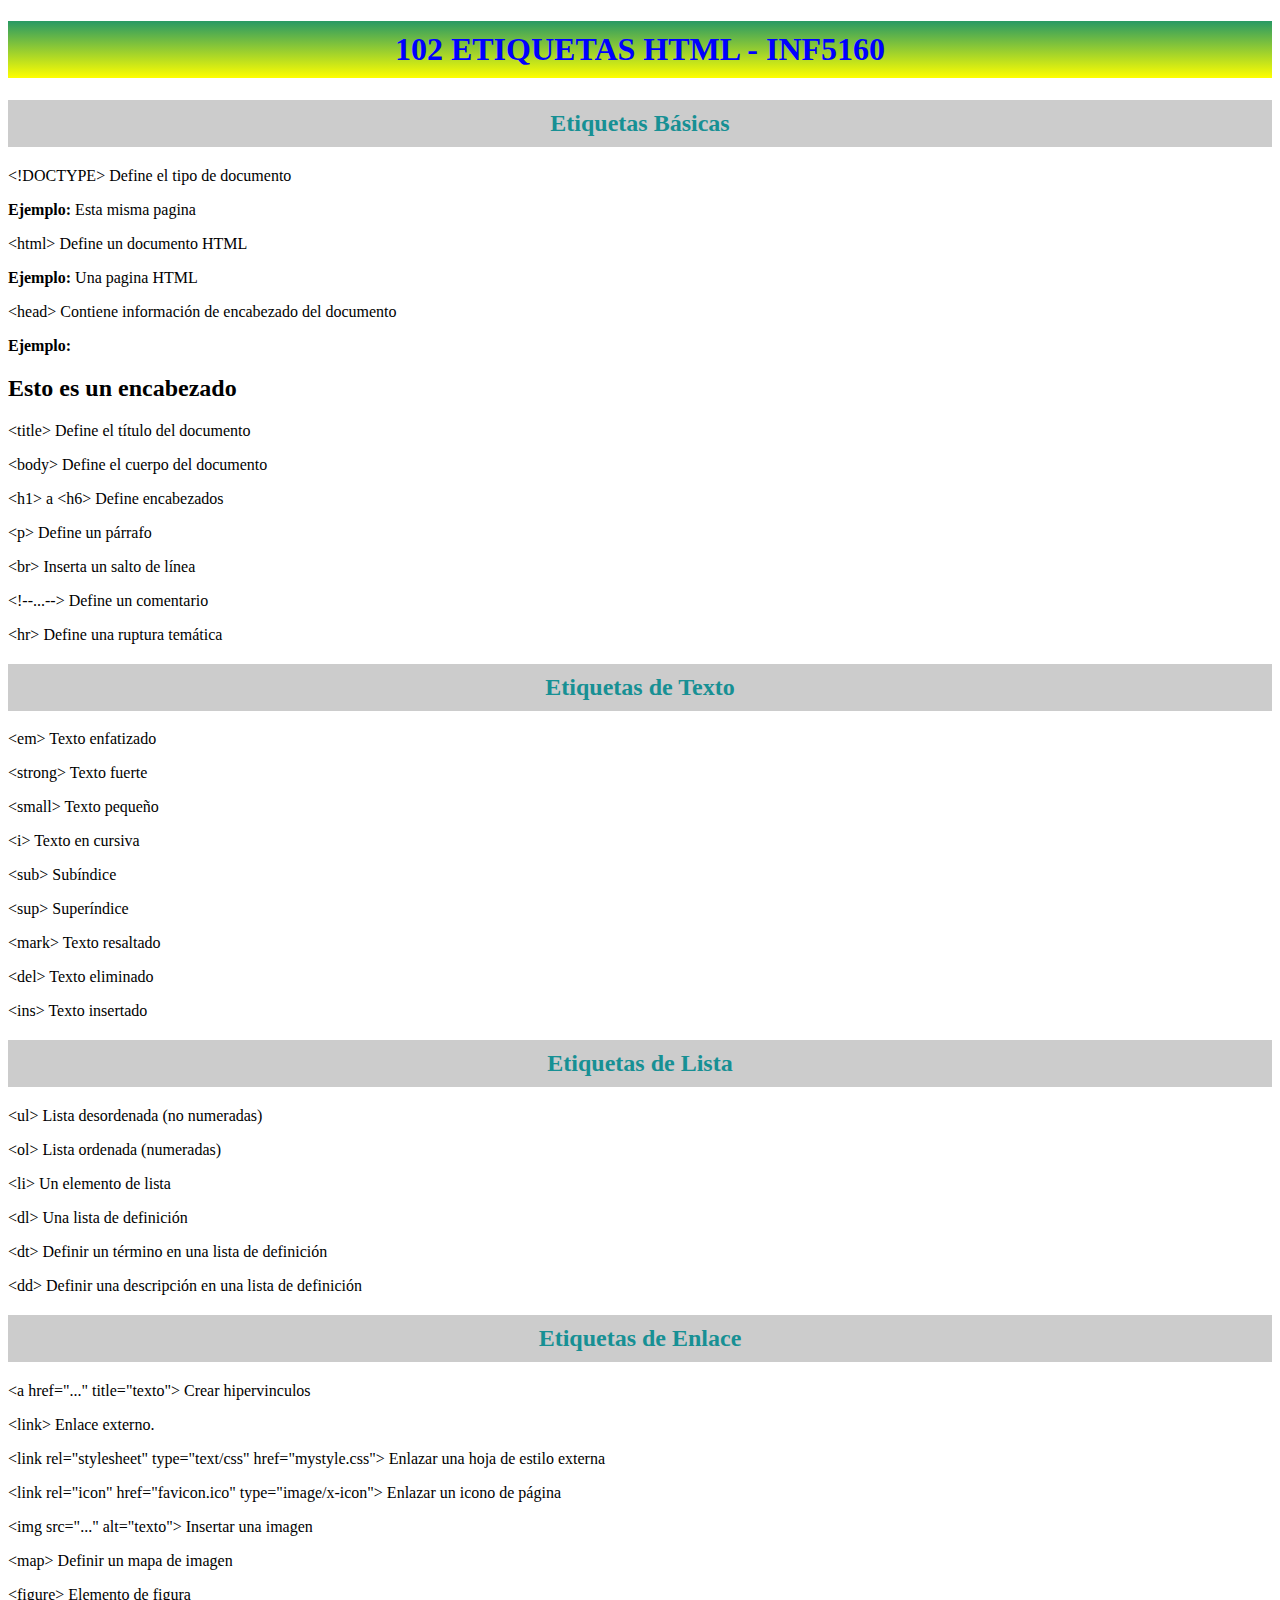
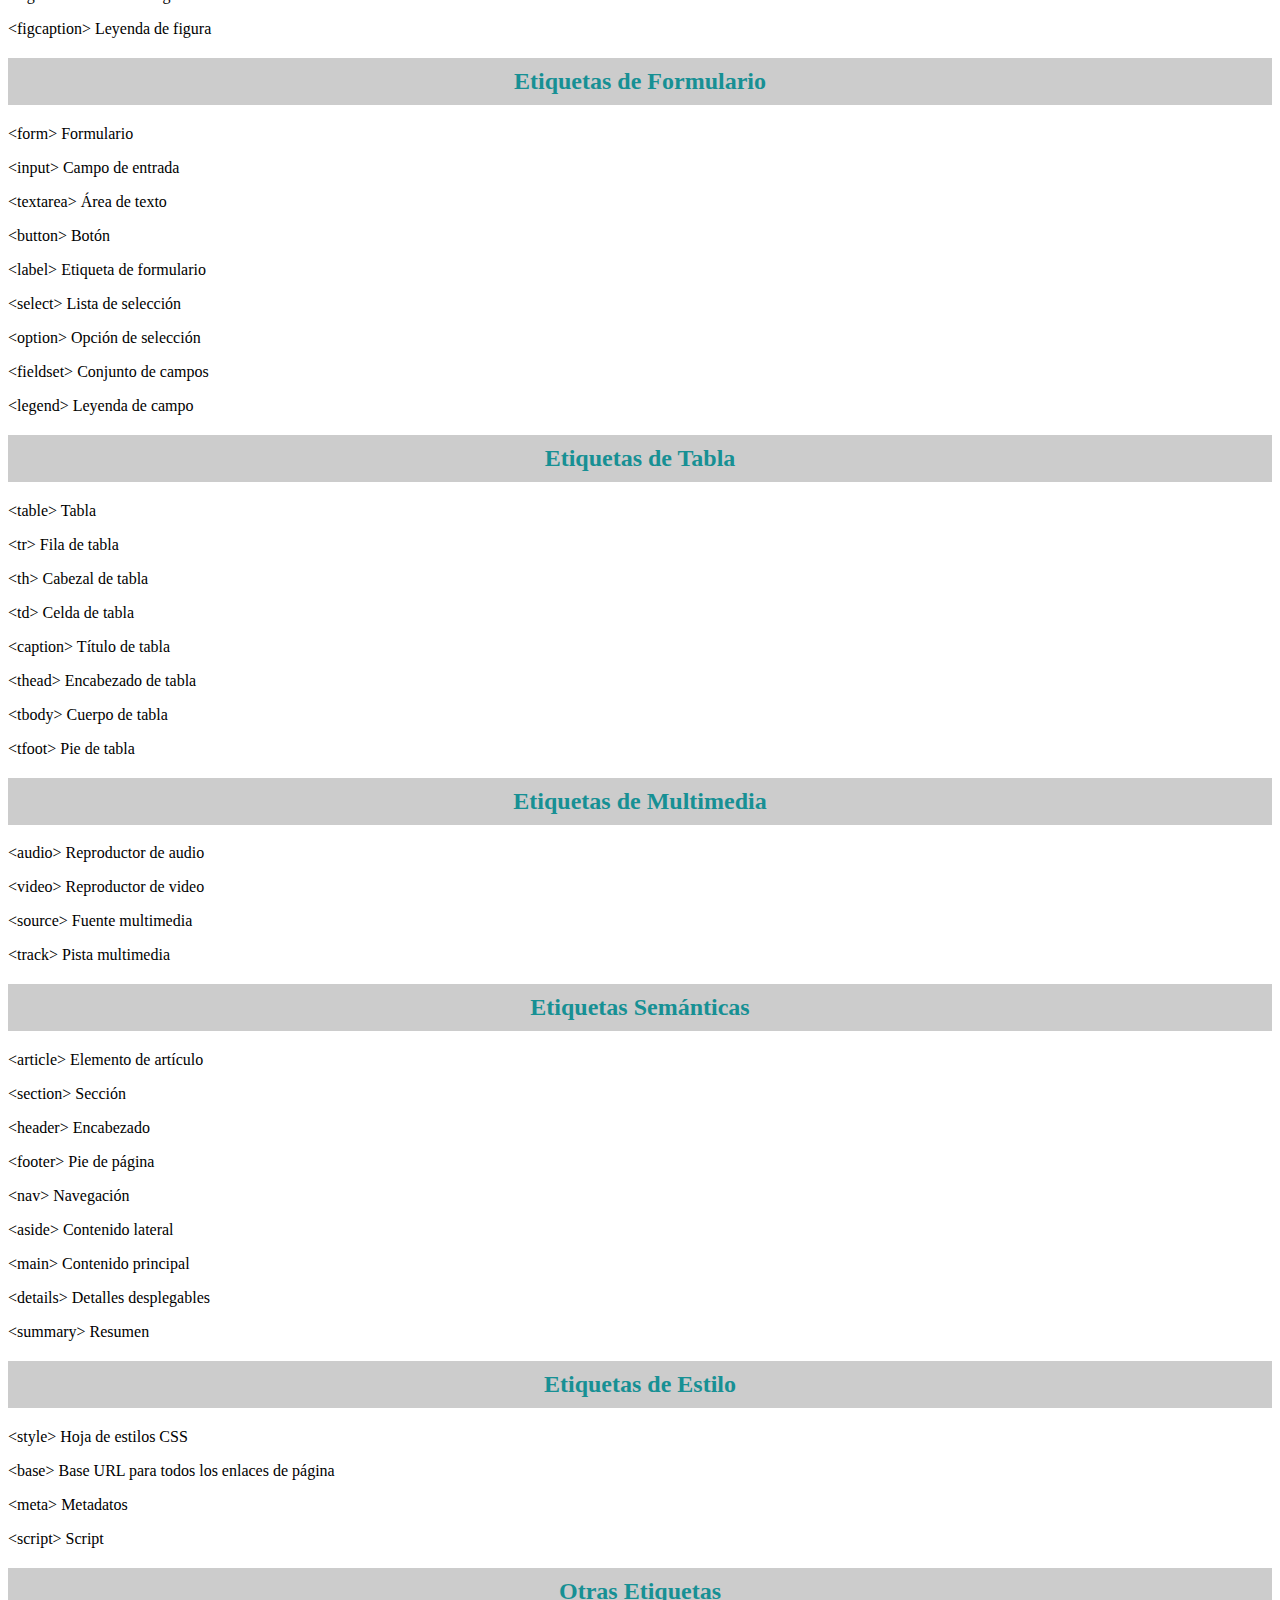
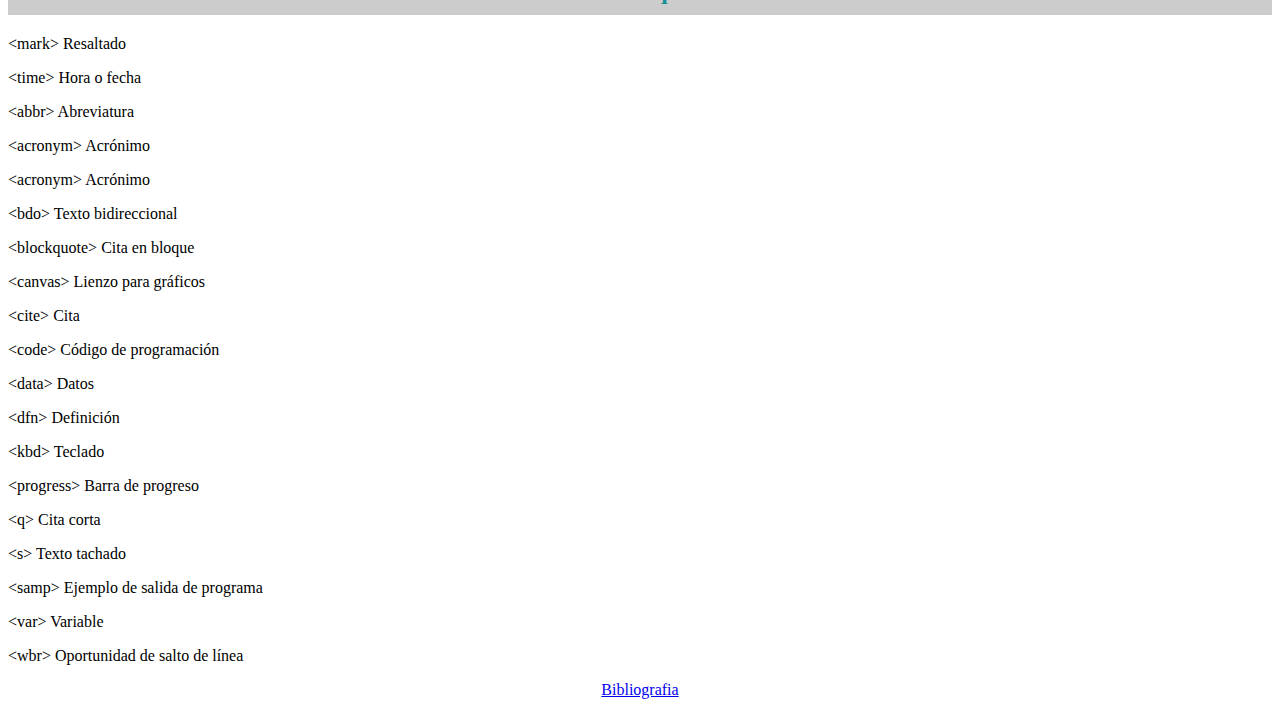
==== index.html @ 6a8fe754 "Add Titulo Style" ====
<!DOCTYPE html>
<html>

<body>
    <title>HTML LABELS</title><!--1003236660-->
    <link rel="stylesheet" type="text/css" href="./BlueStyle.css">
    <link rel="stylesheet" type="text/css" href="./TituloStyle.css">
    <center>
        <h1 class="TituloStyle">102 ETIQUETAS HTML - INF5160</h1>

    </center>

    <center>
        <h2 class="BlueStyle"> Etiquetas Básicas</h2>
    </center>

    <p> &lt;!DOCTYPE&gt; Define el tipo de documento
        <li> <strong>Ejemplo: </strong> Esta misma pagina</li>
    </p>

    <p> &lt;html&gt; Define un documento HTML
        <li> <strong>Ejemplo: </strong> Una pagina HTML</li>
    </p>

    <p> &lt;head&gt; Contiene información de encabezado del documento
        <li> <strong>Ejemplo: </strong>
            <h2>Esto es un encabezado</h2>
        </li>
    </p>

    <p> &lt;title&gt; Define el título del documento</p>
    <p> &lt;body&gt; Define el cuerpo del documento</p>
    <p> &lt;h1&gt; a &lt;h6&gt; Define encabezados</p>
    <p> &lt;p&gt; Define un párrafo</p>
    <p> &lt;br&gt; Inserta un salto de línea</p>
    <p> &lt;!--...--&gt; Define un comentario</p>
    <p> &lt;hr&gt; Define una ruptura temática</p>

    <center>
        <h2 class="BlueStyle">Etiquetas de Texto</h2>
    </center>

    <p>&lt;em&gt; Texto enfatizado</p>
    <p>&lt;strong&gt; Texto fuerte</p>
    <p>&lt;small&gt; Texto pequeño</p>
    <p>&lt;i&gt; Texto en cursiva</p>
    <p>&lt;sub&gt; Subíndice</p>
    <p>&lt;sup&gt; Superíndice </p>
    <p>&lt;mark&gt; Texto resaltado</p>
    <p>&lt;del&gt; Texto eliminado</p>
    <p>&lt;ins&gt; Texto insertado</p>

    <center>
        <h2 class="BlueStyle">Etiquetas de Lista</h2>
    </center>

    <p>&lt;ul&gt; Lista desordenada (no numeradas)</p>
    <p>&lt;ol&gt; Lista ordenada (numeradas)</p>
    <p>&lt;li&gt; Un elemento de lista</p>
    <p>&lt;dl&gt; Una lista de definición</p>
    <p>&lt;dt&gt; Definir un término en una lista de definición</p>
    <p>&lt;dd&gt; Definir una descripción en una lista de definición</p>

    <center>
        <h2 class="BlueStyle">Etiquetas de Enlace</h2>
    </center>

    <p>&lt;a href="..." title="texto"&gt; Crear hipervinculos</p>
    <p>&lt;link&gt; Enlace externo.</p>
    <p>&lt;link rel="stylesheet" type="text/css" href="mystyle.css"&gt; Enlazar una hoja de estilo externa</p>
    <p>&lt;link rel="icon" href="favicon.ico" type="image/x-icon"&gt; Enlazar un icono de página</p>
    <p>&lt;img src="..." alt="texto"&gt; Insertar una imagen</p>
    <p>&lt;map&gt; Definir un mapa de imagen</p>
    <p>&lt;figure&gt; Elemento de figura</p>
    <p>&lt;figcaption&gt; Leyenda de figura</p>


    <center>
        <h2 class="BlueStyle">Etiquetas de Formulario</h2>
    </center>

    <p>&lt;form&gt; Formulario</p>
    <p>&lt;input&gt; Campo de entrada </p>
    <p>&lt;textarea&gt; Área de texto </p>
    <p>&lt;button&gt; Botón </p>
    <p>&lt;label&gt; Etiqueta de formulario </p>
    <p>&lt;select&gt; Lista de selección </p>
    <p>&lt;option&gt; Opción de selección </p>
    <p>&lt;fieldset&gt; Conjunto de campos </p>
    <p>&lt;legend&gt; Leyenda de campo </p>

    <center>
        <h2 class="BlueStyle">Etiquetas de Tabla</h2>
    </center>

    <p>&lt;table&gt; Tabla </p>
    <p>&lt;tr&gt; Fila de tabla </p>
    <p>&lt;th&gt; Cabezal de tabla </p>
    <p>&lt;td&gt; Celda de tabla </p>
    <p>&lt;caption&gt; Título de tabla </p>
    <p>&lt;thead&gt; Encabezado de tabla </p>
    <p>&lt;tbody&gt; Cuerpo de tabla </p>
    <p>&lt;tfoot&gt; Pie de tabla </p>

    <center>
        <h2 class="BlueStyle">Etiquetas de Multimedia</h2>
    </center>

    <p>&lt;audio&gt; Reproductor de audio </p>
    <p>&lt;video&gt; Reproductor de video </p>
    <p>&lt;source&gt; Fuente multimedia </p>
    <p>&lt;track&gt; Pista multimedia </p>

    <center>
        <h2 class="BlueStyle">Etiquetas Semánticas</h2>
    </center>

    <p>&lt;article&gt; Elemento de artículo </p>
    <p>&lt;section&gt; Sección </p>
    <p>&lt;header&gt; Encabezado </p>
    <p>&lt;footer&gt; Pie de página </p>
    <p>&lt;nav&gt; Navegación </p>
    <p>&lt;aside&gt; Contenido lateral </p>
    <p>&lt;main&gt; Contenido principal </p>
    <p>&lt;details&gt; Detalles desplegables </p>
    <p>&lt;summary&gt; Resumen </p>

    <center>
        <h2 class="BlueStyle">Etiquetas de Estilo</h2>
    </center>

    <p>&lt;style&gt; Hoja de estilos CSS </p>
    <p>&lt;base&gt; Base URL para todos los enlaces de página </p>
    <p>&lt;meta&gt; Metadatos </p>
    <p>&lt;script&gt; Script </p>

    <center>
        <h2 class="BlueStyle">Otras Etiquetas</h2>
    </center>

    <p>&lt;mark&gt; Resaltado </p>
    <p>&lt;time&gt; Hora o fecha </p>
    <p>&lt;abbr&gt; Abreviatura </p>
    <p>&lt;acronym&gt; Acrónimo </p>
    <p>&lt;acronym&gt; Acrónimo </p>
    <p>&lt;bdo&gt; Texto bidireccional </p>
    <p>&lt;blockquote&gt; Cita en bloque </p>
    <p>&lt;canvas&gt; Lienzo para gráficos </p>
    <p>&lt;cite&gt; Cita </p>
    <p>&lt;code&gt; Código de programación </p>
    <p>&lt;data&gt; Datos </p>
    <p>&lt;dfn&gt; Definición </p>
    <p>&lt;kbd&gt; Teclado </p>
    <p>&lt;progress&gt; Barra de progreso </p>
    <p>&lt;q&gt; Cita corta </p>
    <p>&lt;s&gt; Texto tachado </p>
    <p>&lt;samp&gt; Ejemplo de salida de programa </p>
    <p>&lt;var&gt; Variable </p>
    <p>&lt;wbr&gt; Oportunidad de salto de línea </p>




    <center><a href="https://www.w3schools.com/tags/ref_byfunc.asp#gsc.tab=0">Bibliografia</a></center>



</body>

</html>
---- BlueStyle.css ----
/* Estilo para etiquetas h2 */
.BlueStyle {
    color: rgb(23, 144, 148); /* Cambia el color de texto a rojo */
    font-size: 24px; /* Cambia el tamaño de fuente a 24px */
    /* Agrega un fondo sombreado */
    background: rgba(0, 0, 0, 0.2); /* Utiliza un fondo semi-transparente, puedes ajustar el color y la opacidad según tus preferencias */
    padding: 10px; /* Agrega un espacio alrededor del texto para que el fondo sea visible */
}
---- TituloStyle.css ----
/* Estilo para el título h1 */
.TituloStyle {
    color: blue; /* Cambia el color de texto a azul */
    font-size: 32px; /* Cambia el tamaño de fuente a 32px */
    font-weight: bold; /* Hace que el texto sea negrita */
    /* Agrega un fondo sombreado */
    background: rgba(255, 0, 0, 0.2); /* Utiliza un fondo rojo semi-transparente, puedes ajustar el color y la opacidad según tus preferencias */
    padding: 10px; /* Agrega un espacio alrededor del texto para que el fondo sea visible */
    /* Agrega otro fondo de color amarillo */
    background-image: linear-gradient(to bottom, rgb(40, 153, 100), yellow); /* Cambia el color de fondo a amarillo */
    background-repeat: no-repeat; /* Evita que se repita el fondo */
    background-position: left bottom; /* Posición del fondo en la parte inferior izquierda */
}
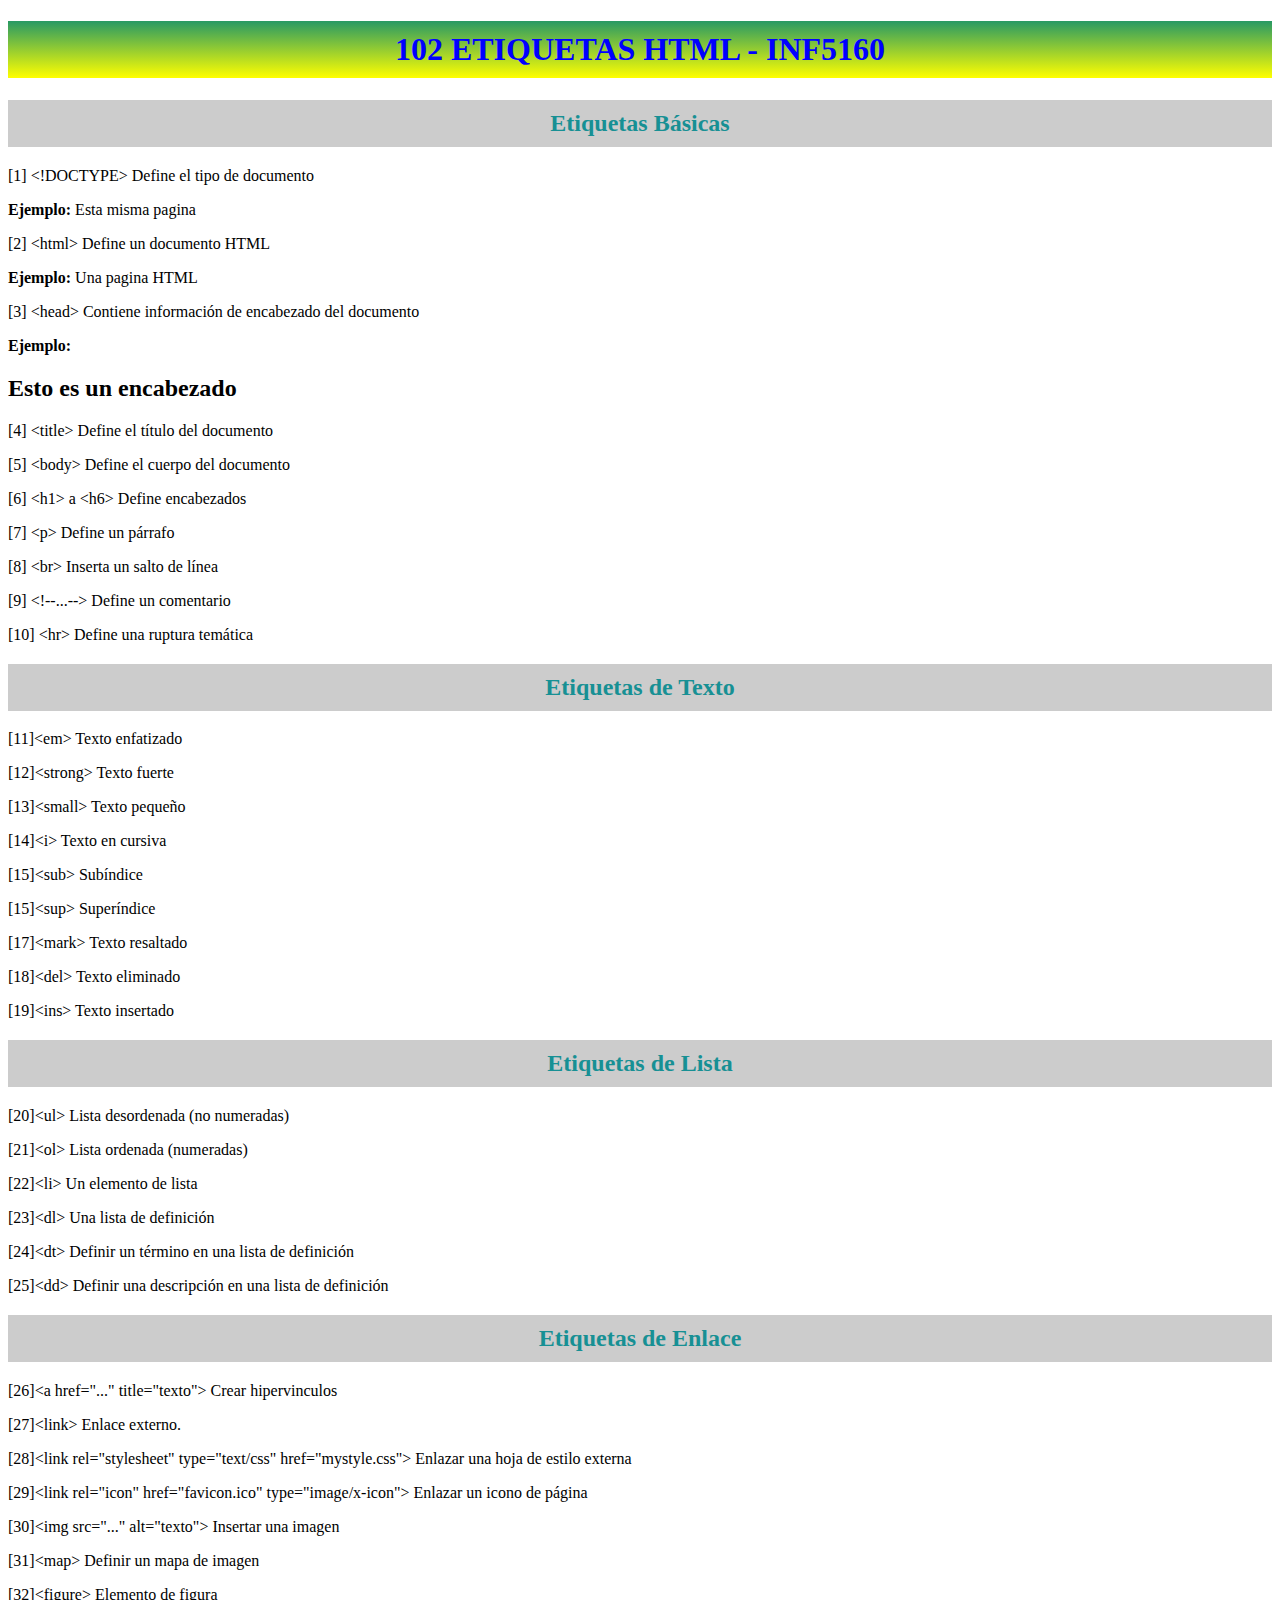
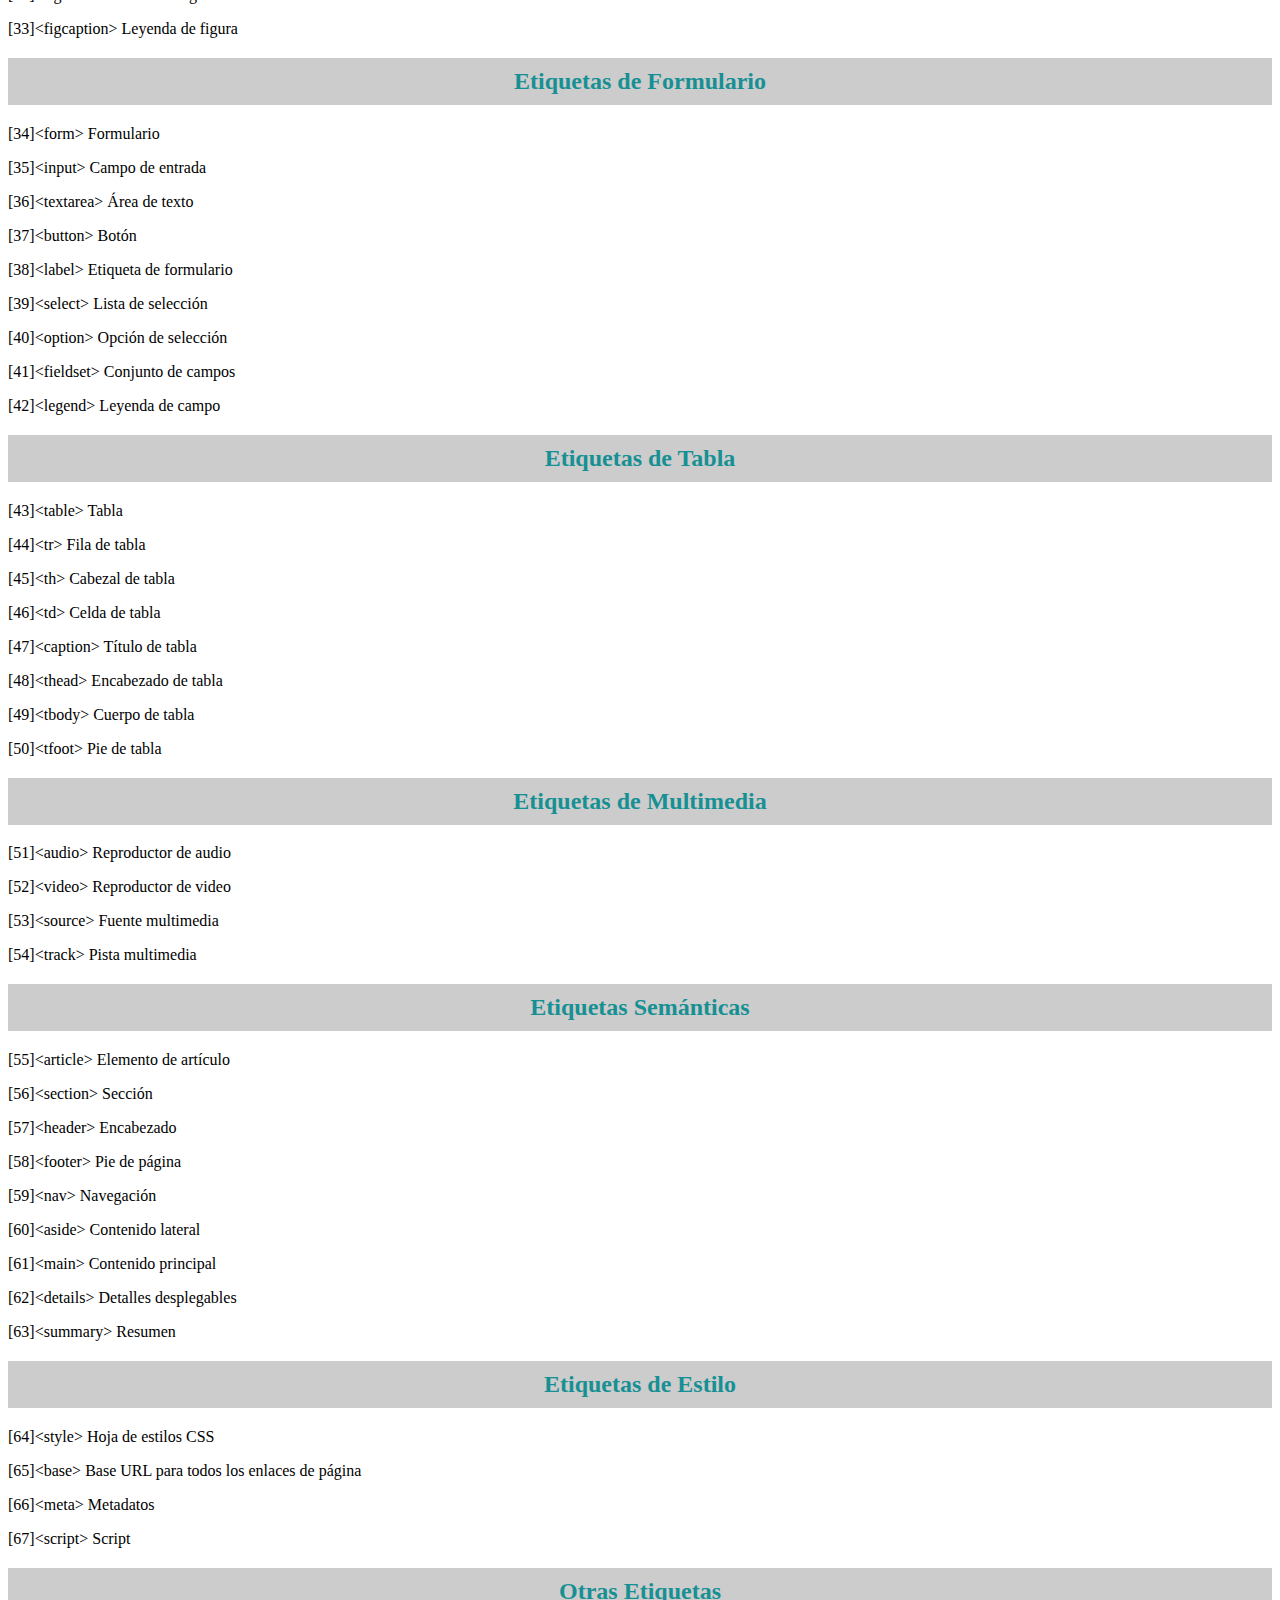
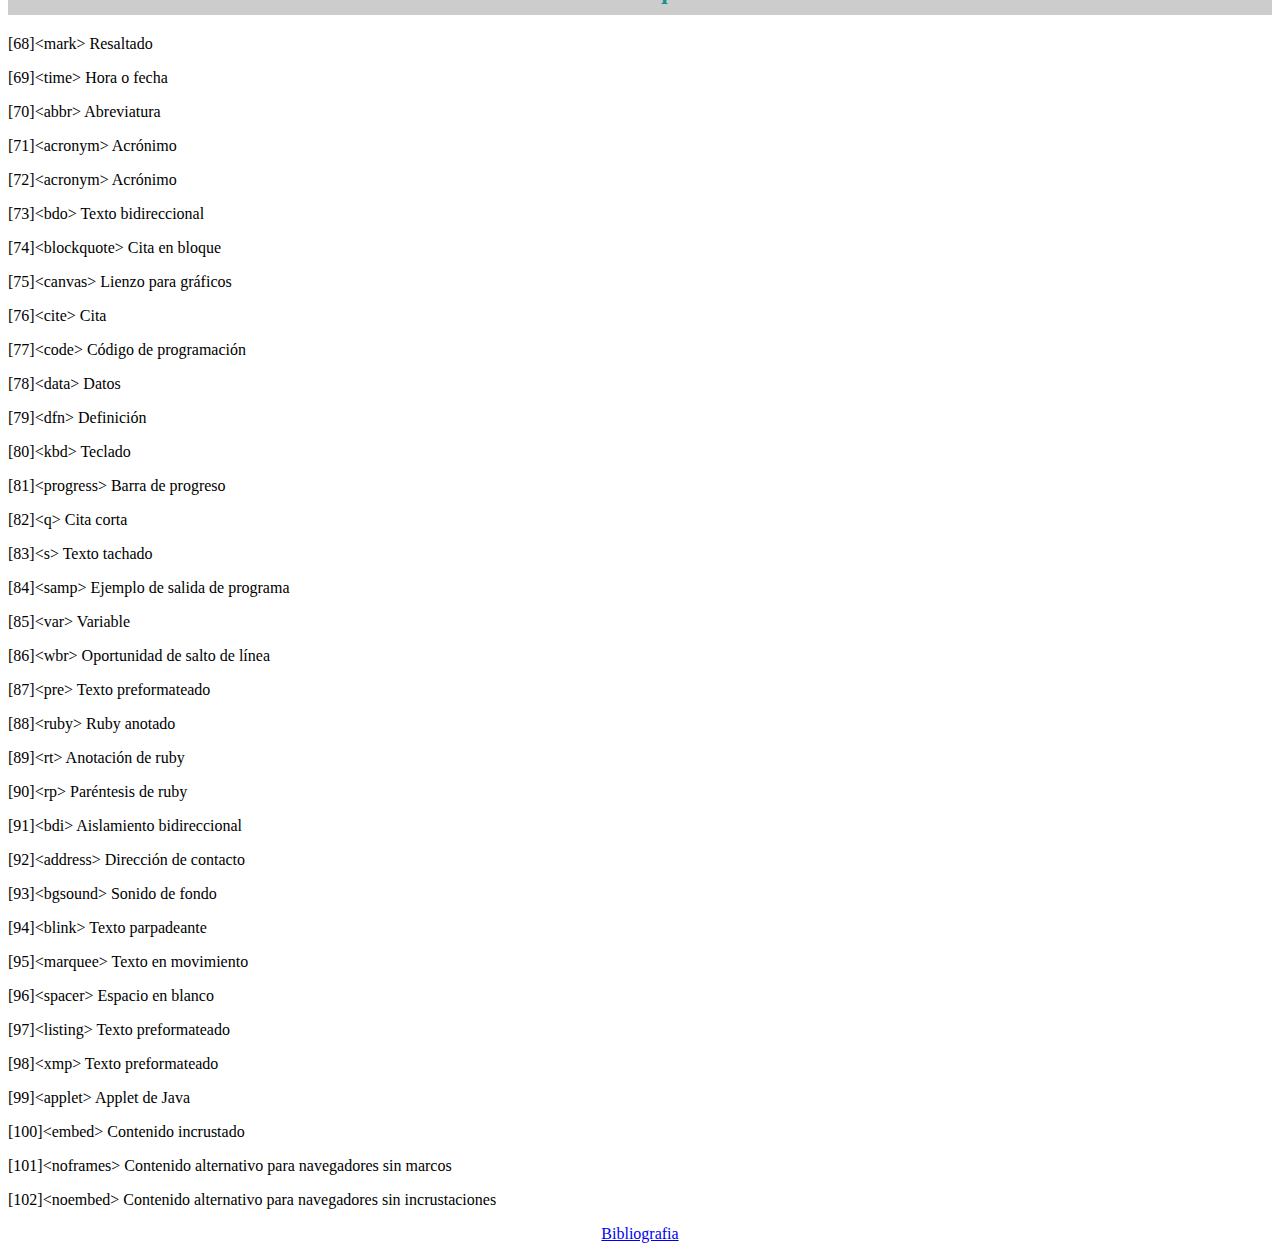
==== commit 3201c368: "Update" ====
--- a/index.html
+++ b/index.html
@@ -14,157 +14,174 @@
         <h2 class="BlueStyle"> Etiquetas Básicas</h2>
     </center>
 
-    <p> &lt;!DOCTYPE&gt; Define el tipo de documento
+    <p>[1] &lt;!DOCTYPE&gt; Define el tipo de documento
         <li> <strong>Ejemplo: </strong> Esta misma pagina</li>
     </p>
 
-    <p> &lt;html&gt; Define un documento HTML
+    <p>[2] &lt;html&gt; Define un documento HTML
         <li> <strong>Ejemplo: </strong> Una pagina HTML</li>
     </p>
 
-    <p> &lt;head&gt; Contiene información de encabezado del documento
+    <p>[3] &lt;head&gt; Contiene información de encabezado del documento
         <li> <strong>Ejemplo: </strong>
             <h2>Esto es un encabezado</h2>
         </li>
     </p>
 
-    <p> &lt;title&gt; Define el título del documento</p>
-    <p> &lt;body&gt; Define el cuerpo del documento</p>
-    <p> &lt;h1&gt; a &lt;h6&gt; Define encabezados</p>
-    <p> &lt;p&gt; Define un párrafo</p>
-    <p> &lt;br&gt; Inserta un salto de línea</p>
-    <p> &lt;!--...--&gt; Define un comentario</p>
-    <p> &lt;hr&gt; Define una ruptura temática</p>
+    <p>[4] &lt;title&gt; Define el título del documento</p>
+    <p>[5] &lt;body&gt; Define el cuerpo del documento</p>
+    <p>[6] &lt;h1&gt; a &lt;h6&gt; Define encabezados</p>
+    <p>[7] &lt;p&gt; Define un párrafo</p>
+    <p>[8] &lt;br&gt; Inserta un salto de línea</p>
+    <p>[9] &lt;!--...--&gt; Define un comentario</p>
+    <p>[10] &lt;hr&gt; Define una ruptura temática</p>
 
     <center>
         <h2 class="BlueStyle">Etiquetas de Texto</h2>
     </center>
 
-    <p>&lt;em&gt; Texto enfatizado</p>
-    <p>&lt;strong&gt; Texto fuerte</p>
-    <p>&lt;small&gt; Texto pequeño</p>
-    <p>&lt;i&gt; Texto en cursiva</p>
-    <p>&lt;sub&gt; Subíndice</p>
-    <p>&lt;sup&gt; Superíndice </p>
-    <p>&lt;mark&gt; Texto resaltado</p>
-    <p>&lt;del&gt; Texto eliminado</p>
-    <p>&lt;ins&gt; Texto insertado</p>
+    <p>[11]&lt;em&gt; Texto enfatizado</p>
+    <p>[12]&lt;strong&gt; Texto fuerte</p>
+    <p>[13]&lt;small&gt; Texto pequeño</p>
+    <p>[14]&lt;i&gt; Texto en cursiva</p>
+    <p>[15]&lt;sub&gt; Subíndice</p>
+    <p>[15]&lt;sup&gt; Superíndice </p>
+    <p>[17]&lt;mark&gt; Texto resaltado</p>
+    <p>[18]&lt;del&gt; Texto eliminado</p>
+    <p>[19]&lt;ins&gt; Texto insertado</p>
 
     <center>
         <h2 class="BlueStyle">Etiquetas de Lista</h2>
     </center>
 
-    <p>&lt;ul&gt; Lista desordenada (no numeradas)</p>
-    <p>&lt;ol&gt; Lista ordenada (numeradas)</p>
-    <p>&lt;li&gt; Un elemento de lista</p>
-    <p>&lt;dl&gt; Una lista de definición</p>
-    <p>&lt;dt&gt; Definir un término en una lista de definición</p>
-    <p>&lt;dd&gt; Definir una descripción en una lista de definición</p>
+    <p>[20]&lt;ul&gt; Lista desordenada (no numeradas)</p>
+    <p>[21]&lt;ol&gt; Lista ordenada (numeradas)</p>
+    <p>[22]&lt;li&gt; Un elemento de lista</p>
+    <p>[23]&lt;dl&gt; Una lista de definición</p>
+    <p>[24]&lt;dt&gt; Definir un término en una lista de definición</p>
+    <p>[25]&lt;dd&gt; Definir una descripción en una lista de definición</p>
 
     <center>
         <h2 class="BlueStyle">Etiquetas de Enlace</h2>
     </center>
 
-    <p>&lt;a href="..." title="texto"&gt; Crear hipervinculos</p>
-    <p>&lt;link&gt; Enlace externo.</p>
-    <p>&lt;link rel="stylesheet" type="text/css" href="mystyle.css"&gt; Enlazar una hoja de estilo externa</p>
-    <p>&lt;link rel="icon" href="favicon.ico" type="image/x-icon"&gt; Enlazar un icono de página</p>
-    <p>&lt;img src="..." alt="texto"&gt; Insertar una imagen</p>
-    <p>&lt;map&gt; Definir un mapa de imagen</p>
-    <p>&lt;figure&gt; Elemento de figura</p>
-    <p>&lt;figcaption&gt; Leyenda de figura</p>
+    <p>[26]&lt;a href="..." title="texto"&gt; Crear hipervinculos</p>
+    <p>[27]&lt;link&gt; Enlace externo.</p>
+    <p>[28]&lt;link rel="stylesheet" type="text/css" href="mystyle.css"&gt; Enlazar una hoja de estilo externa</p>
+    <p>[29]&lt;link rel="icon" href="favicon.ico" type="image/x-icon"&gt; Enlazar un icono de página</p>
+    <p>[30]&lt;img src="..." alt="texto"&gt; Insertar una imagen</p>
+    <p>[31]&lt;map&gt; Definir un mapa de imagen</p>
+    <p>[32]&lt;figure&gt; Elemento de figura</p>
+    <p>[33]&lt;figcaption&gt; Leyenda de figura</p>
 
 
     <center>
         <h2 class="BlueStyle">Etiquetas de Formulario</h2>
     </center>
 
-    <p>&lt;form&gt; Formulario</p>
-    <p>&lt;input&gt; Campo de entrada </p>
-    <p>&lt;textarea&gt; Área de texto </p>
-    <p>&lt;button&gt; Botón </p>
-    <p>&lt;label&gt; Etiqueta de formulario </p>
-    <p>&lt;select&gt; Lista de selección </p>
-    <p>&lt;option&gt; Opción de selección </p>
-    <p>&lt;fieldset&gt; Conjunto de campos </p>
-    <p>&lt;legend&gt; Leyenda de campo </p>
+    <p>[34]&lt;form&gt; Formulario</p>
+    <p>[35]&lt;input&gt; Campo de entrada </p>
+    <p>[36]&lt;textarea&gt; Área de texto </p>
+    <p>[37]&lt;button&gt; Botón </p>
+    <p>[38]&lt;label&gt; Etiqueta de formulario </p>
+    <p>[39]&lt;select&gt; Lista de selección </p>
+    <p>[40]&lt;option&gt; Opción de selección </p>
+    <p>[41]&lt;fieldset&gt; Conjunto de campos </p>
+    <p>[42]&lt;legend&gt; Leyenda de campo </p>
 
     <center>
         <h2 class="BlueStyle">Etiquetas de Tabla</h2>
     </center>
 
-    <p>&lt;table&gt; Tabla </p>
-    <p>&lt;tr&gt; Fila de tabla </p>
-    <p>&lt;th&gt; Cabezal de tabla </p>
-    <p>&lt;td&gt; Celda de tabla </p>
-    <p>&lt;caption&gt; Título de tabla </p>
-    <p>&lt;thead&gt; Encabezado de tabla </p>
-    <p>&lt;tbody&gt; Cuerpo de tabla </p>
-    <p>&lt;tfoot&gt; Pie de tabla </p>
+    <p>[43]&lt;table&gt; Tabla </p>
+    <p>[44]&lt;tr&gt; Fila de tabla </p>
+    <p>[45]&lt;th&gt; Cabezal de tabla </p>
+    <p>[46]&lt;td&gt; Celda de tabla </p>
+    <p>[47]&lt;caption&gt; Título de tabla </p>
+    <p>[48]&lt;thead&gt; Encabezado de tabla </p>
+    <p>[49]&lt;tbody&gt; Cuerpo de tabla </p>
+    <p>[50]&lt;tfoot&gt; Pie de tabla </p>
 
     <center>
         <h2 class="BlueStyle">Etiquetas de Multimedia</h2>
     </center>
 
-    <p>&lt;audio&gt; Reproductor de audio </p>
-    <p>&lt;video&gt; Reproductor de video </p>
-    <p>&lt;source&gt; Fuente multimedia </p>
-    <p>&lt;track&gt; Pista multimedia </p>
+    <p>[51]&lt;audio&gt; Reproductor de audio </p>
+    <p>[52]&lt;video&gt; Reproductor de video </p>
+    <p>[53]&lt;source&gt; Fuente multimedia </p>
+    <p>[54]&lt;track&gt; Pista multimedia </p>
+
 
     <center>
         <h2 class="BlueStyle">Etiquetas Semánticas</h2>
     </center>
 
-    <p>&lt;article&gt; Elemento de artículo </p>
-    <p>&lt;section&gt; Sección </p>
-    <p>&lt;header&gt; Encabezado </p>
-    <p>&lt;footer&gt; Pie de página </p>
-    <p>&lt;nav&gt; Navegación </p>
-    <p>&lt;aside&gt; Contenido lateral </p>
-    <p>&lt;main&gt; Contenido principal </p>
-    <p>&lt;details&gt; Detalles desplegables </p>
-    <p>&lt;summary&gt; Resumen </p>
+    <p>[55]&lt;article&gt; Elemento de artículo </p>
+    <p>[56]&lt;section&gt; Sección </p>
+    <p>[57]&lt;header&gt; Encabezado </p>
+    <p>[58]&lt;footer&gt; Pie de página </p>
+    <p>[59]&lt;nav&gt; Navegación </p>
+    <p>[60]&lt;aside&gt; Contenido lateral </p>
+    <p>[61]&lt;main&gt; Contenido principal </p>
+    <p>[62]&lt;details&gt; Detalles desplegables </p>
+    <p>[63]&lt;summary&gt; Resumen </p>
+
 
     <center>
         <h2 class="BlueStyle">Etiquetas de Estilo</h2>
     </center>
 
-    <p>&lt;style&gt; Hoja de estilos CSS </p>
-    <p>&lt;base&gt; Base URL para todos los enlaces de página </p>
-    <p>&lt;meta&gt; Metadatos </p>
-    <p>&lt;script&gt; Script </p>
+    <p>[64]&lt;style&gt; Hoja de estilos CSS </p>
+    <p>[65]&lt;base&gt; Base URL para todos los enlaces de página </p>
+    <p>[66]&lt;meta&gt; Metadatos </p>
+    <p>[67]&lt;script&gt; Script </p>
+   
 
     <center>
         <h2 class="BlueStyle">Otras Etiquetas</h2>
     </center>
 
-    <p>&lt;mark&gt; Resaltado </p>
-    <p>&lt;time&gt; Hora o fecha </p>
-    <p>&lt;abbr&gt; Abreviatura </p>
-    <p>&lt;acronym&gt; Acrónimo </p>
-    <p>&lt;acronym&gt; Acrónimo </p>
-    <p>&lt;bdo&gt; Texto bidireccional </p>
-    <p>&lt;blockquote&gt; Cita en bloque </p>
-    <p>&lt;canvas&gt; Lienzo para gráficos </p>
-    <p>&lt;cite&gt; Cita </p>
-    <p>&lt;code&gt; Código de programación </p>
-    <p>&lt;data&gt; Datos </p>
-    <p>&lt;dfn&gt; Definición </p>
-    <p>&lt;kbd&gt; Teclado </p>
-    <p>&lt;progress&gt; Barra de progreso </p>
-    <p>&lt;q&gt; Cita corta </p>
-    <p>&lt;s&gt; Texto tachado </p>
-    <p>&lt;samp&gt; Ejemplo de salida de programa </p>
-    <p>&lt;var&gt; Variable </p>
-    <p>&lt;wbr&gt; Oportunidad de salto de línea </p>
+    <p>[68]&lt;mark&gt; Resaltado </p>
+    <p>[69]&lt;time&gt; Hora o fecha </p>
+    <p>[70]&lt;abbr&gt; Abreviatura </p>
+    <p>[71]&lt;acronym&gt; Acrónimo </p>
+    <p>[72]&lt;acronym&gt; Acrónimo </p>
+    <p>[73]&lt;bdo&gt; Texto bidireccional </p>
+    <p>[74]&lt;blockquote&gt; Cita en bloque </p>
+    <p>[75]&lt;canvas&gt; Lienzo para gráficos </p>
+    <p>[76]&lt;cite&gt; Cita </p>
+    <p>[77]&lt;code&gt; Código de programación </p>
+    <p>[78]&lt;data&gt; Datos </p>
+    <p>[79]&lt;dfn&gt; Definición </p>
+    <p>[80]&lt;kbd&gt; Teclado </p>
+    <p>[81]&lt;progress&gt; Barra de progreso </p>
+    <p>[82]&lt;q&gt; Cita corta </p>
+    <p>[83]&lt;s&gt; Texto tachado </p>
+    <p>[84]&lt;samp&gt; Ejemplo de salida de programa </p>
+    <p>[85]&lt;var&gt; Variable </p>
+    <p>[86]&lt;wbr&gt; Oportunidad de salto de línea </p>
+    <p>[87]&lt;pre&gt; Texto preformateado </p>
+    <p>[88]&lt;ruby&gt; Ruby anotado </p>
+    <p>[89]&lt;rt&gt; Anotación de ruby </p>
+    <p>[90]&lt;rp&gt; Paréntesis de ruby </p>
+    <p>[91]&lt;bdi&gt; Aislamiento bidireccional </p>
+    <p>[92]&lt;address&gt; Dirección de contacto </p>
+    <p>[93]&lt;bgsound&gt; Sonido de fondo </p>
+    <p>[94]&lt;blink&gt; Texto parpadeante </p>
+    <p>[95]&lt;marquee&gt; Texto en movimiento </p>
+    <p>[96]&lt;spacer&gt; Espacio en blanco </p>
+    <p>[97]&lt;listing&gt; Texto preformateado </p>
+    <p>[98]&lt;xmp&gt; Texto preformateado </p>
+    <p>[99]&lt;applet&gt; Applet de Java </p>
+    <p>[100]&lt;embed&gt; Contenido incrustado </p>
+    <p>[101]&lt;noframes&gt; Contenido alternativo para navegadores sin marcos </p>
+    <p>[102]&lt;noembed&gt; Contenido alternativo para navegadores sin incrustaciones </p>
 
-
-
-
-    <center><a href="https://www.w3schools.com/tags/ref_byfunc.asp#gsc.tab=0">Bibliografia</a></center>
-
-
+<center><a href="https://www.w3schools.com/tags/ref_byfunc.asp#gsc.tab=0">Bibliografia</a></center>
 
 </body>
 
-</html>+</html>
+    
+    
+
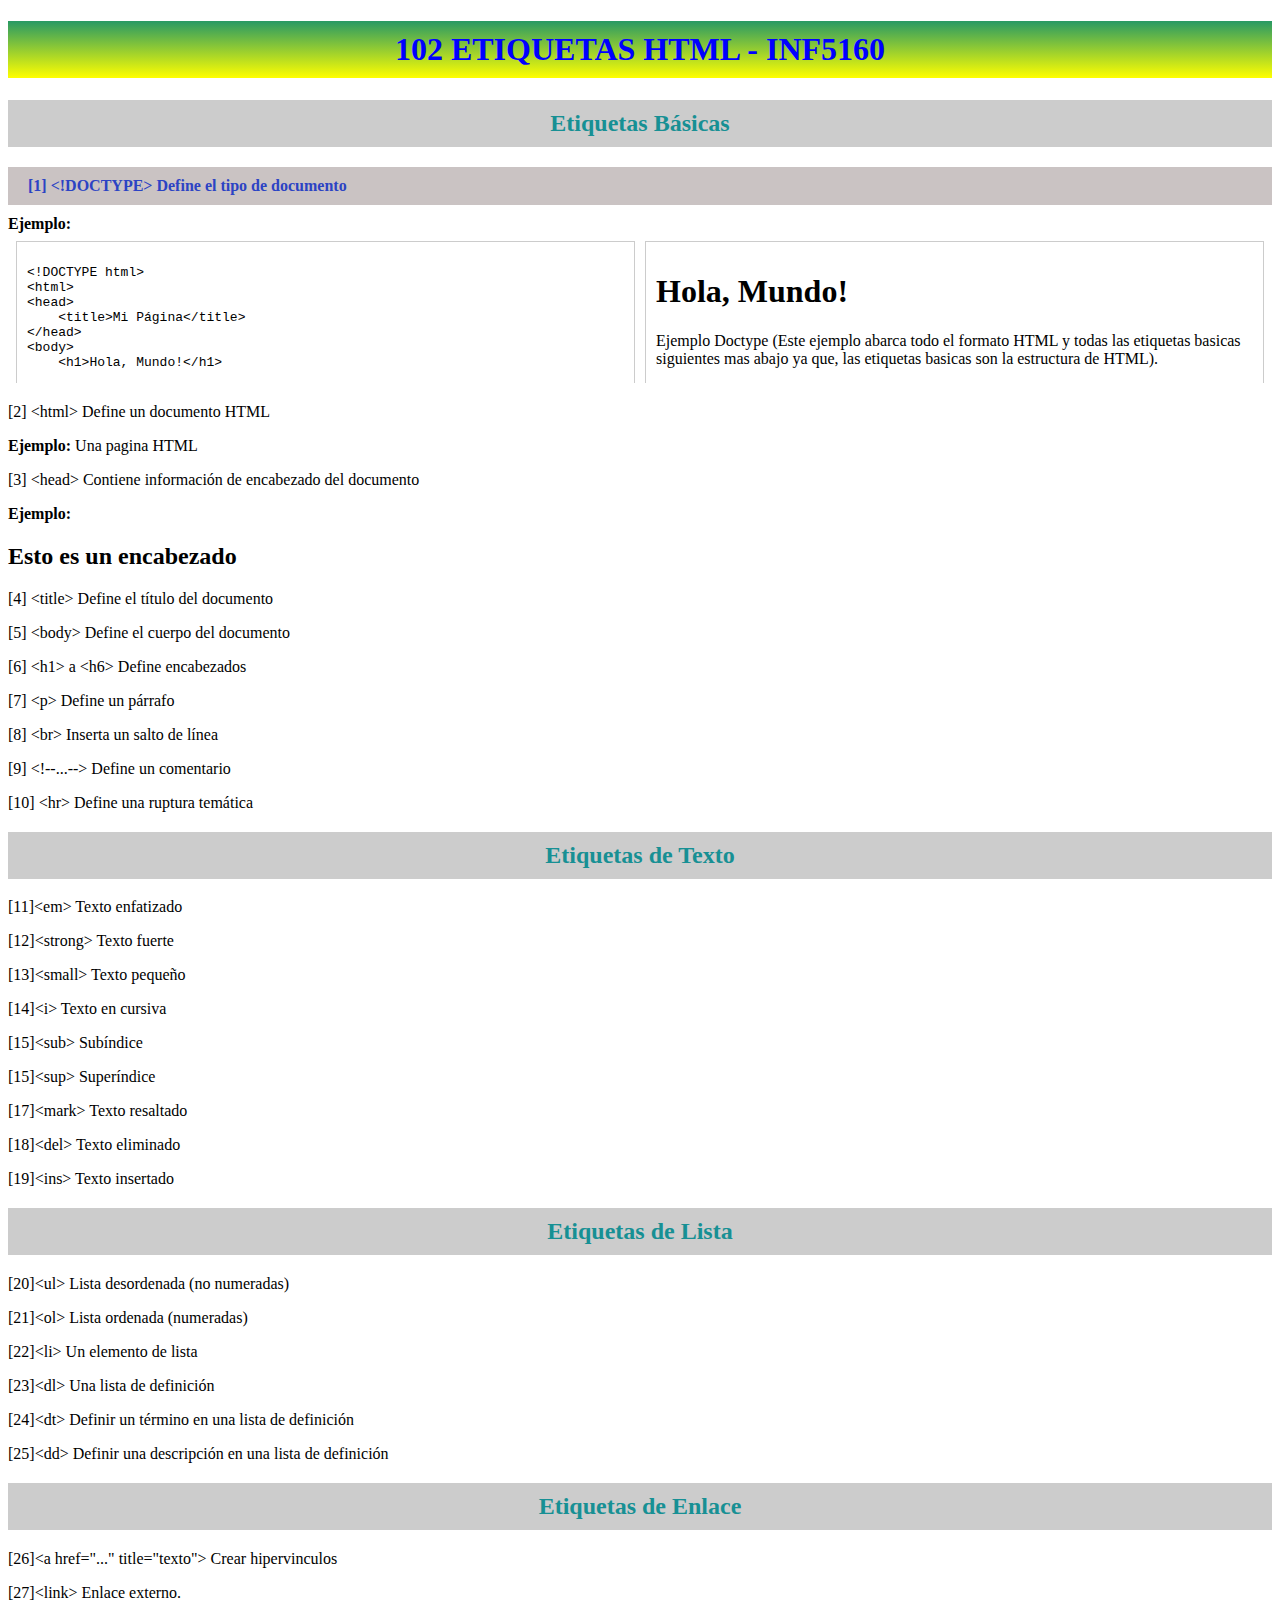
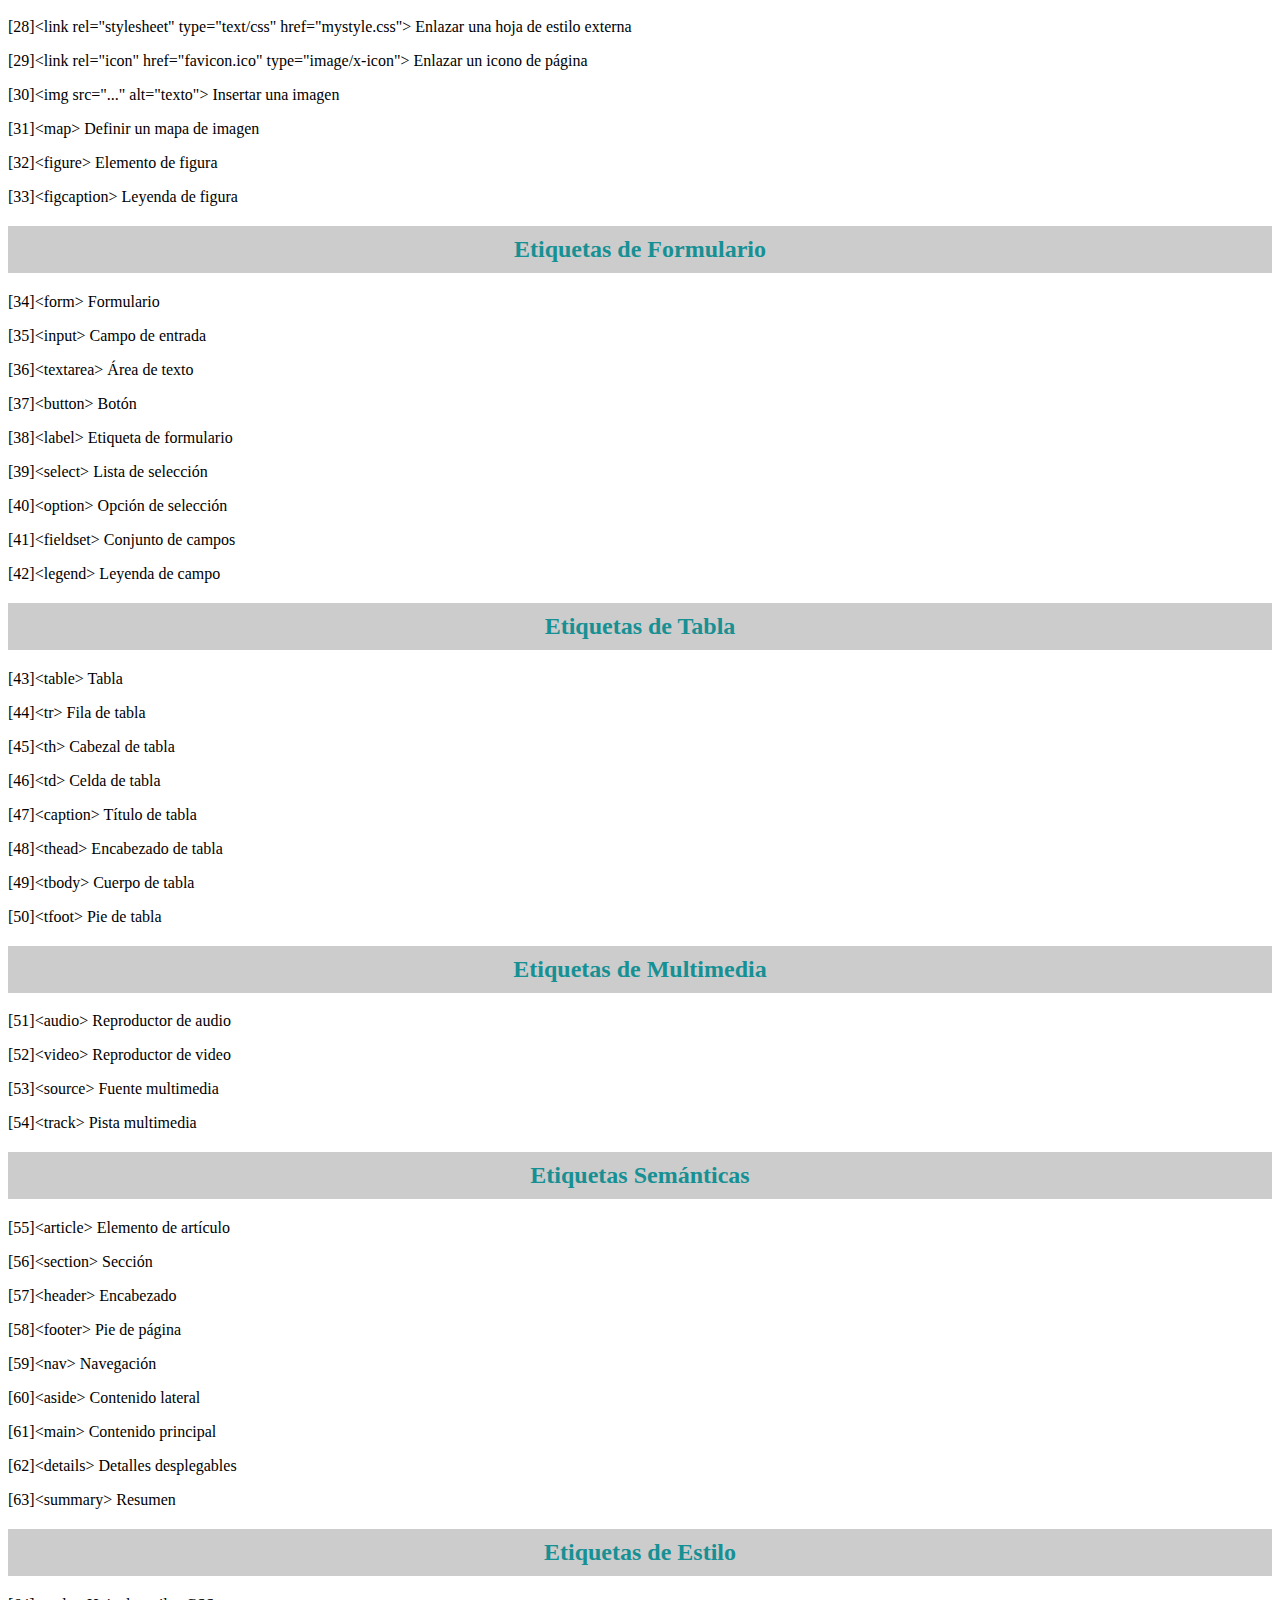
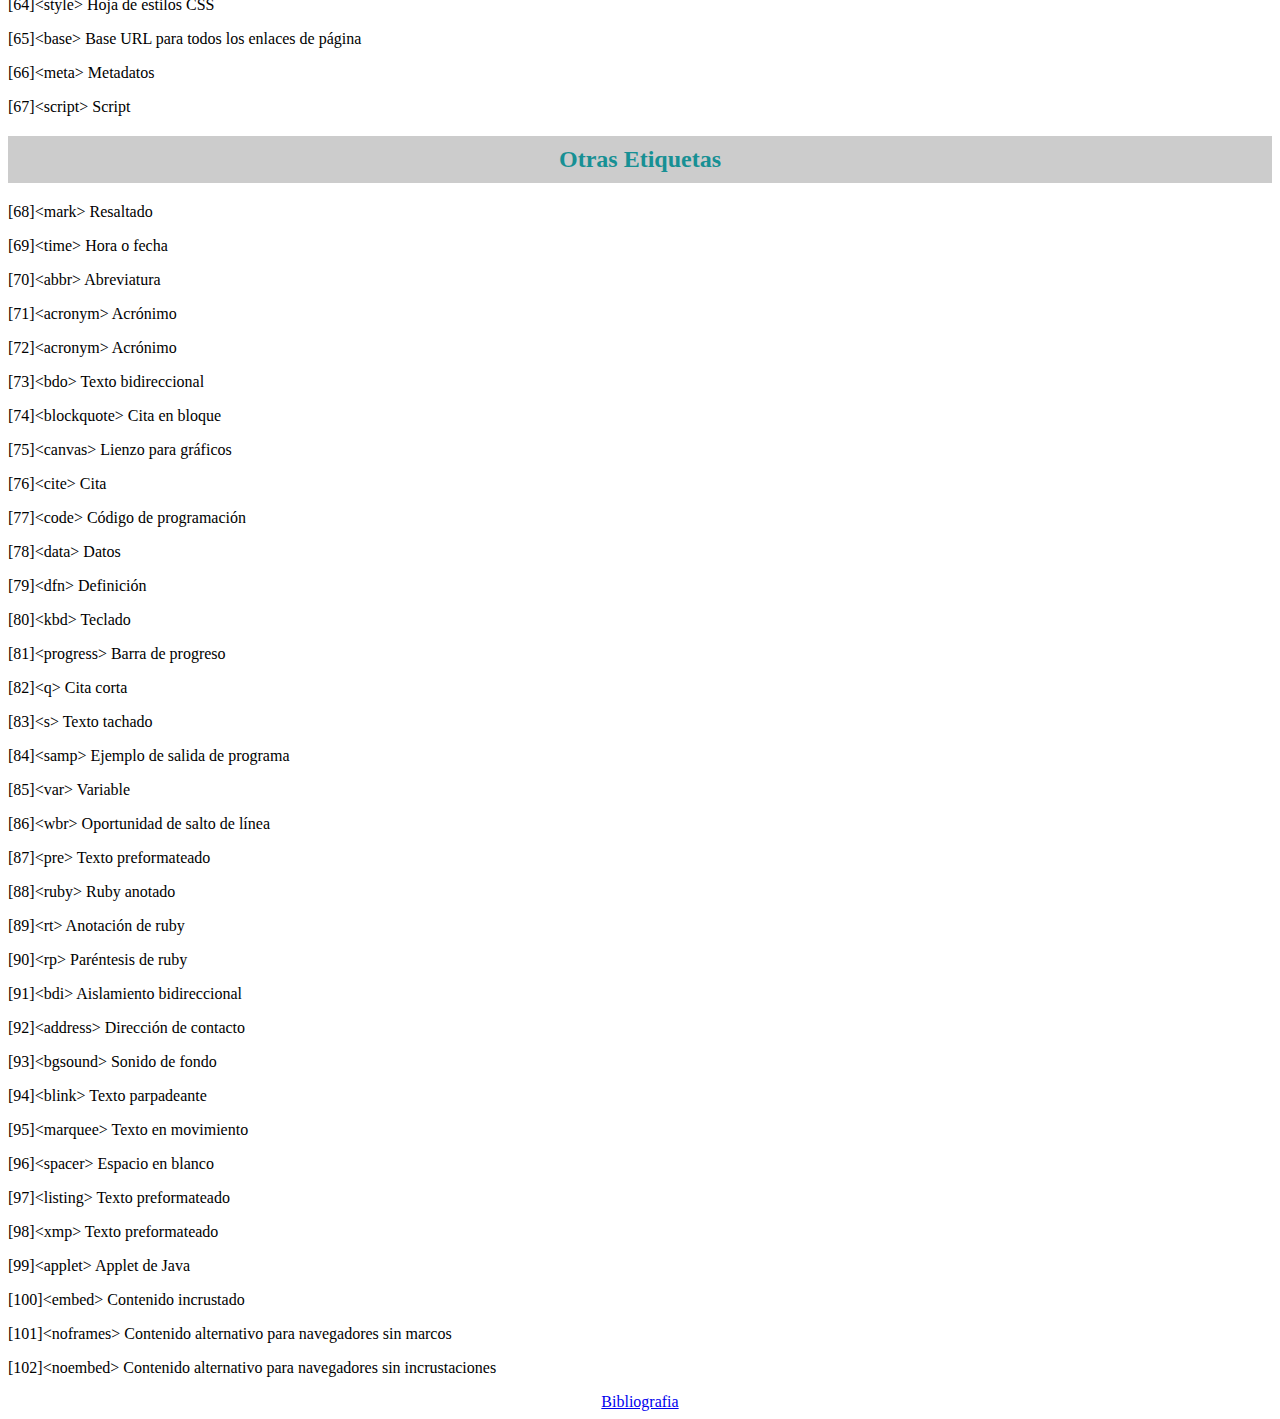
==== commit 19e950e0: "Add Columns" ====
--- a/index.html
+++ b/index.html
@@ -5,6 +5,29 @@
     <title>HTML LABELS</title><!--1003236660-->
     <link rel="stylesheet" type="text/css" href="./BlueStyle.css">
     <link rel="stylesheet" type="text/css" href="./TituloStyle.css">
+    <link rel="stylesheet" type="text/css" href="./subtitulo.css">
+
+    <style>
+        .Contendor {
+            display: flex;
+            justify-content: space-between;
+            border: 1px solid #ccc;
+            padding: 10px;
+        }
+    
+        .Codigo{
+            flex: 1;
+            padding: 10px;
+            background-color: #f0f0f0;
+            border-right: 1px solid #ccc;
+        }
+    
+        .Resultado {
+            flex: 1;
+            padding: 10px;
+            background-color: #fff;
+        }
+    </style>
     <center>
         <h1 class="TituloStyle">102 ETIQUETAS HTML - INF5160</h1>
 
@@ -14,8 +37,9 @@
         <h2 class="BlueStyle"> Etiquetas Básicas</h2>
     </center>
 
-    <p>[1] &lt;!DOCTYPE&gt; Define el tipo de documento
-        <li> <strong>Ejemplo: </strong> Esta misma pagina</li>
+    <p class="subtitulo">[1] &lt;!DOCTYPE&gt; Define el tipo de documento
+        <li> <strong>Ejemplo: </strong></li>
+        <iframe src="DOCTYPE-EJ.html" frameborder="0" width="100%" height="100%"></iframe>
     </p>
 
     <p>[2] &lt;html&gt; Define un documento HTML
--- a/subtitulo.css
+++ b/subtitulo.css
@@ -0,0 +1,9 @@
+/* Estilo para subtítulo */
+.subtitulo {
+  font-size: 1em; /* Tamaño de fuente */
+  font-weight: bold; /* Grosor de la fuente */
+  color: #2c43c4; /* Color del texto */
+  background-color: #cac3c3; /* Color de fondo */
+  padding: 10px 20px; /* Espacio alrededor del texto */
+  margin-bottom: 10px; /* Espacio en la parte inferior */
+}
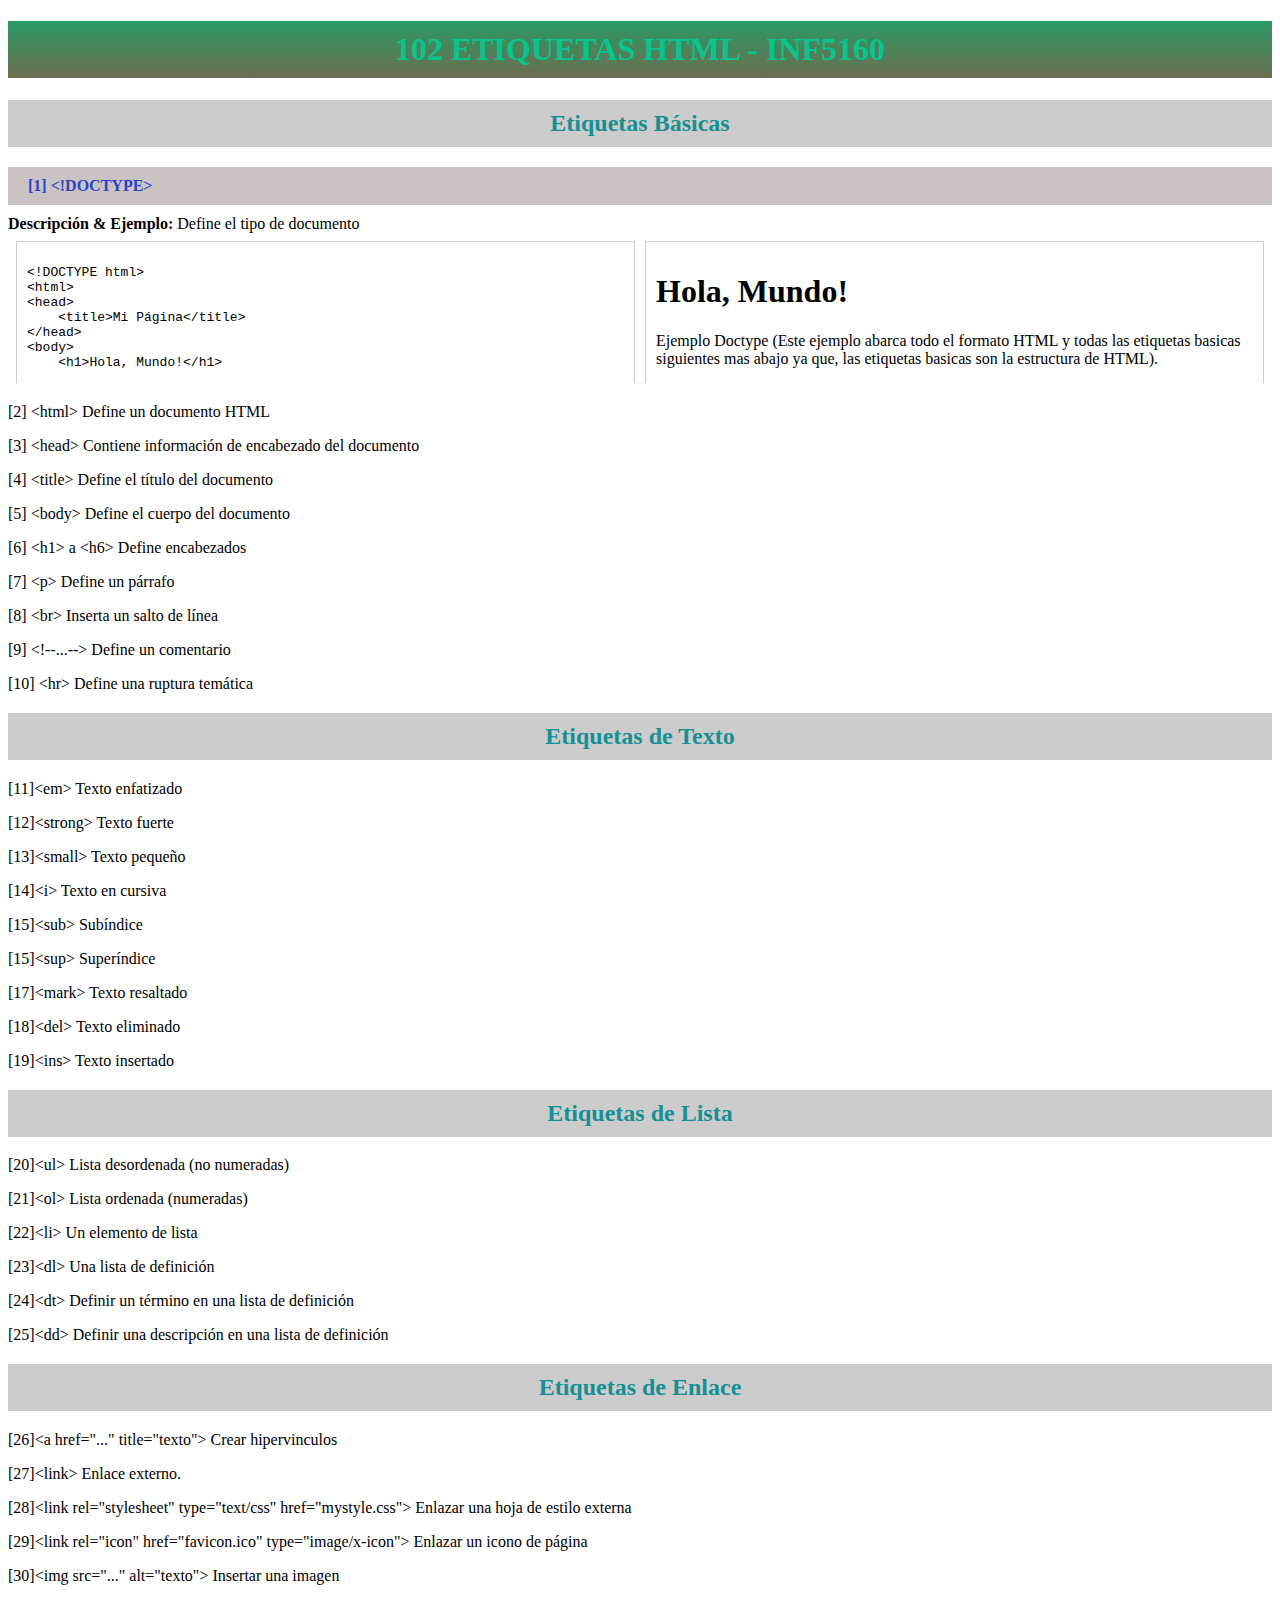
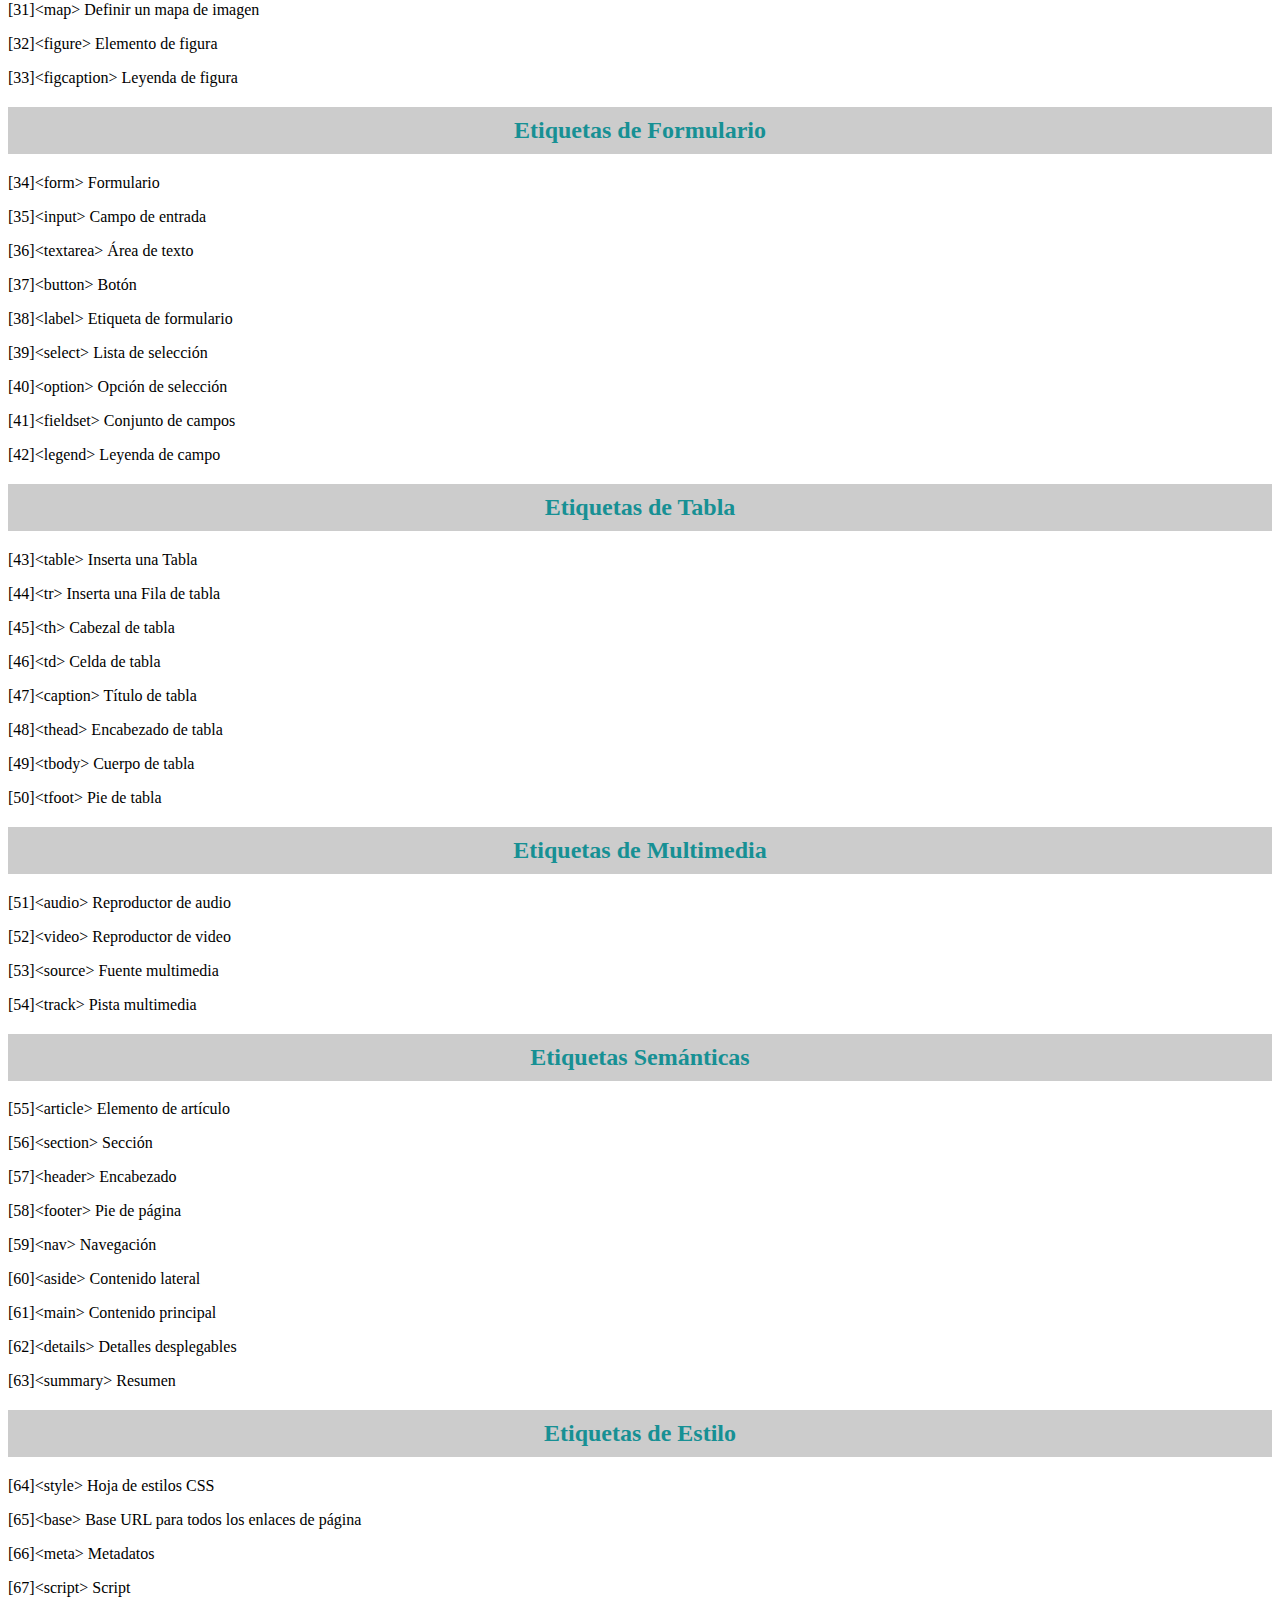
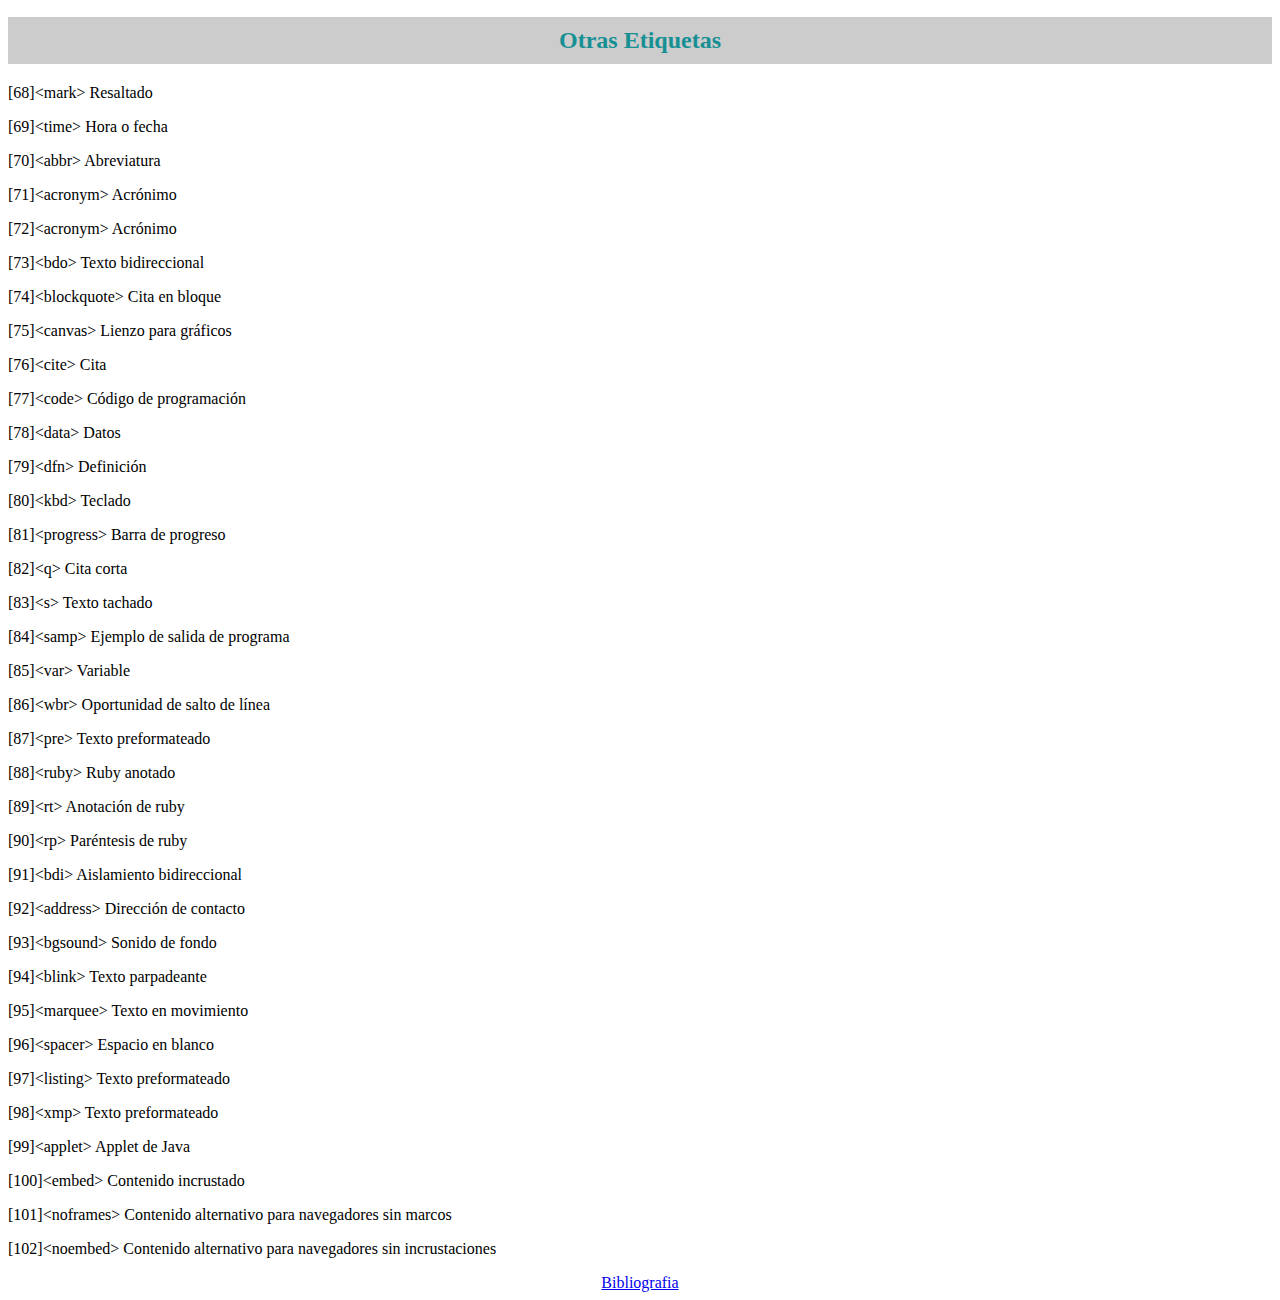
==== commit 686532fd: "Update Folders" ====
--- a/index.html
+++ b/index.html
@@ -3,52 +3,29 @@
 
 <body>
     <title>HTML LABELS</title><!--1003236660-->
-    <link rel="stylesheet" type="text/css" href="./BlueStyle.css">
-    <link rel="stylesheet" type="text/css" href="./TituloStyle.css">
-    <link rel="stylesheet" type="text/css" href="./subtitulo.css">
+    <link rel="stylesheet" type="text/css" href="./CSS/BlueStyle.css">
+    <link rel="stylesheet" type="text/css" href="./CSS/TituloStyle.css">
+    <link rel="stylesheet" type="text/css" href="./CSS/subtitulo.css">
 
-    <style>
-        .Contendor {
-            display: flex;
-            justify-content: space-between;
-            border: 1px solid #ccc;
-            padding: 10px;
-        }
-    
-        .Codigo{
-            flex: 1;
-            padding: 10px;
-            background-color: #f0f0f0;
-            border-right: 1px solid #ccc;
-        }
-    
-        .Resultado {
-            flex: 1;
-            padding: 10px;
-            background-color: #fff;
-        }
-    </style>
+    <!--<li> <strong>Ejemplo: </strong></li>-->
+
     <center>
         <h1 class="TituloStyle">102 ETIQUETAS HTML - INF5160</h1>
-
     </center>
 
     <center>
         <h2 class="BlueStyle"> Etiquetas Básicas</h2>
     </center>
 
-    <p class="subtitulo">[1] &lt;!DOCTYPE&gt; Define el tipo de documento
-        <li> <strong>Ejemplo: </strong></li>
+    <p class="subtitulo">[1] &lt;!DOCTYPE&gt; 
+        <li> <strong>Descripción & Ejemplo:</strong> Define el tipo de documento </li>
         <iframe src="DOCTYPE-EJ.html" frameborder="0" width="100%" height="100%"></iframe>
     </p>
 
     <p>[2] &lt;html&gt; Define un documento HTML
-        <li> <strong>Ejemplo: </strong> Una pagina HTML</li>
     </p>
 
     <p>[3] &lt;head&gt; Contiene información de encabezado del documento
-        <li> <strong>Ejemplo: </strong>
-            <h2>Esto es un encabezado</h2>
         </li>
     </p>
 
@@ -117,8 +94,8 @@
         <h2 class="BlueStyle">Etiquetas de Tabla</h2>
     </center>
 
-    <p>[43]&lt;table&gt; Tabla </p>
-    <p>[44]&lt;tr&gt; Fila de tabla </p>
+    <p>[43]&lt;table&gt; Inserta una Tabla </p>
+    <p>[44]&lt;tr&gt; Inserta una Fila de tabla </p>
     <p>[45]&lt;th&gt; Cabezal de tabla </p>
     <p>[46]&lt;td&gt; Celda de tabla </p>
     <p>[47]&lt;caption&gt; Título de tabla </p>
--- a/CSS/BlueStyle.css
+++ b/CSS/BlueStyle.css
@@ -0,0 +1,8 @@
+/* Estilo para etiquetas h2 */
+.BlueStyle {
+    color: rgb(23, 144, 148); /* Cambia el color de texto a rojo */
+    font-size: 24px; /* Cambia el tamaño de fuente a 24px */
+    /* Agrega un fondo sombreado */
+    background: rgba(0, 0, 0, 0.2); /* Utiliza un fondo semi-transparente, puedes ajustar el color y la opacidad según tus preferencias */
+    padding: 10px; /* Agrega un espacio alrededor del texto para que el fondo sea visible */
+}
--- a/CSS/TituloStyle.css
+++ b/CSS/TituloStyle.css
@@ -0,0 +1,13 @@
+/* Estilo para el título h1 */
+.TituloStyle {
+    color: rgb(6, 197, 142); /* Cambia el color de texto a azul */
+    font-size: 32px; /* Cambia el tamaño de fuente a 32px */
+    font-weight: bold; /* Hace que el texto sea negrita */
+    /* Agrega un fondo sombreado */
+    background: rgba(255, 0, 0, 0.2); /* Utiliza un fondo rojo semi-transparente, puedes ajustar el color y la opacidad según tus preferencias */
+    padding: 10px; /* Agrega un espacio alrededor del texto para que el fondo sea visible */
+    /* Agrega otro fondo de color amarillo */
+    background-image: linear-gradient(to bottom, rgb(40, 153, 100), rgb(110, 110, 80)); /* Cambia el color de fondo a amarillo */
+    background-repeat: no-repeat; /* Evita que se repita el fondo */
+    background-position: left bottom; /* Posición del fondo en la parte inferior izquierda */
+}
--- a/CSS/subtitulo.css
+++ b/CSS/subtitulo.css
@@ -0,0 +1,9 @@
+/* Estilo para subtítulo */
+.subtitulo {
+  font-size: 1em; /* Tamaño de fuente */
+  font-weight: bold; /* Grosor de la fuente */
+  color: #2c43c4; /* Color del texto */
+  background-color: #cac3c3; /* Color de fondo */
+  padding: 10px 20px; /* Espacio alrededor del texto */
+  margin-bottom: 10px; /* Espacio en la parte inferior */
+}
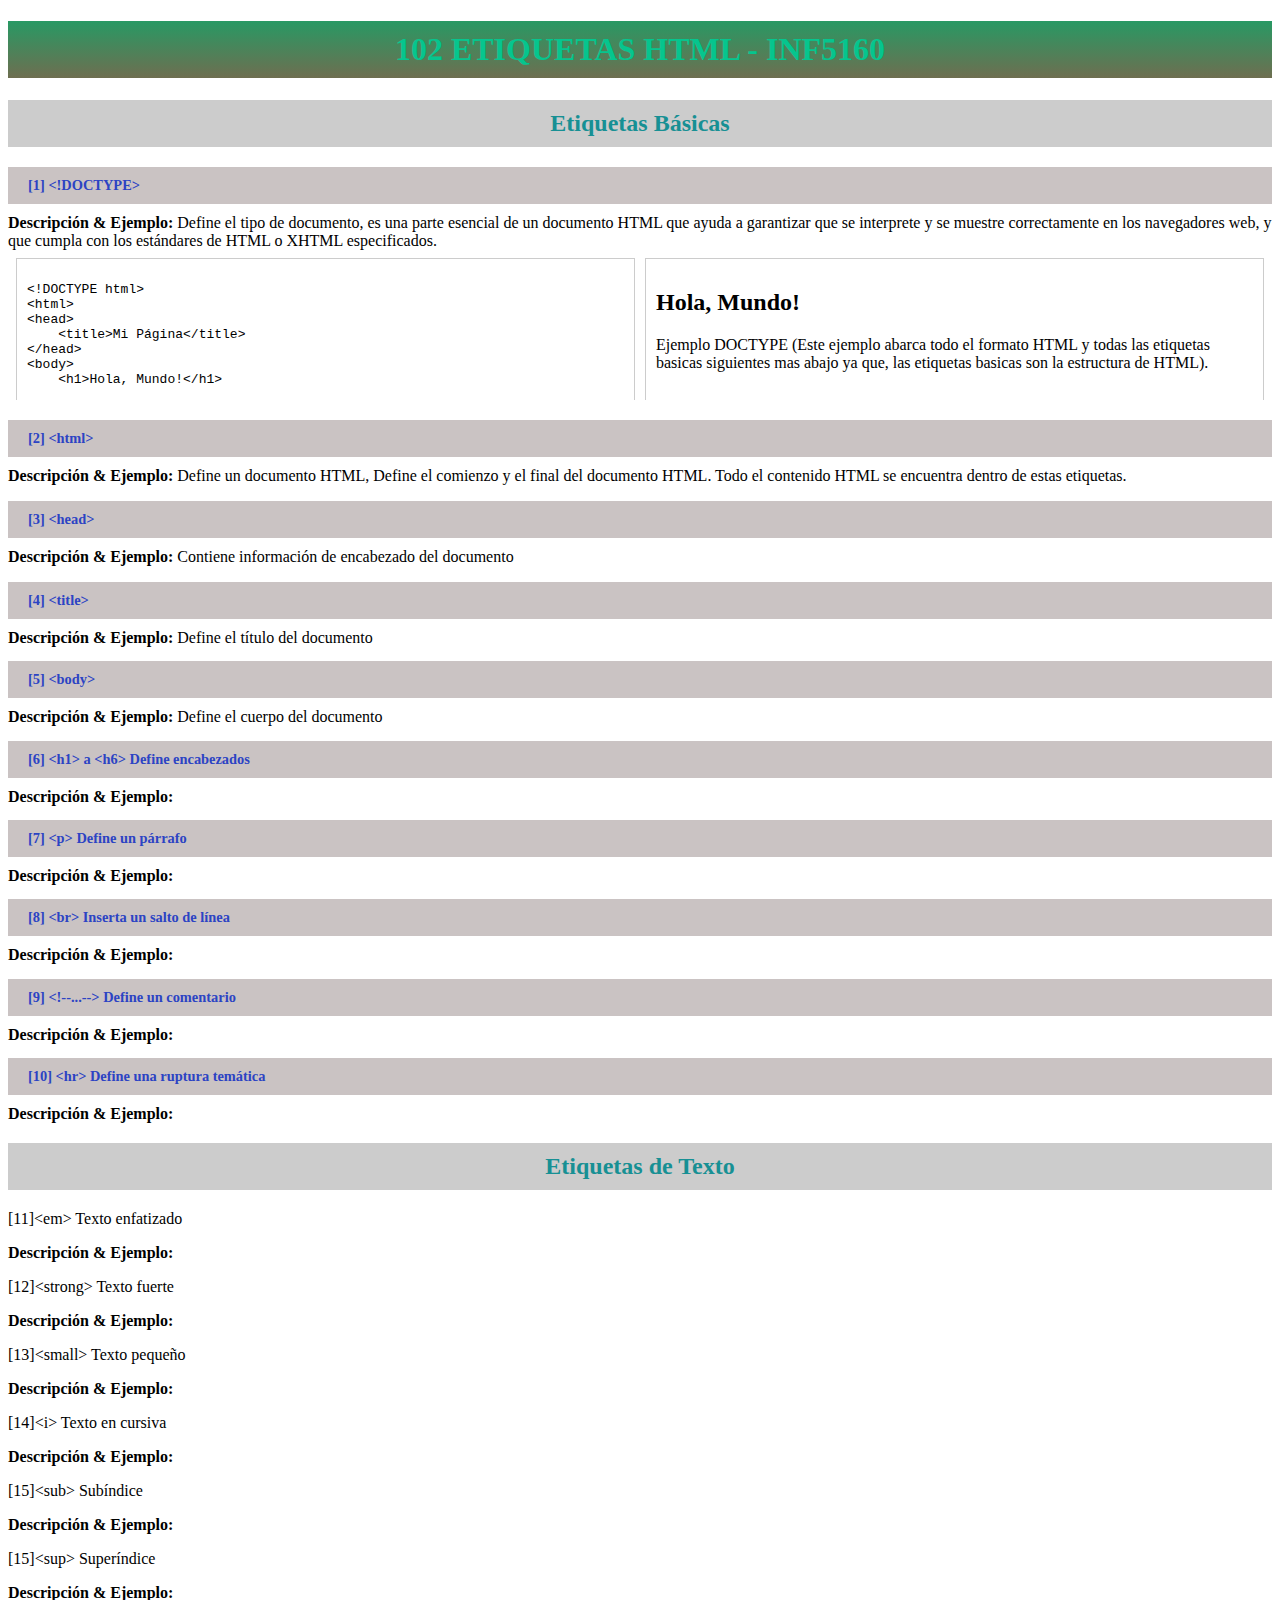
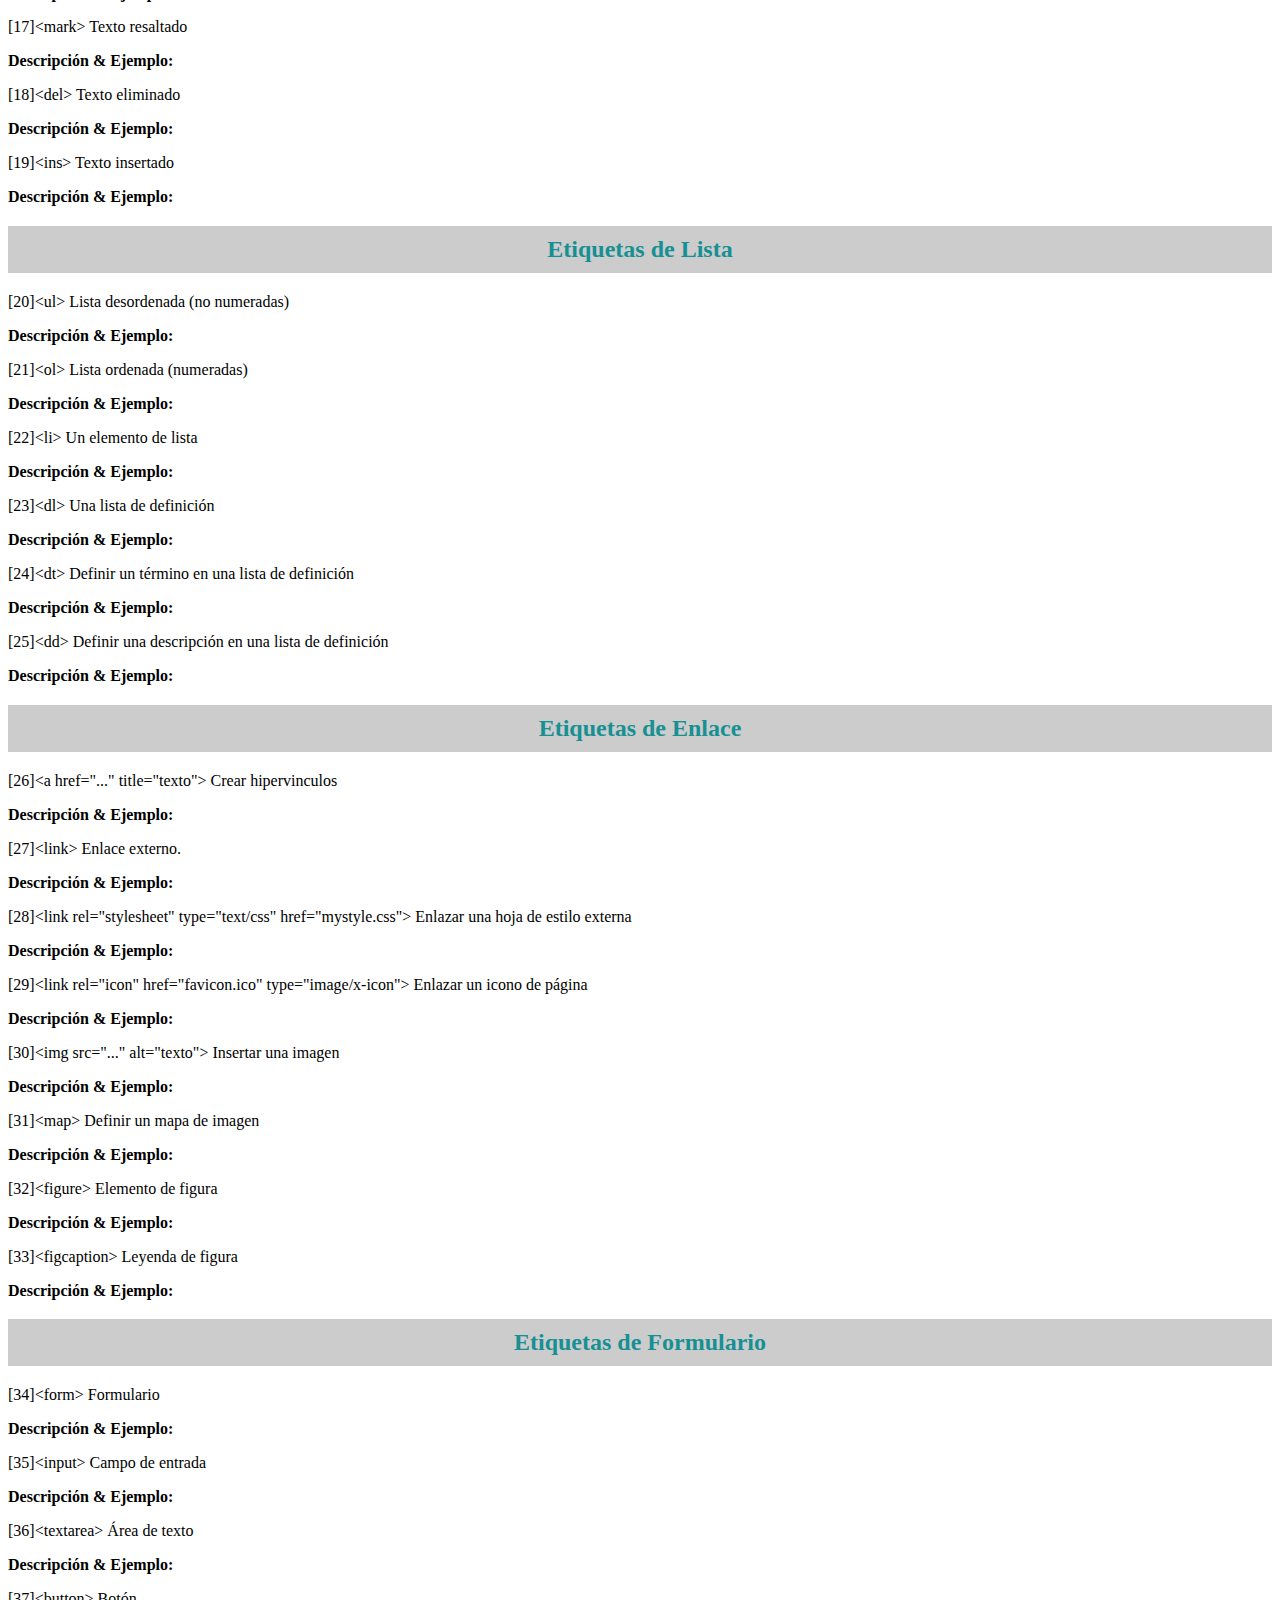
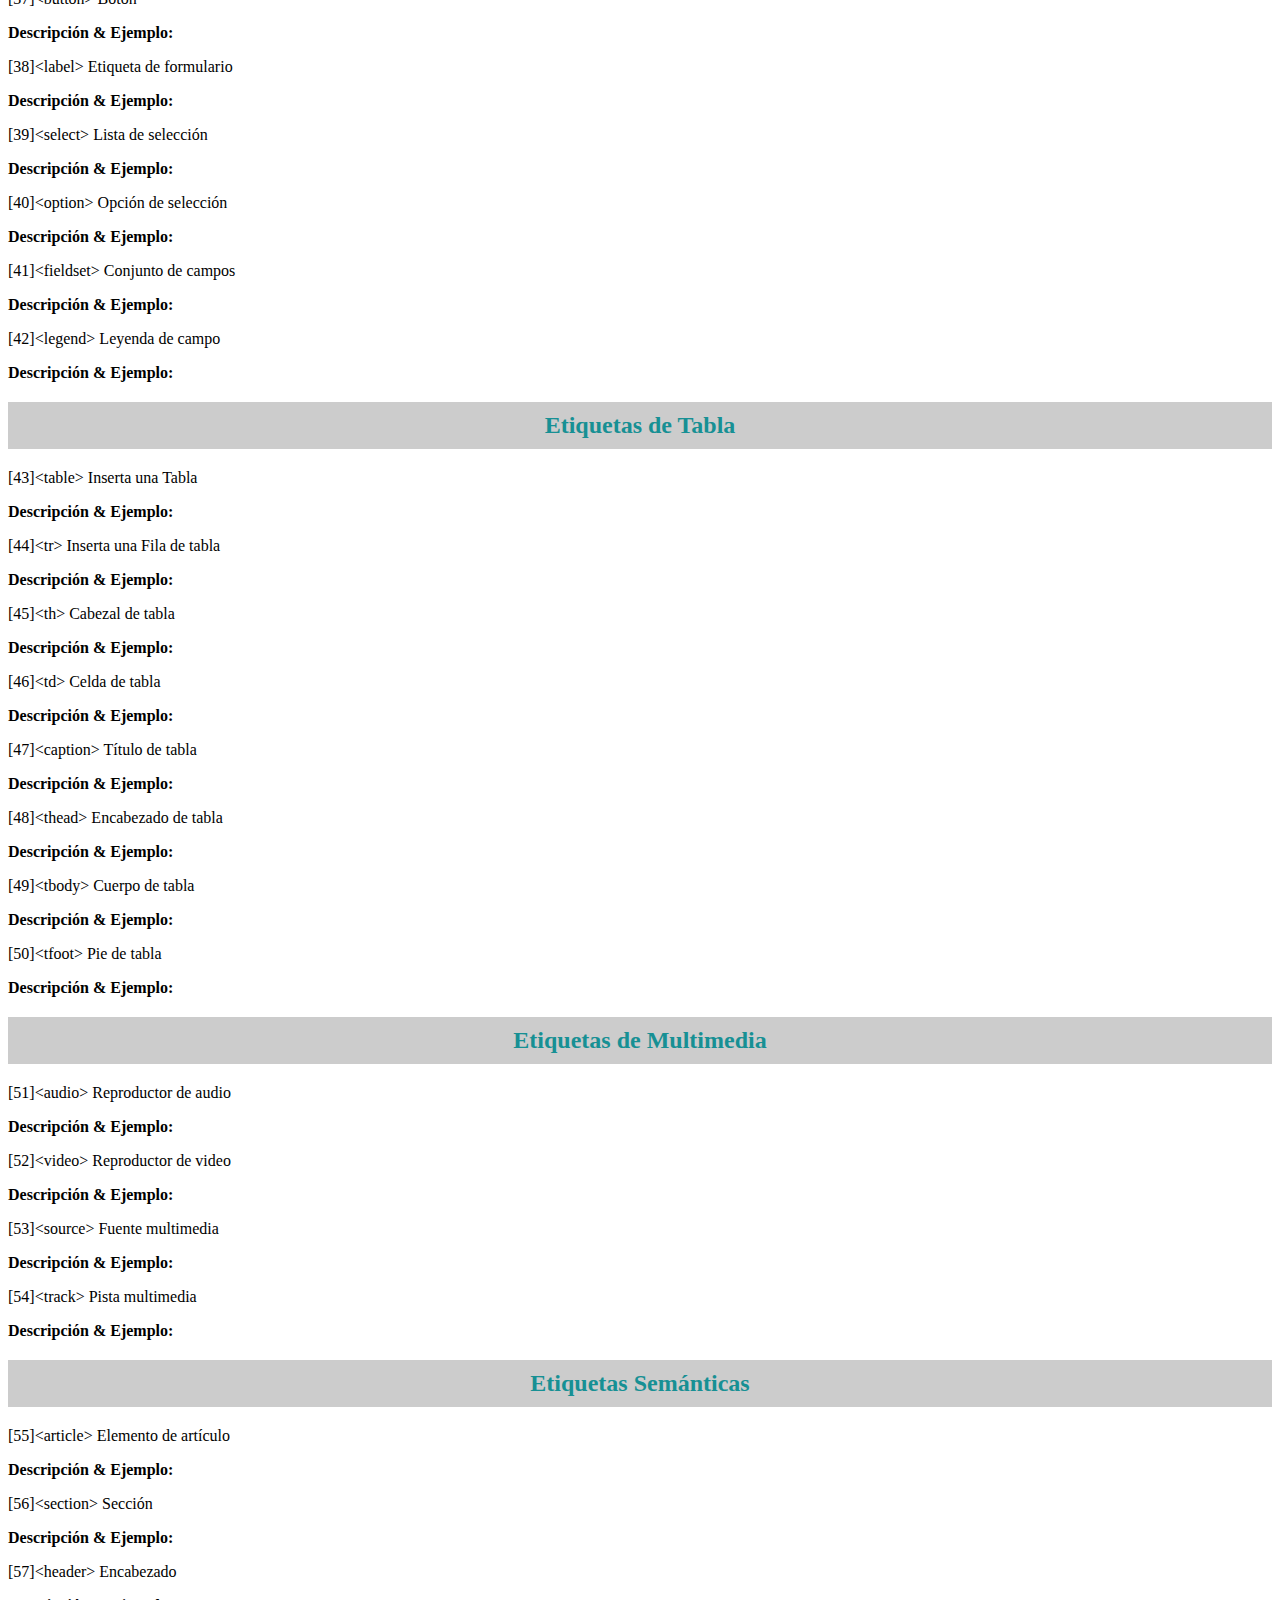
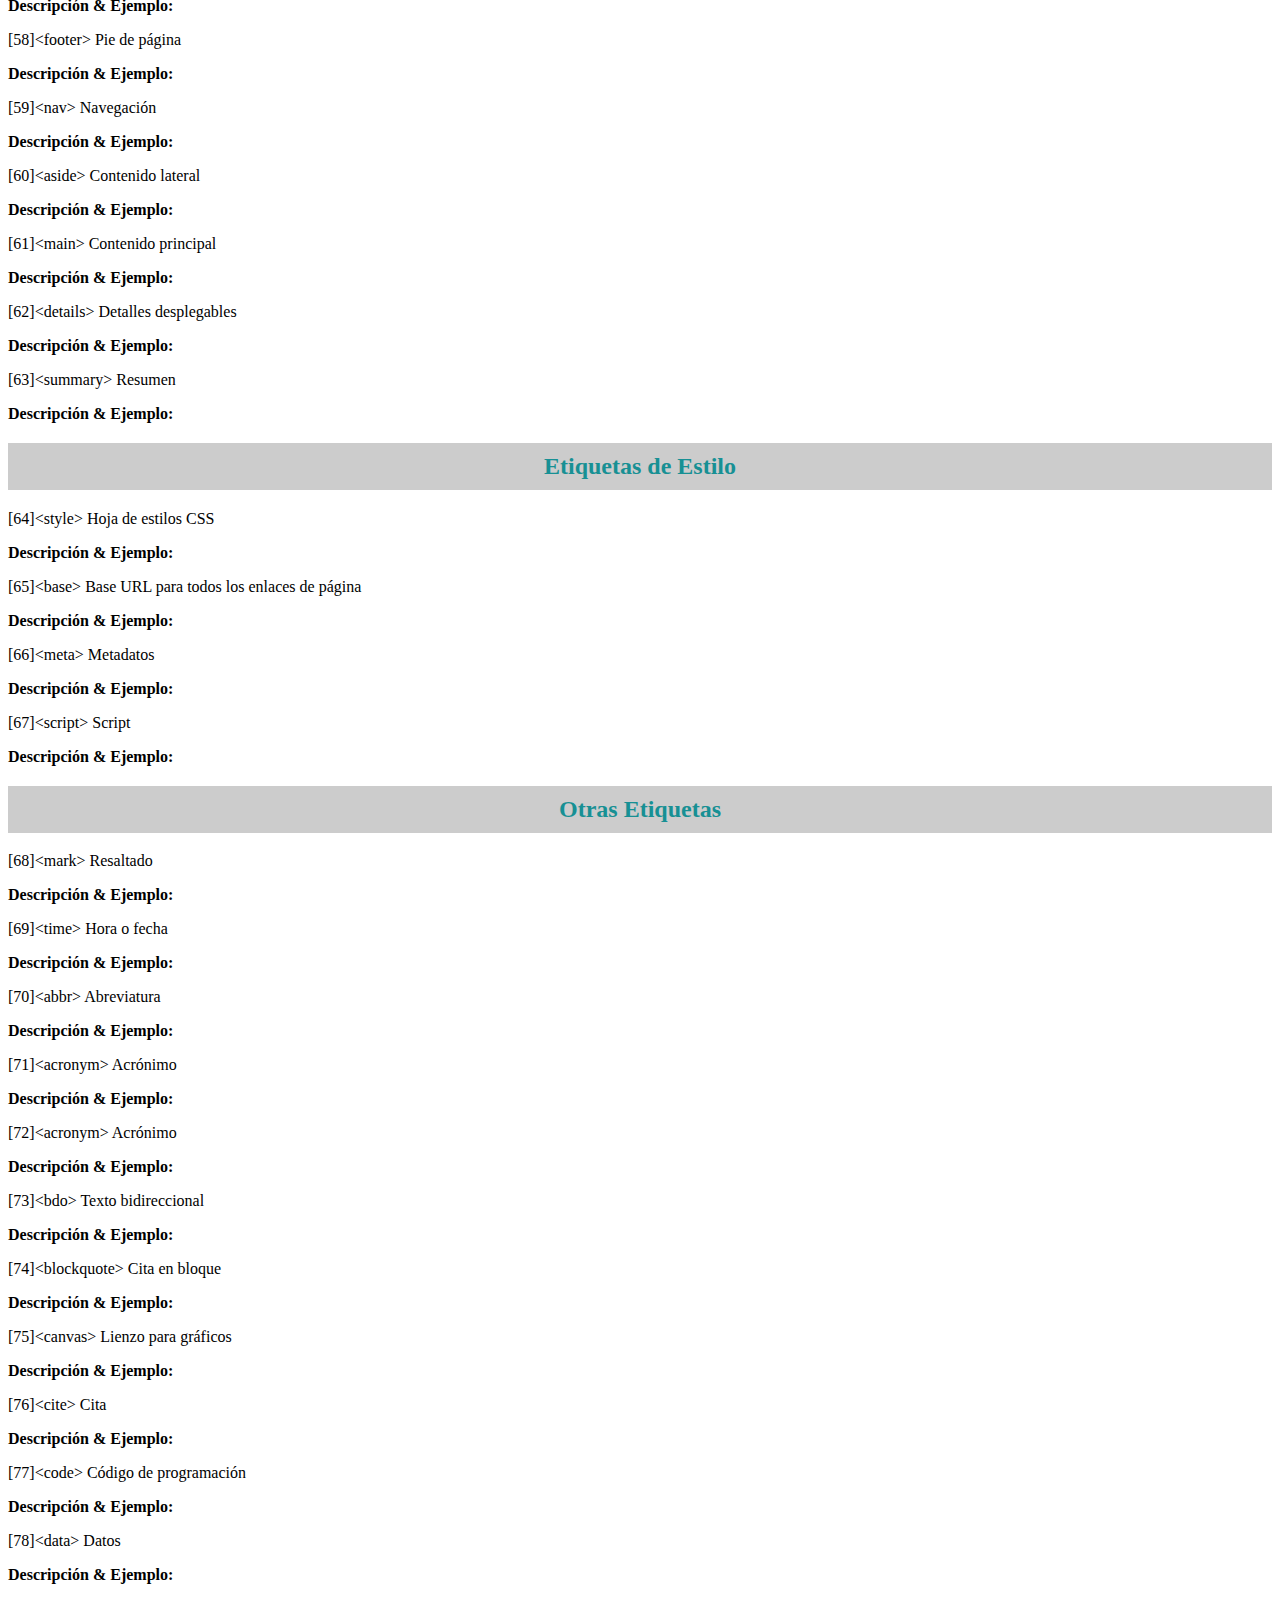
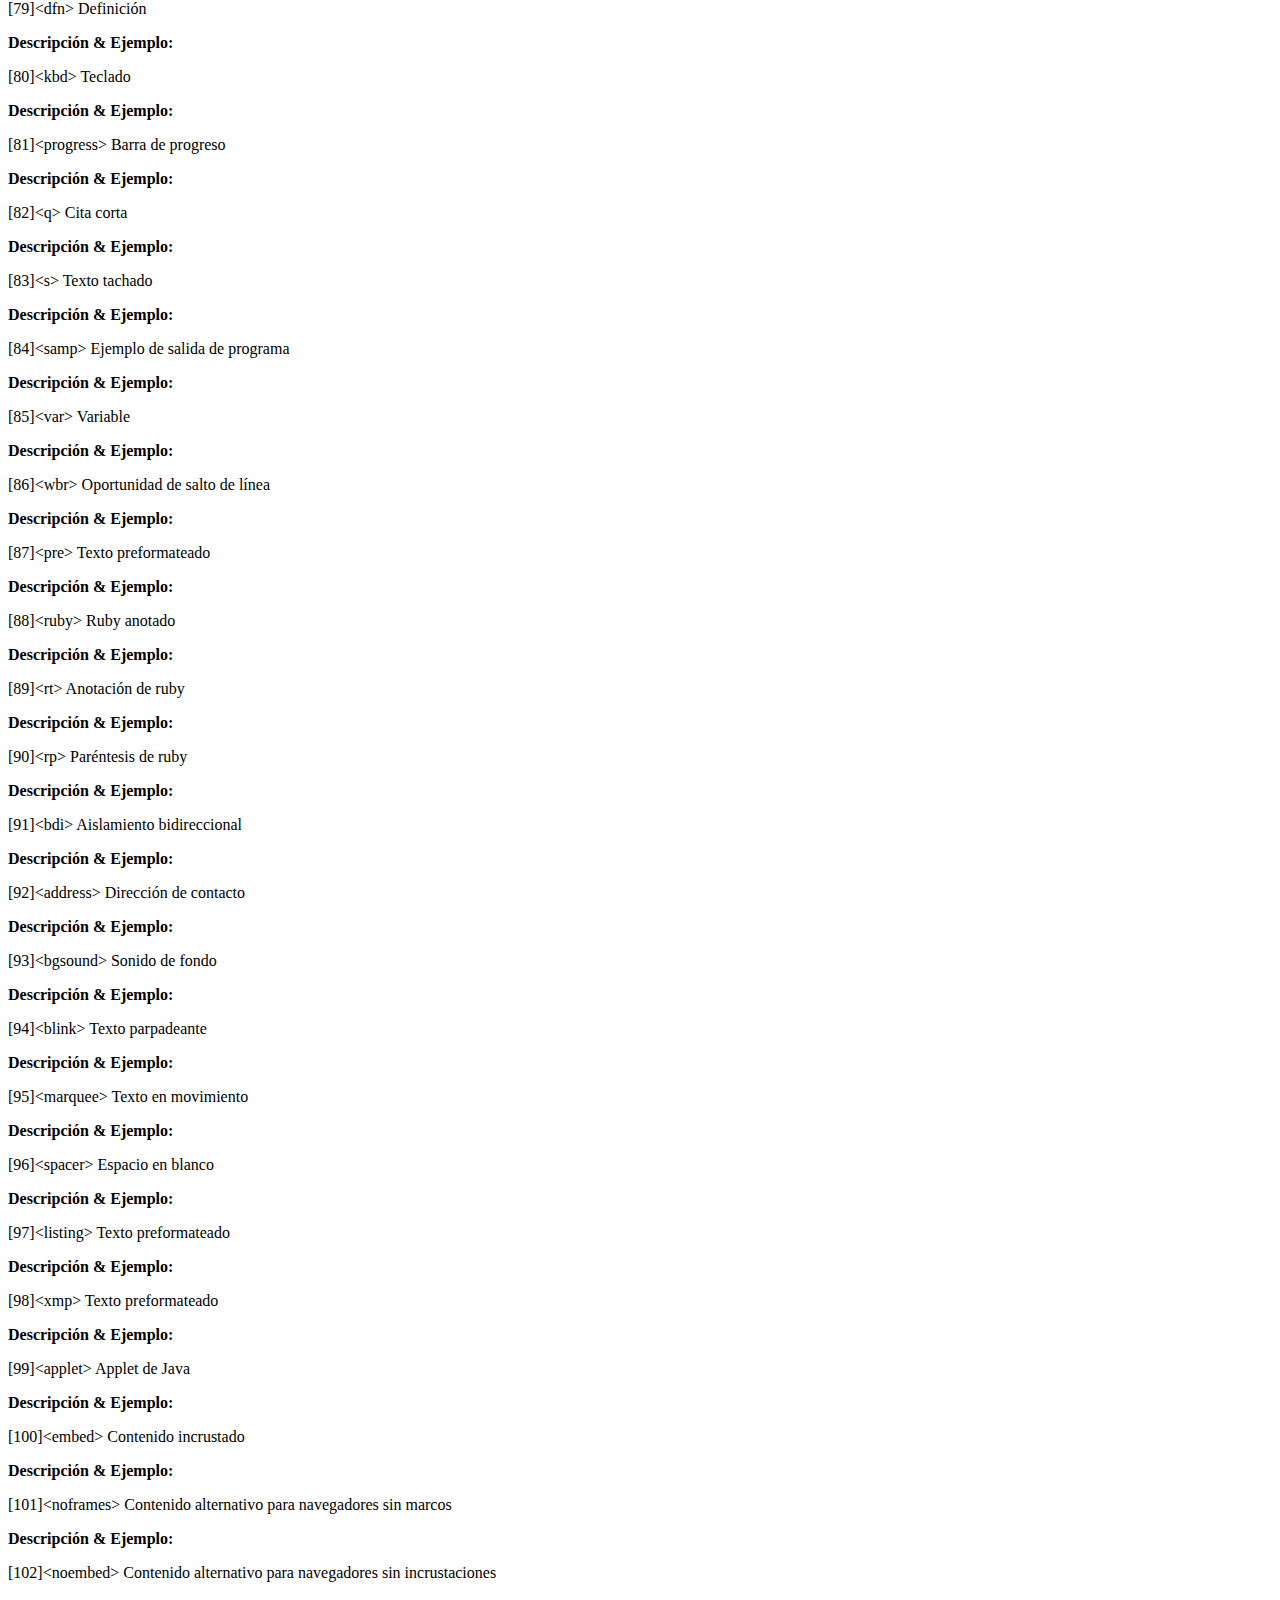
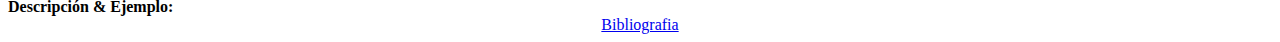
==== commit 58051af4: "Update" ====
--- a/index.html
+++ b/index.html
@@ -17,63 +17,98 @@
         <h2 class="BlueStyle"> Etiquetas Básicas</h2>
     </center>
 
-    <p class="subtitulo">[1] &lt;!DOCTYPE&gt; 
-        <li> <strong>Descripción & Ejemplo:</strong> Define el tipo de documento </li>
-        <iframe src="DOCTYPE-EJ.html" frameborder="0" width="100%" height="100%"></iframe>
+    <p class="subtitulo">[1] &lt;!DOCTYPE&gt;
+        <li> <strong>Descripción & Ejemplo:</strong> Define el tipo de documento, es una parte esencial de un documento
+            HTML que ayuda a garantizar que se interprete y se muestre correctamente en los navegadores web, y que
+            cumpla con los estándares de HTML o XHTML especificados. </li>
+        <iframe src="./HTML/DOCTYPE-EJ.html" frameborder="0" width="100%" height="100%"></iframe>
     </p>
 
-    <p>[2] &lt;html&gt; Define un documento HTML
+    <p class="subtitulo">[2] &lt;html&gt;
+        <li> <strong>Descripción & Ejemplo:</strong> Define un documento HTML, Define el comienzo y el final del
+            documento HTML. Todo el contenido HTML se encuentra dentro de estas etiquetas.</li>
     </p>
 
-    <p>[3] &lt;head&gt; Contiene información de encabezado del documento
-        </li>
+    <p class="subtitulo">[3] &lt;head&gt;
+        <li> <strong>Descripción & Ejemplo:</strong> Contiene información de encabezado del documento </li>
+
     </p>
 
-    <p>[4] &lt;title&gt; Define el título del documento</p>
-    <p>[5] &lt;body&gt; Define el cuerpo del documento</p>
-    <p>[6] &lt;h1&gt; a &lt;h6&gt; Define encabezados</p>
-    <p>[7] &lt;p&gt; Define un párrafo</p>
-    <p>[8] &lt;br&gt; Inserta un salto de línea</p>
-    <p>[9] &lt;!--...--&gt; Define un comentario</p>
-    <p>[10] &lt;hr&gt; Define una ruptura temática</p>
+    <p class="subtitulo">[4] &lt;title&gt; </p>
+    <li> <strong>Descripción & Ejemplo:</strong> Define el título del documento </li>
+    <p class="subtitulo">[5] &lt;body&gt; </p>
+    <li> <strong>Descripción & Ejemplo:</strong> Define el cuerpo del documento </li>
+    <p class="subtitulo">[6] &lt;h1&gt; a &lt;h6&gt; Define encabezados</p>
+    <li> <strong>Descripción & Ejemplo:</strong> </li>
+    <p class="subtitulo">[7] &lt;p&gt; Define un párrafo</p>
+    <li> <strong>Descripción & Ejemplo:</strong> </li>
+    <p class="subtitulo">[8] &lt;br&gt; Inserta un salto de línea</p>
+    <li> <strong>Descripción & Ejemplo:</strong> </li>
+    <p class="subtitulo">[9] &lt;!--...--&gt; Define un comentario</p>
+    <li> <strong>Descripción & Ejemplo:</strong> </li>
+    <p class="subtitulo">[10] &lt;hr&gt; Define una ruptura temática</p>
+    <li> <strong>Descripción & Ejemplo:</strong> </li>
 
     <center>
         <h2 class="BlueStyle">Etiquetas de Texto</h2>
     </center>
 
     <p>[11]&lt;em&gt; Texto enfatizado</p>
+    <li> <strong>Descripción & Ejemplo:</strong> </li>
     <p>[12]&lt;strong&gt; Texto fuerte</p>
+    <li> <strong>Descripción & Ejemplo:</strong> </li>
     <p>[13]&lt;small&gt; Texto pequeño</p>
+    <li> <strong>Descripción & Ejemplo:</strong> </li>
     <p>[14]&lt;i&gt; Texto en cursiva</p>
+    <li> <strong>Descripción & Ejemplo:</strong> </li>
     <p>[15]&lt;sub&gt; Subíndice</p>
+    <li> <strong>Descripción & Ejemplo:</strong> </li>
     <p>[15]&lt;sup&gt; Superíndice </p>
+    <li> <strong>Descripción & Ejemplo:</strong> </li>
     <p>[17]&lt;mark&gt; Texto resaltado</p>
+    <li> <strong>Descripción & Ejemplo:</strong> </li>
     <p>[18]&lt;del&gt; Texto eliminado</p>
+    <li> <strong>Descripción & Ejemplo:</strong> </li>
     <p>[19]&lt;ins&gt; Texto insertado</p>
+    <li> <strong>Descripción & Ejemplo:</strong> </li>
 
     <center>
         <h2 class="BlueStyle">Etiquetas de Lista</h2>
     </center>
 
     <p>[20]&lt;ul&gt; Lista desordenada (no numeradas)</p>
+    <li> <strong>Descripción & Ejemplo:</strong> </li>
     <p>[21]&lt;ol&gt; Lista ordenada (numeradas)</p>
+    <li> <strong>Descripción & Ejemplo:</strong> </li>
     <p>[22]&lt;li&gt; Un elemento de lista</p>
+    <li> <strong>Descripción & Ejemplo:</strong> </li>
     <p>[23]&lt;dl&gt; Una lista de definición</p>
+    <li> <strong>Descripción & Ejemplo:</strong> </li>
     <p>[24]&lt;dt&gt; Definir un término en una lista de definición</p>
+    <li> <strong>Descripción & Ejemplo:</strong> </li>
     <p>[25]&lt;dd&gt; Definir una descripción en una lista de definición</p>
+    <li> <strong>Descripción & Ejemplo:</strong> </li>
 
     <center>
         <h2 class="BlueStyle">Etiquetas de Enlace</h2>
     </center>
 
     <p>[26]&lt;a href="..." title="texto"&gt; Crear hipervinculos</p>
+    <li> <strong>Descripción & Ejemplo:</strong> </li>
     <p>[27]&lt;link&gt; Enlace externo.</p>
+    <li> <strong>Descripción & Ejemplo:</strong> </li>
     <p>[28]&lt;link rel="stylesheet" type="text/css" href="mystyle.css"&gt; Enlazar una hoja de estilo externa</p>
+    <li> <strong>Descripción & Ejemplo:</strong> </li>
     <p>[29]&lt;link rel="icon" href="favicon.ico" type="image/x-icon"&gt; Enlazar un icono de página</p>
+    <li> <strong>Descripción & Ejemplo:</strong> </li>
     <p>[30]&lt;img src="..." alt="texto"&gt; Insertar una imagen</p>
+    <li> <strong>Descripción & Ejemplo:</strong> </li>
     <p>[31]&lt;map&gt; Definir un mapa de imagen</p>
+    <li> <strong>Descripción & Ejemplo:</strong> </li>
     <p>[32]&lt;figure&gt; Elemento de figura</p>
+    <li> <strong>Descripción & Ejemplo:</strong> </li>
     <p>[33]&lt;figcaption&gt; Leyenda de figura</p>
+    <li> <strong>Descripción & Ejemplo:</strong> </li>
 
 
     <center>
@@ -81,36 +116,57 @@
     </center>
 
     <p>[34]&lt;form&gt; Formulario</p>
+    <li> <strong>Descripción & Ejemplo:</strong> </li>
     <p>[35]&lt;input&gt; Campo de entrada </p>
+    <li> <strong>Descripción & Ejemplo:</strong> </li>
     <p>[36]&lt;textarea&gt; Área de texto </p>
+    <li> <strong>Descripción & Ejemplo:</strong> </li>
     <p>[37]&lt;button&gt; Botón </p>
+    <li> <strong>Descripción & Ejemplo:</strong> </li>
     <p>[38]&lt;label&gt; Etiqueta de formulario </p>
+    <li> <strong>Descripción & Ejemplo:</strong> </li>
     <p>[39]&lt;select&gt; Lista de selección </p>
+    <li> <strong>Descripción & Ejemplo:</strong> </li>
     <p>[40]&lt;option&gt; Opción de selección </p>
+    <li> <strong>Descripción & Ejemplo:</strong> </li>
     <p>[41]&lt;fieldset&gt; Conjunto de campos </p>
+    <li> <strong>Descripción & Ejemplo:</strong> </li>
     <p>[42]&lt;legend&gt; Leyenda de campo </p>
+    <li> <strong>Descripción & Ejemplo:</strong> </li>
 
     <center>
         <h2 class="BlueStyle">Etiquetas de Tabla</h2>
     </center>
 
     <p>[43]&lt;table&gt; Inserta una Tabla </p>
+    <li> <strong>Descripción & Ejemplo:</strong> </li>
     <p>[44]&lt;tr&gt; Inserta una Fila de tabla </p>
+    <li> <strong>Descripción & Ejemplo:</strong> </li>
     <p>[45]&lt;th&gt; Cabezal de tabla </p>
+    <li> <strong>Descripción & Ejemplo:</strong> </li>
     <p>[46]&lt;td&gt; Celda de tabla </p>
+    <li> <strong>Descripción & Ejemplo:</strong> </li>
     <p>[47]&lt;caption&gt; Título de tabla </p>
+    <li> <strong>Descripción & Ejemplo:</strong> </li>
     <p>[48]&lt;thead&gt; Encabezado de tabla </p>
+    <li> <strong>Descripción & Ejemplo:</strong> </li>
     <p>[49]&lt;tbody&gt; Cuerpo de tabla </p>
+    <li> <strong>Descripción & Ejemplo:</strong> </li>
     <p>[50]&lt;tfoot&gt; Pie de tabla </p>
+    <li> <strong>Descripción & Ejemplo:</strong> </li>
 
     <center>
         <h2 class="BlueStyle">Etiquetas de Multimedia</h2>
     </center>
 
     <p>[51]&lt;audio&gt; Reproductor de audio </p>
+    <li> <strong>Descripción & Ejemplo:</strong> </li>
     <p>[52]&lt;video&gt; Reproductor de video </p>
+    <li> <strong>Descripción & Ejemplo:</strong> </li>
     <p>[53]&lt;source&gt; Fuente multimedia </p>
+    <li> <strong>Descripción & Ejemplo:</strong> </li>
     <p>[54]&lt;track&gt; Pista multimedia </p>
+    <li> <strong>Descripción & Ejemplo:</strong> </li>
 
 
     <center>
@@ -118,14 +174,23 @@
     </center>
 
     <p>[55]&lt;article&gt; Elemento de artículo </p>
+    <li> <strong>Descripción & Ejemplo:</strong> </li>
     <p>[56]&lt;section&gt; Sección </p>
+    <li> <strong>Descripción & Ejemplo:</strong> </li>
     <p>[57]&lt;header&gt; Encabezado </p>
+    <li> <strong>Descripción & Ejemplo:</strong> </li>
     <p>[58]&lt;footer&gt; Pie de página </p>
+    <li> <strong>Descripción & Ejemplo:</strong> </li>
     <p>[59]&lt;nav&gt; Navegación </p>
+    <li> <strong>Descripción & Ejemplo:</strong> </li>
     <p>[60]&lt;aside&gt; Contenido lateral </p>
+    <li> <strong>Descripción & Ejemplo:</strong> </li>
     <p>[61]&lt;main&gt; Contenido principal </p>
+    <li> <strong>Descripción & Ejemplo:</strong> </li>
     <p>[62]&lt;details&gt; Detalles desplegables </p>
+    <li> <strong>Descripción & Ejemplo:</strong> </li>
     <p>[63]&lt;summary&gt; Resumen </p>
+    <li> <strong>Descripción & Ejemplo:</strong> </li>
 
 
     <center>
@@ -133,56 +198,92 @@
     </center>
 
     <p>[64]&lt;style&gt; Hoja de estilos CSS </p>
+    <li> <strong>Descripción & Ejemplo:</strong> </li>
     <p>[65]&lt;base&gt; Base URL para todos los enlaces de página </p>
+    <li> <strong>Descripción & Ejemplo:</strong> </li>
     <p>[66]&lt;meta&gt; Metadatos </p>
+    <li> <strong>Descripción & Ejemplo:</strong> </li>
     <p>[67]&lt;script&gt; Script </p>
-   
+    <li> <strong>Descripción & Ejemplo:</strong> </li>
+
 
     <center>
         <h2 class="BlueStyle">Otras Etiquetas</h2>
     </center>
 
     <p>[68]&lt;mark&gt; Resaltado </p>
+    <li> <strong>Descripción & Ejemplo:</strong> </li>
     <p>[69]&lt;time&gt; Hora o fecha </p>
+    <li> <strong>Descripción & Ejemplo:</strong> </li>
     <p>[70]&lt;abbr&gt; Abreviatura </p>
+    <li> <strong>Descripción & Ejemplo:</strong> </li>
     <p>[71]&lt;acronym&gt; Acrónimo </p>
+    <li> <strong>Descripción & Ejemplo:</strong> </li>
     <p>[72]&lt;acronym&gt; Acrónimo </p>
+    <li> <strong>Descripción & Ejemplo:</strong> </li>
     <p>[73]&lt;bdo&gt; Texto bidireccional </p>
+    <li> <strong>Descripción & Ejemplo:</strong> </li>
     <p>[74]&lt;blockquote&gt; Cita en bloque </p>
+    <li> <strong>Descripción & Ejemplo:</strong> </li>
     <p>[75]&lt;canvas&gt; Lienzo para gráficos </p>
+    <li> <strong>Descripción & Ejemplo:</strong> </li>
     <p>[76]&lt;cite&gt; Cita </p>
+    <li> <strong>Descripción & Ejemplo:</strong> </li>
     <p>[77]&lt;code&gt; Código de programación </p>
+    <li> <strong>Descripción & Ejemplo:</strong> </li>
     <p>[78]&lt;data&gt; Datos </p>
+    <li> <strong>Descripción & Ejemplo:</strong> </li>
     <p>[79]&lt;dfn&gt; Definición </p>
+    <li> <strong>Descripción & Ejemplo:</strong> </li>
     <p>[80]&lt;kbd&gt; Teclado </p>
+    <li> <strong>Descripción & Ejemplo:</strong> </li>
     <p>[81]&lt;progress&gt; Barra de progreso </p>
+    <li> <strong>Descripción & Ejemplo:</strong> </li>
     <p>[82]&lt;q&gt; Cita corta </p>
+    <li> <strong>Descripción & Ejemplo:</strong> </li>
     <p>[83]&lt;s&gt; Texto tachado </p>
+    <li> <strong>Descripción & Ejemplo:</strong> </li>
     <p>[84]&lt;samp&gt; Ejemplo de salida de programa </p>
+    <li> <strong>Descripción & Ejemplo:</strong> </li>
     <p>[85]&lt;var&gt; Variable </p>
+    <li> <strong>Descripción & Ejemplo:</strong> </li>
     <p>[86]&lt;wbr&gt; Oportunidad de salto de línea </p>
+    <li> <strong>Descripción & Ejemplo:</strong> </li>
     <p>[87]&lt;pre&gt; Texto preformateado </p>
+    <li> <strong>Descripción & Ejemplo:</strong> </li>
     <p>[88]&lt;ruby&gt; Ruby anotado </p>
+    <li> <strong>Descripción & Ejemplo:</strong> </li>
     <p>[89]&lt;rt&gt; Anotación de ruby </p>
+    <li> <strong>Descripción & Ejemplo:</strong> </li>
     <p>[90]&lt;rp&gt; Paréntesis de ruby </p>
+    <li> <strong>Descripción & Ejemplo:</strong> </li>
     <p>[91]&lt;bdi&gt; Aislamiento bidireccional </p>
+    <li> <strong>Descripción & Ejemplo:</strong> </li>
     <p>[92]&lt;address&gt; Dirección de contacto </p>
+    <li> <strong>Descripción & Ejemplo:</strong> </li>
     <p>[93]&lt;bgsound&gt; Sonido de fondo </p>
+    <li> <strong>Descripción & Ejemplo:</strong> </li>
     <p>[94]&lt;blink&gt; Texto parpadeante </p>
+    <li> <strong>Descripción & Ejemplo:</strong> </li>
     <p>[95]&lt;marquee&gt; Texto en movimiento </p>
+    <li> <strong>Descripción & Ejemplo:</strong> </li>
     <p>[96]&lt;spacer&gt; Espacio en blanco </p>
+    <li> <strong>Descripción & Ejemplo:</strong> </li>
     <p>[97]&lt;listing&gt; Texto preformateado </p>
+    <li> <strong>Descripción & Ejemplo:</strong> </li>
     <p>[98]&lt;xmp&gt; Texto preformateado </p>
+    <li> <strong>Descripción & Ejemplo:</strong> </li>
     <p>[99]&lt;applet&gt; Applet de Java </p>
+    <li> <strong>Descripción & Ejemplo:</strong> </li>
     <p>[100]&lt;embed&gt; Contenido incrustado </p>
+    <li> <strong>Descripción & Ejemplo:</strong> </li>
     <p>[101]&lt;noframes&gt; Contenido alternativo para navegadores sin marcos </p>
+    <li> <strong>Descripción & Ejemplo:</strong> </li>
     <p>[102]&lt;noembed&gt; Contenido alternativo para navegadores sin incrustaciones </p>
-
-<center><a href="https://www.w3schools.com/tags/ref_byfunc.asp#gsc.tab=0">Bibliografia</a></center>
+    <li> <strong>Descripción & Ejemplo:</strong> </li>
+
+    <center><a href="https://www.w3schools.com/tags/ref_byfunc.asp#gsc.tab=0">Bibliografia</a></center>
 
 </body>
 
-</html>
-    
-    
-
+</html>--- a/CSS/subtitulo.css
+++ b/CSS/subtitulo.css
@@ -1,6 +1,6 @@
 /* Estilo para subtítulo */
 .subtitulo {
-  font-size: 1em; /* Tamaño de fuente */
+  font-size: 0.9em; /* Tamaño de fuente */
   font-weight: bold; /* Grosor de la fuente */
   color: #2c43c4; /* Color del texto */
   background-color: #cac3c3; /* Color de fondo */
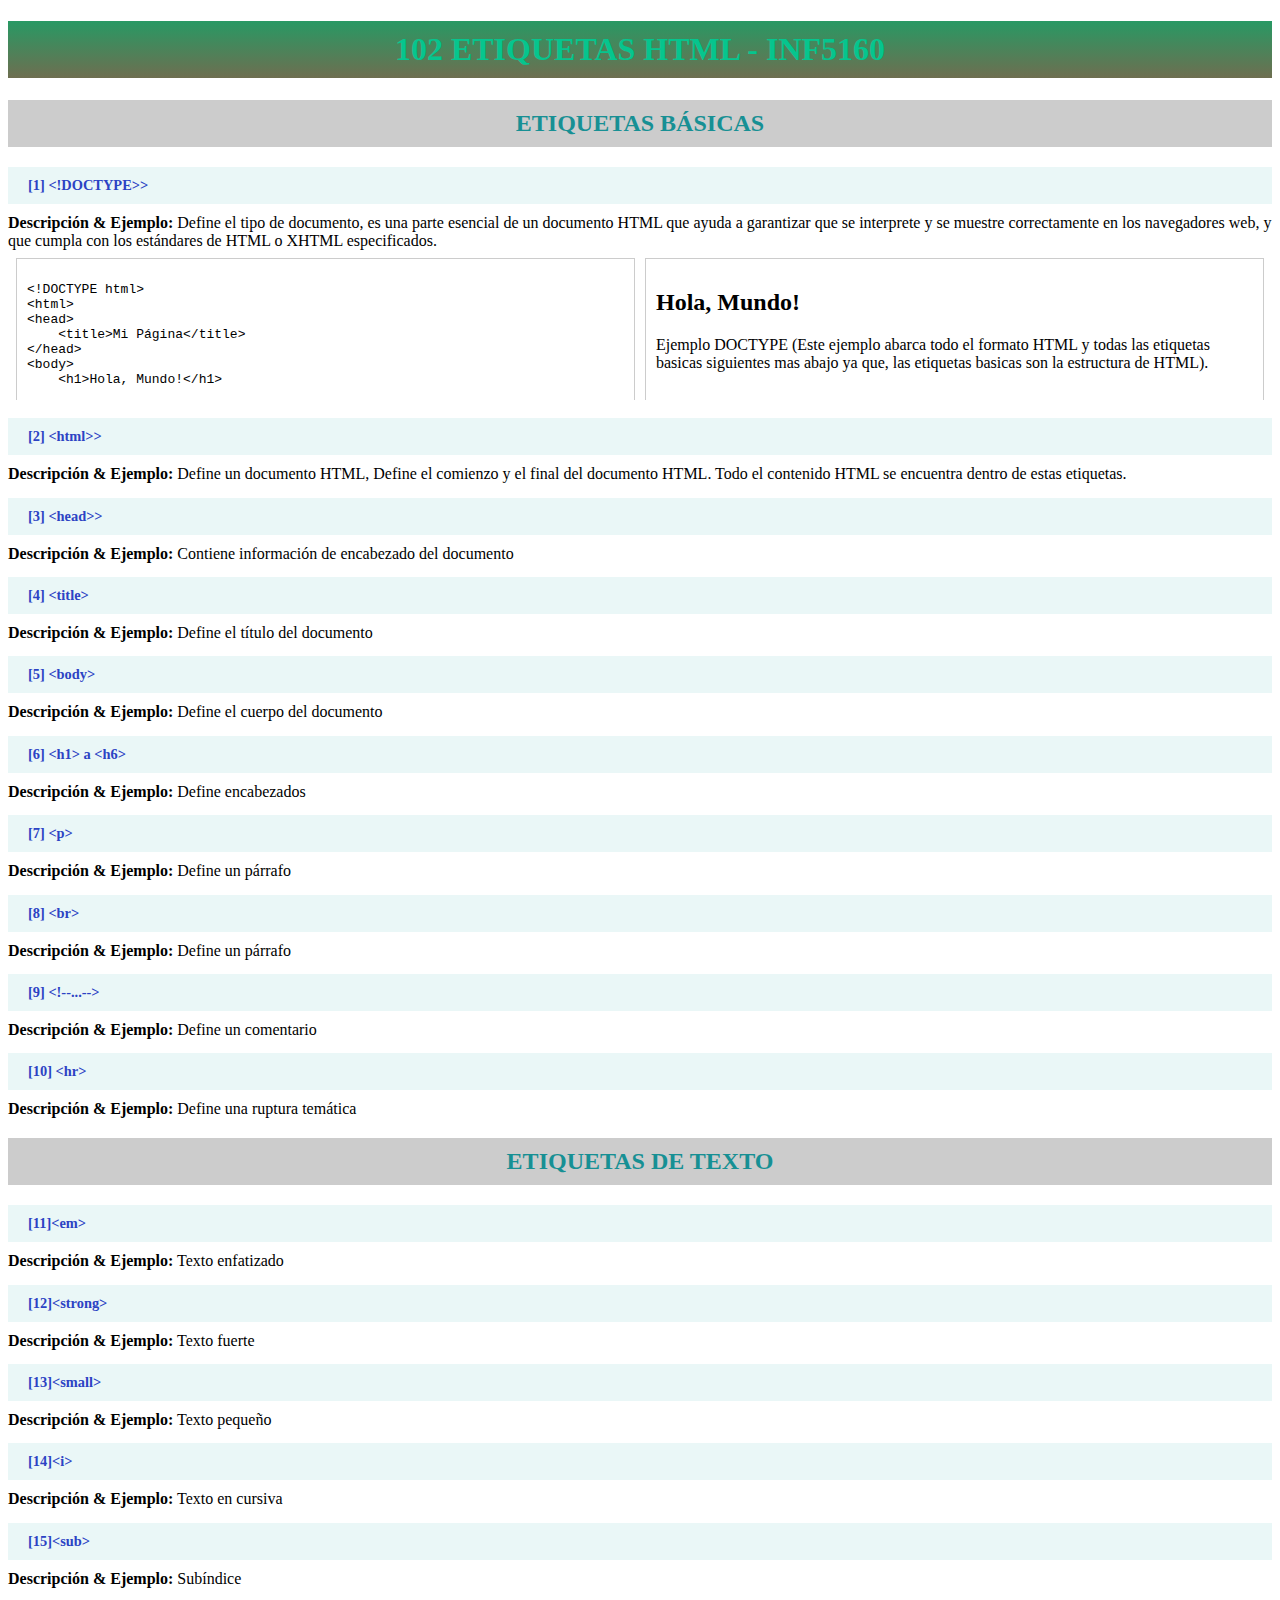
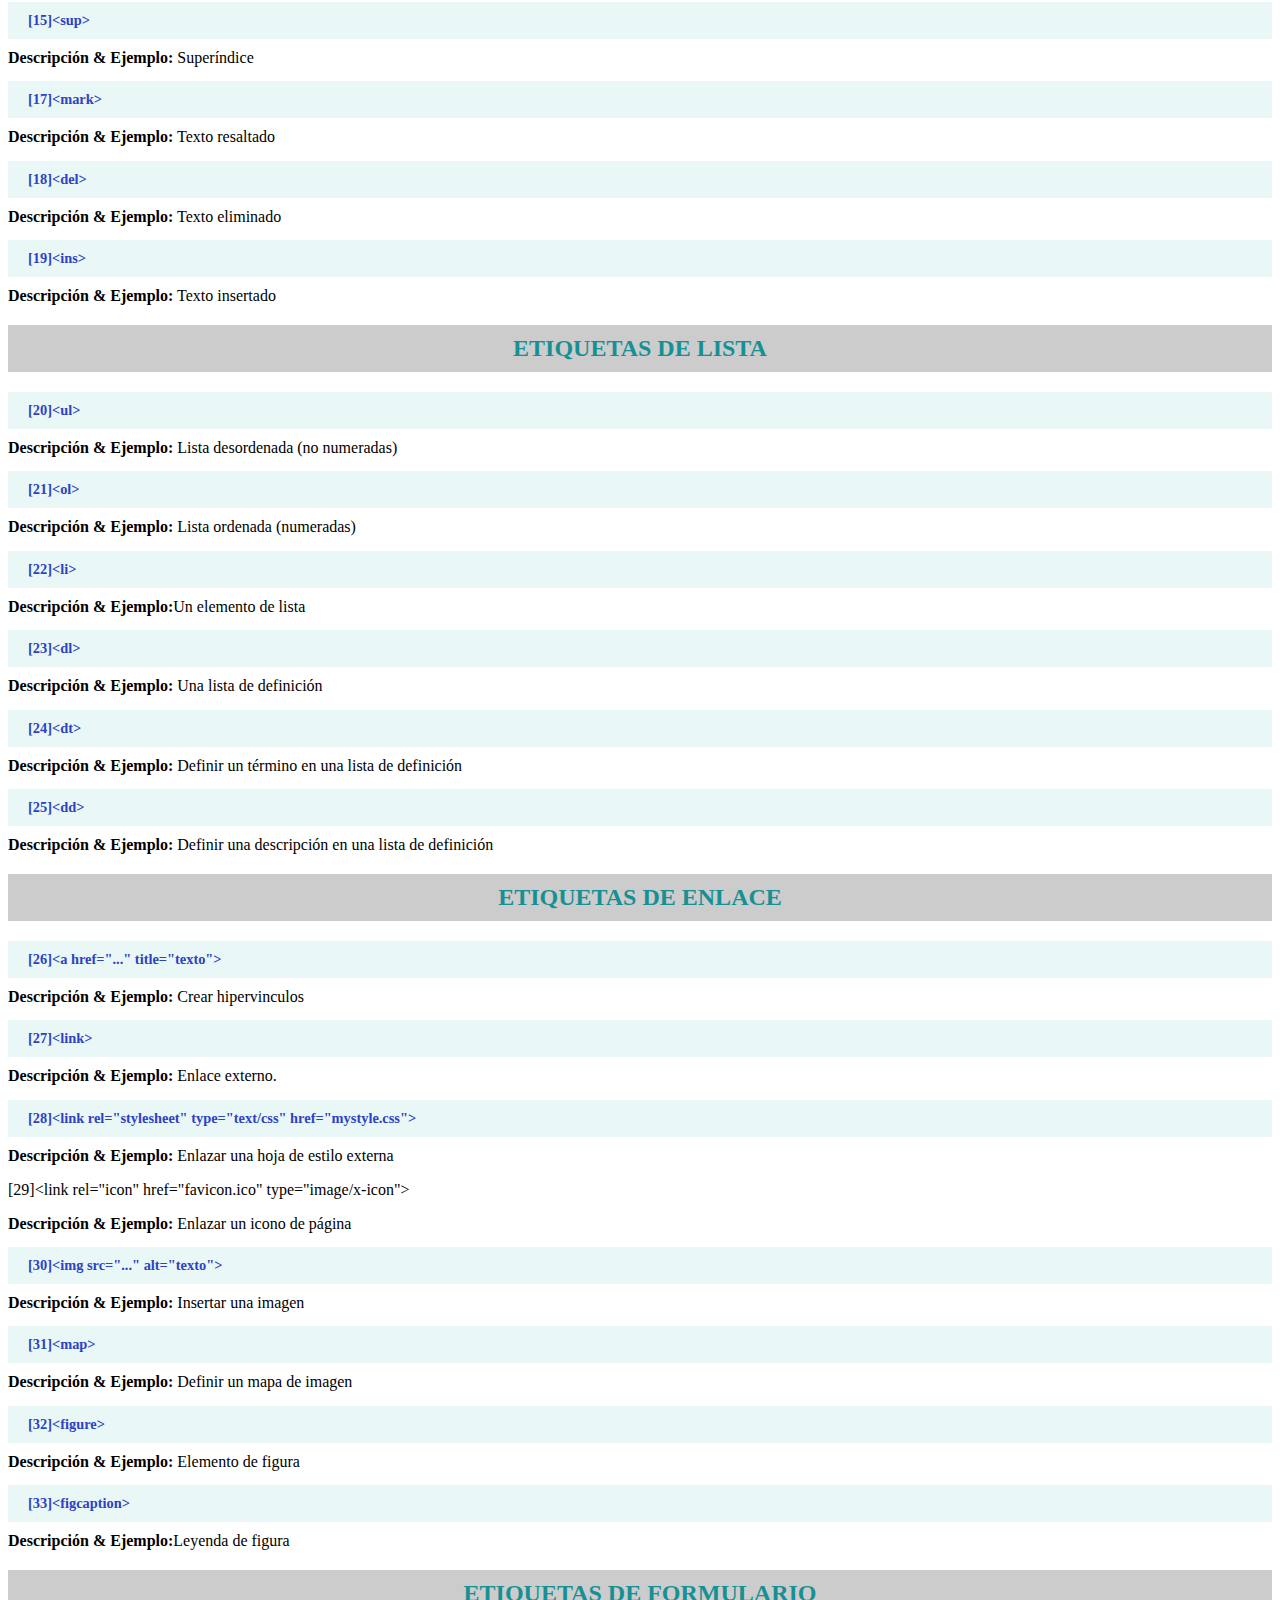
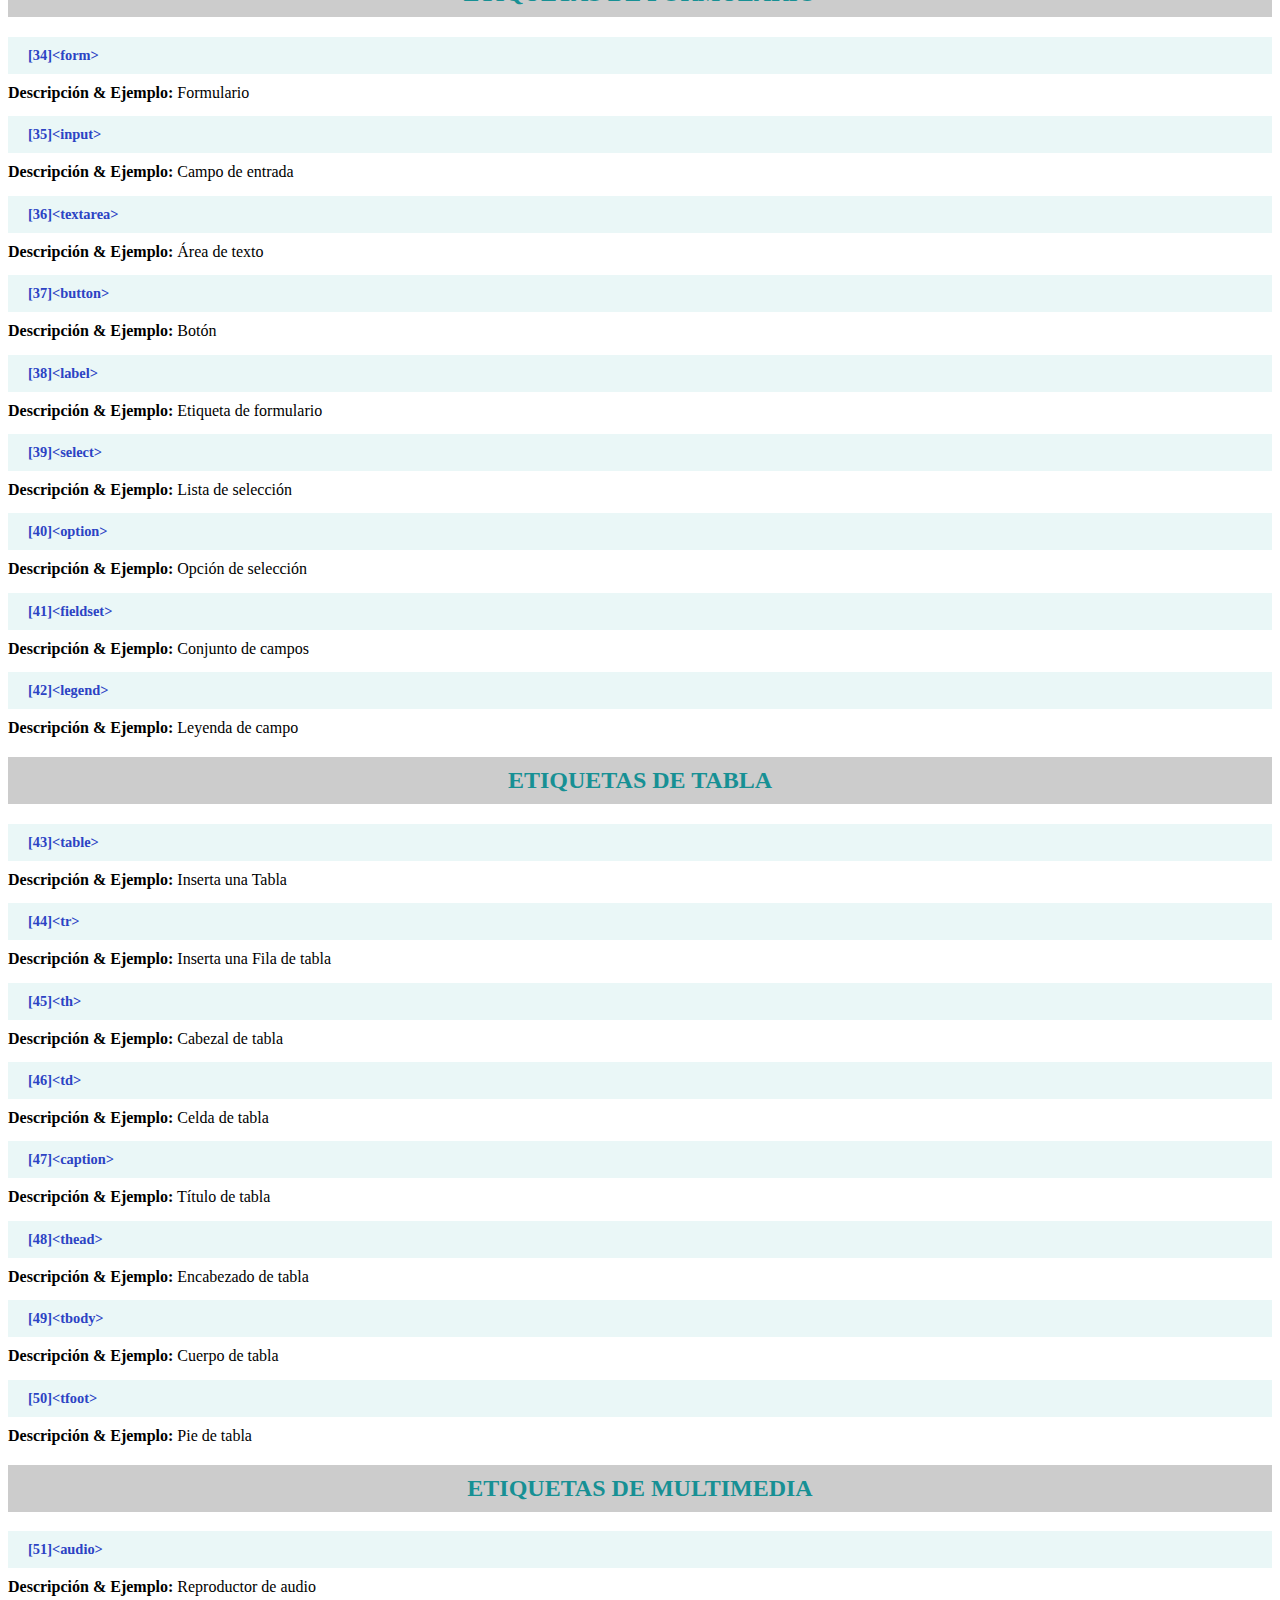
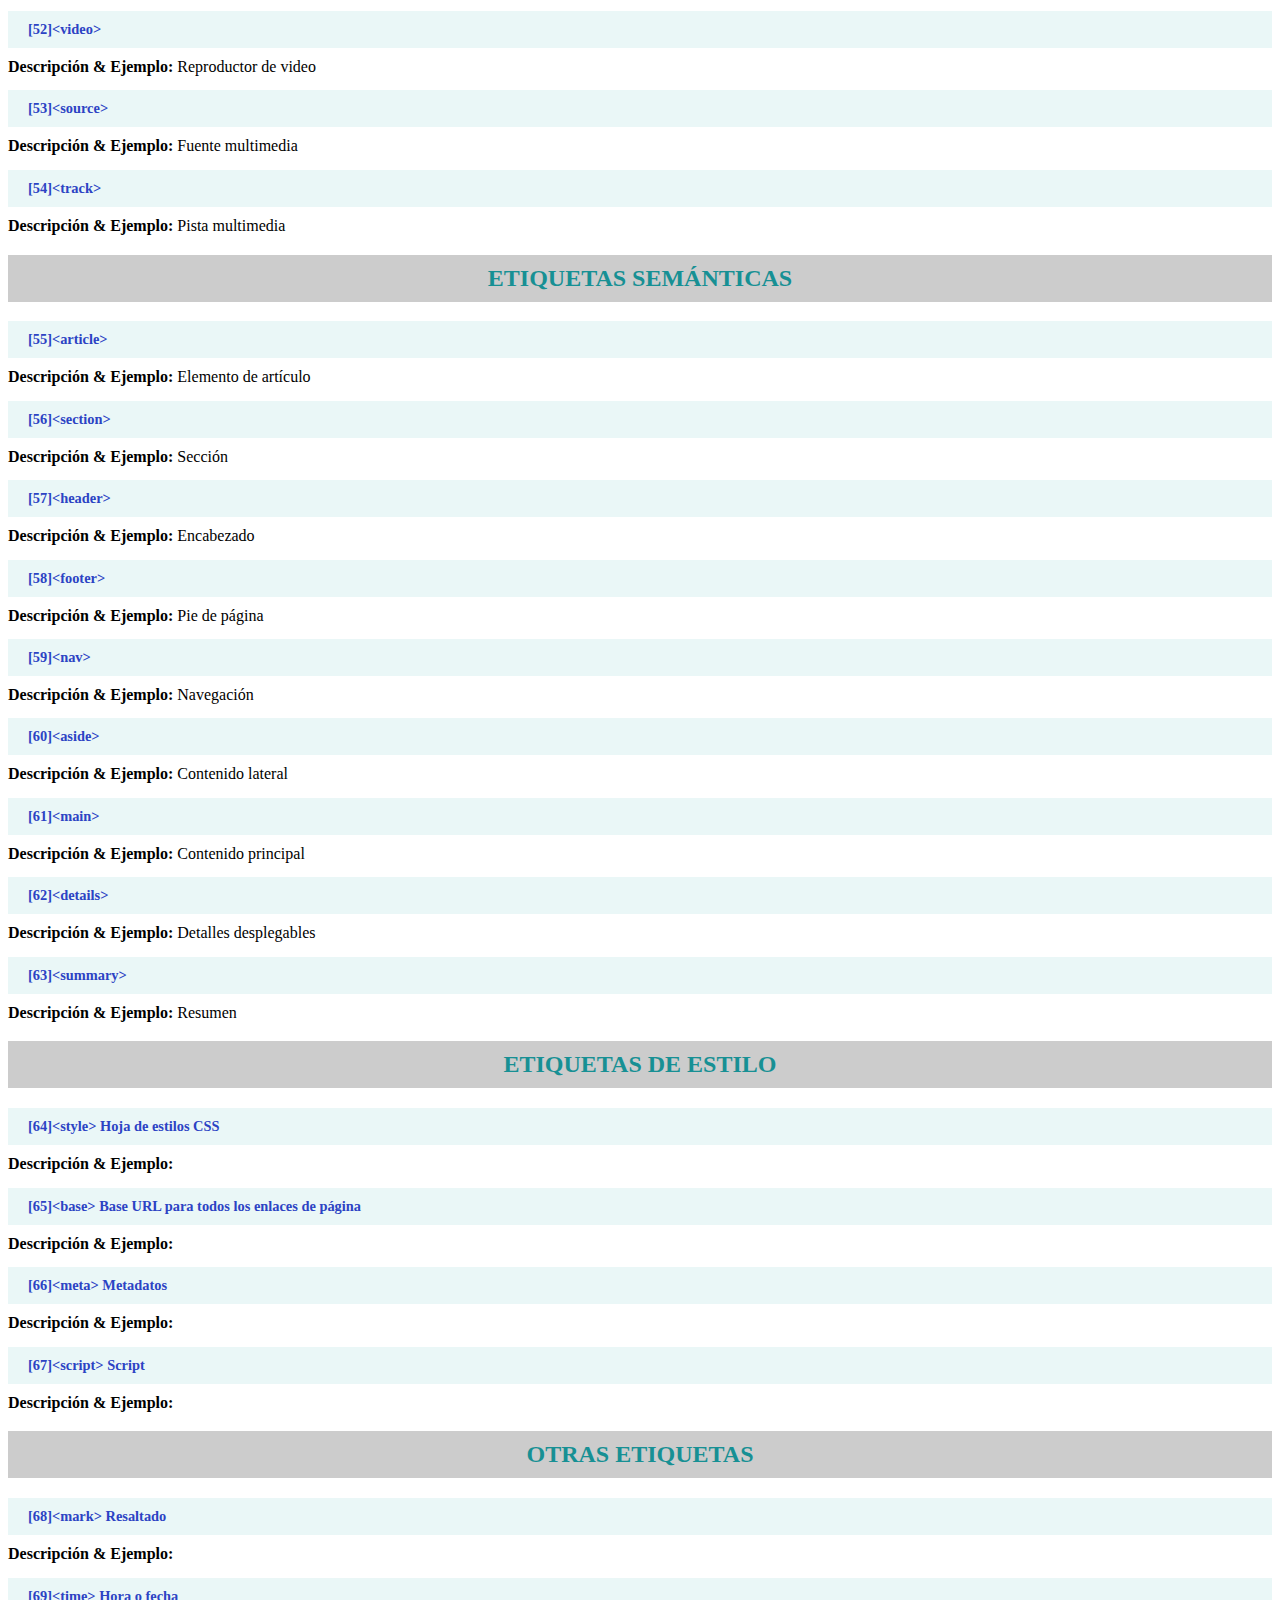
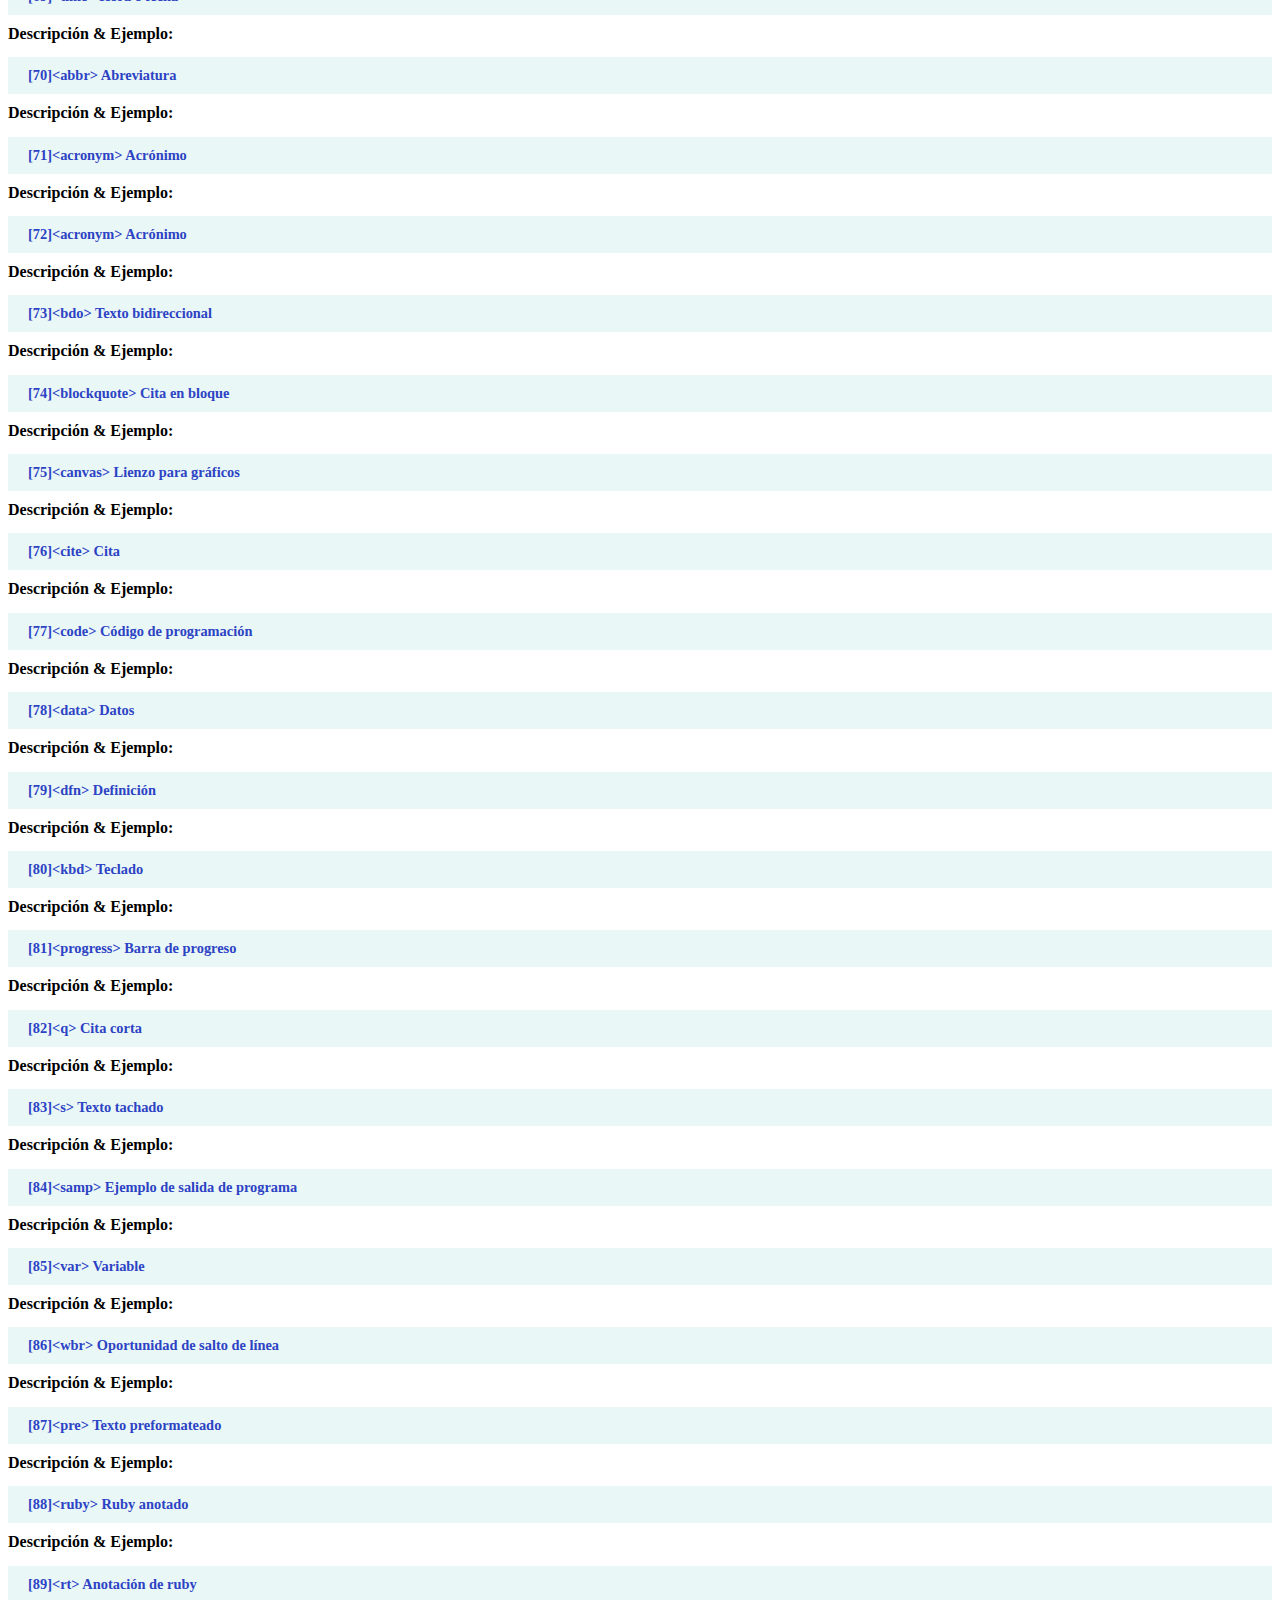
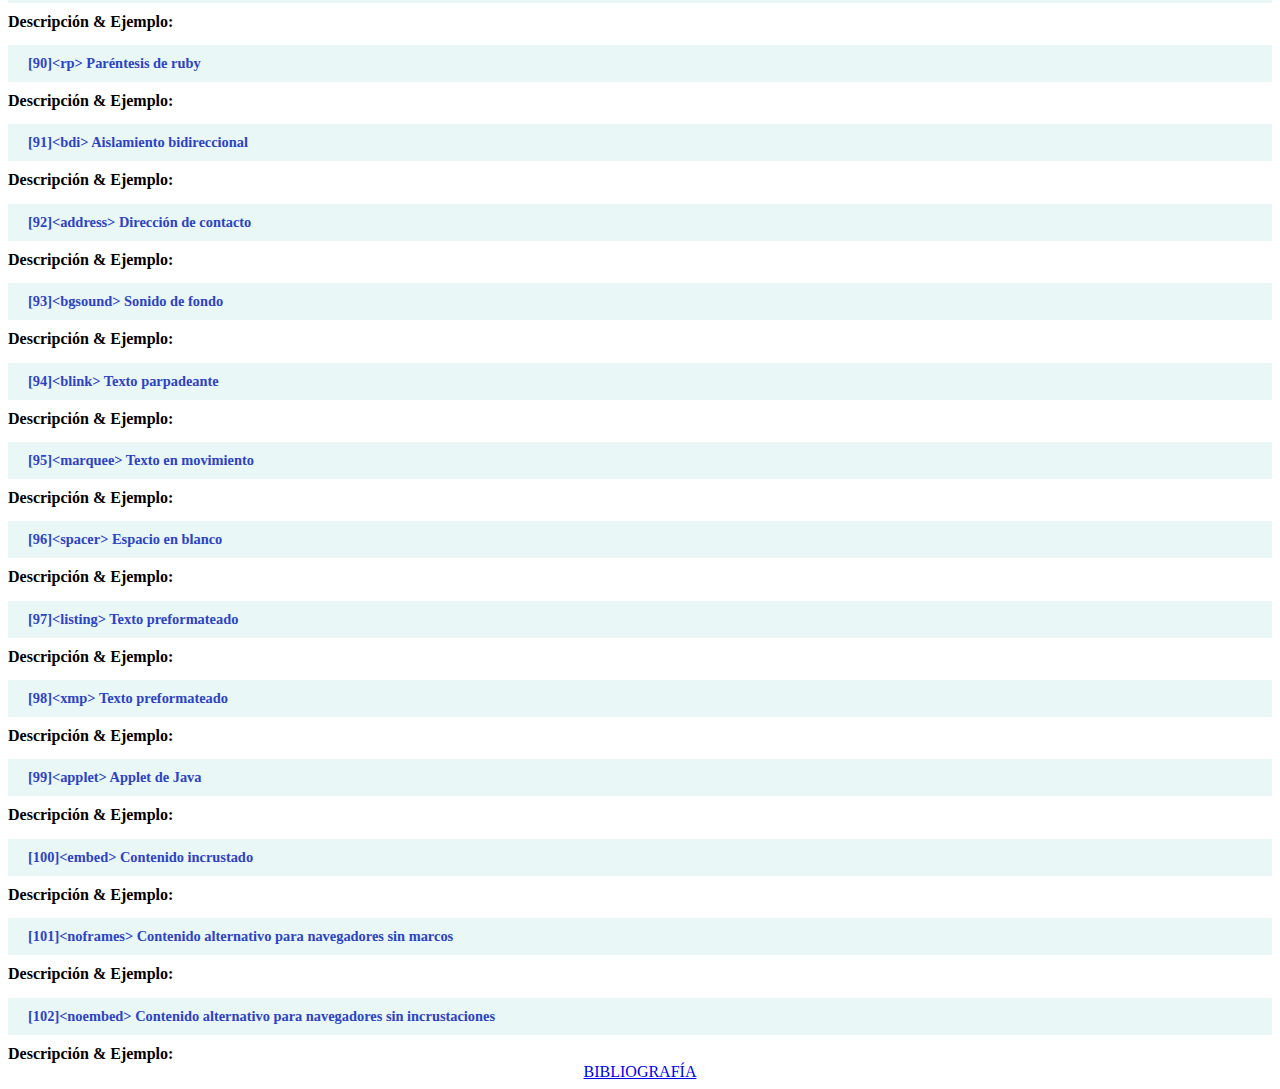
==== commit c1cd19cc: "Update" ====
--- a/index.html
+++ b/index.html
@@ -1,288 +1,285 @@
 <!DOCTYPE html>
+<!--Hansel Pérez 1003236660-->
 <html>
 
 <body>
-    <title>HTML LABELS</title><!--1003236660-->
+    <title>HTML LABELS</title>
+
+    <!--Estilos-->
     <link rel="stylesheet" type="text/css" href="./CSS/BlueStyle.css">
     <link rel="stylesheet" type="text/css" href="./CSS/TituloStyle.css">
     <link rel="stylesheet" type="text/css" href="./CSS/subtitulo.css">
 
-    <!--<li> <strong>Ejemplo: </strong></li>-->
 
     <center>
         <h1 class="TituloStyle">102 ETIQUETAS HTML - INF5160</h1>
     </center>
 
     <center>
-        <h2 class="BlueStyle"> Etiquetas Básicas</h2>
-    </center>
-
-    <p class="subtitulo">[1] &lt;!DOCTYPE&gt;
-        <li> <strong>Descripción & Ejemplo:</strong> Define el tipo de documento, es una parte esencial de un documento
+        <h2 class="BlueStyle"> ETIQUETAS BÁSICAS </h2>
+    </center>
+
+    <p class="subtitulo">[1] &lt;!DOCTYPE&gt;> </p>
+    <li> <strong>Descripción & Ejemplo:</strong> Define el tipo de documento, es una parte esencial de un documento
             HTML que ayuda a garantizar que se interprete y se muestre correctamente en los navegadores web, y que
             cumpla con los estándares de HTML o XHTML especificados. </li>
-        <iframe src="./HTML/DOCTYPE-EJ.html" frameborder="0" width="100%" height="100%"></iframe>
-    </p>
-
-    <p class="subtitulo">[2] &lt;html&gt;
-        <li> <strong>Descripción & Ejemplo:</strong> Define un documento HTML, Define el comienzo y el final del
+    <iframe src="./HTML/DOCTYPE-EJ.html" frameborder="0" width="100%" height="100%"></iframe>
+    
+
+    <p class="subtitulo">[2] &lt;html&gt;> </p>
+    <li> <strong>Descripción & Ejemplo:</strong> Define un documento HTML, Define el comienzo y el final del
             documento HTML. Todo el contenido HTML se encuentra dentro de estas etiquetas.</li>
-    </p>
-
-    <p class="subtitulo">[3] &lt;head&gt;
-        <li> <strong>Descripción & Ejemplo:</strong> Contiene información de encabezado del documento </li>
-
-    </p>
-
+    <p class="subtitulo">[3] &lt;head&gt;> </p>
+    <li> <strong>Descripción & Ejemplo:</strong> Contiene información de encabezado del documento </li>
     <p class="subtitulo">[4] &lt;title&gt; </p>
     <li> <strong>Descripción & Ejemplo:</strong> Define el título del documento </li>
     <p class="subtitulo">[5] &lt;body&gt; </p>
     <li> <strong>Descripción & Ejemplo:</strong> Define el cuerpo del documento </li>
-    <p class="subtitulo">[6] &lt;h1&gt; a &lt;h6&gt; Define encabezados</p>
-    <li> <strong>Descripción & Ejemplo:</strong> </li>
-    <p class="subtitulo">[7] &lt;p&gt; Define un párrafo</p>
-    <li> <strong>Descripción & Ejemplo:</strong> </li>
-    <p class="subtitulo">[8] &lt;br&gt; Inserta un salto de línea</p>
-    <li> <strong>Descripción & Ejemplo:</strong> </li>
-    <p class="subtitulo">[9] &lt;!--...--&gt; Define un comentario</p>
-    <li> <strong>Descripción & Ejemplo:</strong> </li>
-    <p class="subtitulo">[10] &lt;hr&gt; Define una ruptura temática</p>
-    <li> <strong>Descripción & Ejemplo:</strong> </li>
-
-    <center>
-        <h2 class="BlueStyle">Etiquetas de Texto</h2>
-    </center>
-
-    <p>[11]&lt;em&gt; Texto enfatizado</p>
-    <li> <strong>Descripción & Ejemplo:</strong> </li>
-    <p>[12]&lt;strong&gt; Texto fuerte</p>
-    <li> <strong>Descripción & Ejemplo:</strong> </li>
-    <p>[13]&lt;small&gt; Texto pequeño</p>
-    <li> <strong>Descripción & Ejemplo:</strong> </li>
-    <p>[14]&lt;i&gt; Texto en cursiva</p>
-    <li> <strong>Descripción & Ejemplo:</strong> </li>
-    <p>[15]&lt;sub&gt; Subíndice</p>
-    <li> <strong>Descripción & Ejemplo:</strong> </li>
-    <p>[15]&lt;sup&gt; Superíndice </p>
-    <li> <strong>Descripción & Ejemplo:</strong> </li>
-    <p>[17]&lt;mark&gt; Texto resaltado</p>
-    <li> <strong>Descripción & Ejemplo:</strong> </li>
-    <p>[18]&lt;del&gt; Texto eliminado</p>
-    <li> <strong>Descripción & Ejemplo:</strong> </li>
-    <p>[19]&lt;ins&gt; Texto insertado</p>
-    <li> <strong>Descripción & Ejemplo:</strong> </li>
-
-    <center>
-        <h2 class="BlueStyle">Etiquetas de Lista</h2>
-    </center>
-
-    <p>[20]&lt;ul&gt; Lista desordenada (no numeradas)</p>
-    <li> <strong>Descripción & Ejemplo:</strong> </li>
-    <p>[21]&lt;ol&gt; Lista ordenada (numeradas)</p>
-    <li> <strong>Descripción & Ejemplo:</strong> </li>
-    <p>[22]&lt;li&gt; Un elemento de lista</p>
-    <li> <strong>Descripción & Ejemplo:</strong> </li>
-    <p>[23]&lt;dl&gt; Una lista de definición</p>
-    <li> <strong>Descripción & Ejemplo:</strong> </li>
-    <p>[24]&lt;dt&gt; Definir un término en una lista de definición</p>
-    <li> <strong>Descripción & Ejemplo:</strong> </li>
-    <p>[25]&lt;dd&gt; Definir una descripción en una lista de definición</p>
-    <li> <strong>Descripción & Ejemplo:</strong> </li>
-
-    <center>
-        <h2 class="BlueStyle">Etiquetas de Enlace</h2>
-    </center>
-
-    <p>[26]&lt;a href="..." title="texto"&gt; Crear hipervinculos</p>
-    <li> <strong>Descripción & Ejemplo:</strong> </li>
-    <p>[27]&lt;link&gt; Enlace externo.</p>
-    <li> <strong>Descripción & Ejemplo:</strong> </li>
-    <p>[28]&lt;link rel="stylesheet" type="text/css" href="mystyle.css"&gt; Enlazar una hoja de estilo externa</p>
-    <li> <strong>Descripción & Ejemplo:</strong> </li>
-    <p>[29]&lt;link rel="icon" href="favicon.ico" type="image/x-icon"&gt; Enlazar un icono de página</p>
-    <li> <strong>Descripción & Ejemplo:</strong> </li>
-    <p>[30]&lt;img src="..." alt="texto"&gt; Insertar una imagen</p>
-    <li> <strong>Descripción & Ejemplo:</strong> </li>
-    <p>[31]&lt;map&gt; Definir un mapa de imagen</p>
-    <li> <strong>Descripción & Ejemplo:</strong> </li>
-    <p>[32]&lt;figure&gt; Elemento de figura</p>
-    <li> <strong>Descripción & Ejemplo:</strong> </li>
-    <p>[33]&lt;figcaption&gt; Leyenda de figura</p>
-    <li> <strong>Descripción & Ejemplo:</strong> </li>
-
-
-    <center>
-        <h2 class="BlueStyle">Etiquetas de Formulario</h2>
-    </center>
-
-    <p>[34]&lt;form&gt; Formulario</p>
-    <li> <strong>Descripción & Ejemplo:</strong> </li>
-    <p>[35]&lt;input&gt; Campo de entrada </p>
-    <li> <strong>Descripción & Ejemplo:</strong> </li>
-    <p>[36]&lt;textarea&gt; Área de texto </p>
-    <li> <strong>Descripción & Ejemplo:</strong> </li>
-    <p>[37]&lt;button&gt; Botón </p>
-    <li> <strong>Descripción & Ejemplo:</strong> </li>
-    <p>[38]&lt;label&gt; Etiqueta de formulario </p>
-    <li> <strong>Descripción & Ejemplo:</strong> </li>
-    <p>[39]&lt;select&gt; Lista de selección </p>
-    <li> <strong>Descripción & Ejemplo:</strong> </li>
-    <p>[40]&lt;option&gt; Opción de selección </p>
-    <li> <strong>Descripción & Ejemplo:</strong> </li>
-    <p>[41]&lt;fieldset&gt; Conjunto de campos </p>
-    <li> <strong>Descripción & Ejemplo:</strong> </li>
-    <p>[42]&lt;legend&gt; Leyenda de campo </p>
-    <li> <strong>Descripción & Ejemplo:</strong> </li>
-
-    <center>
-        <h2 class="BlueStyle">Etiquetas de Tabla</h2>
-    </center>
-
-    <p>[43]&lt;table&gt; Inserta una Tabla </p>
-    <li> <strong>Descripción & Ejemplo:</strong> </li>
-    <p>[44]&lt;tr&gt; Inserta una Fila de tabla </p>
-    <li> <strong>Descripción & Ejemplo:</strong> </li>
-    <p>[45]&lt;th&gt; Cabezal de tabla </p>
-    <li> <strong>Descripción & Ejemplo:</strong> </li>
-    <p>[46]&lt;td&gt; Celda de tabla </p>
-    <li> <strong>Descripción & Ejemplo:</strong> </li>
-    <p>[47]&lt;caption&gt; Título de tabla </p>
-    <li> <strong>Descripción & Ejemplo:</strong> </li>
-    <p>[48]&lt;thead&gt; Encabezado de tabla </p>
-    <li> <strong>Descripción & Ejemplo:</strong> </li>
-    <p>[49]&lt;tbody&gt; Cuerpo de tabla </p>
-    <li> <strong>Descripción & Ejemplo:</strong> </li>
-    <p>[50]&lt;tfoot&gt; Pie de tabla </p>
-    <li> <strong>Descripción & Ejemplo:</strong> </li>
-
-    <center>
-        <h2 class="BlueStyle">Etiquetas de Multimedia</h2>
-    </center>
-
-    <p>[51]&lt;audio&gt; Reproductor de audio </p>
-    <li> <strong>Descripción & Ejemplo:</strong> </li>
-    <p>[52]&lt;video&gt; Reproductor de video </p>
-    <li> <strong>Descripción & Ejemplo:</strong> </li>
-    <p>[53]&lt;source&gt; Fuente multimedia </p>
-    <li> <strong>Descripción & Ejemplo:</strong> </li>
-    <p>[54]&lt;track&gt; Pista multimedia </p>
-    <li> <strong>Descripción & Ejemplo:</strong> </li>
-
-
-    <center>
-        <h2 class="BlueStyle">Etiquetas Semánticas</h2>
-    </center>
-
-    <p>[55]&lt;article&gt; Elemento de artículo </p>
-    <li> <strong>Descripción & Ejemplo:</strong> </li>
-    <p>[56]&lt;section&gt; Sección </p>
-    <li> <strong>Descripción & Ejemplo:</strong> </li>
-    <p>[57]&lt;header&gt; Encabezado </p>
-    <li> <strong>Descripción & Ejemplo:</strong> </li>
-    <p>[58]&lt;footer&gt; Pie de página </p>
-    <li> <strong>Descripción & Ejemplo:</strong> </li>
-    <p>[59]&lt;nav&gt; Navegación </p>
-    <li> <strong>Descripción & Ejemplo:</strong> </li>
-    <p>[60]&lt;aside&gt; Contenido lateral </p>
-    <li> <strong>Descripción & Ejemplo:</strong> </li>
-    <p>[61]&lt;main&gt; Contenido principal </p>
-    <li> <strong>Descripción & Ejemplo:</strong> </li>
-    <p>[62]&lt;details&gt; Detalles desplegables </p>
-    <li> <strong>Descripción & Ejemplo:</strong> </li>
-    <p>[63]&lt;summary&gt; Resumen </p>
-    <li> <strong>Descripción & Ejemplo:</strong> </li>
-
-
-    <center>
-        <h2 class="BlueStyle">Etiquetas de Estilo</h2>
-    </center>
-
-    <p>[64]&lt;style&gt; Hoja de estilos CSS </p>
-    <li> <strong>Descripción & Ejemplo:</strong> </li>
-    <p>[65]&lt;base&gt; Base URL para todos los enlaces de página </p>
-    <li> <strong>Descripción & Ejemplo:</strong> </li>
-    <p>[66]&lt;meta&gt; Metadatos </p>
-    <li> <strong>Descripción & Ejemplo:</strong> </li>
-    <p>[67]&lt;script&gt; Script </p>
-    <li> <strong>Descripción & Ejemplo:</strong> </li>
-
-
-    <center>
-        <h2 class="BlueStyle">Otras Etiquetas</h2>
-    </center>
-
-    <p>[68]&lt;mark&gt; Resaltado </p>
-    <li> <strong>Descripción & Ejemplo:</strong> </li>
-    <p>[69]&lt;time&gt; Hora o fecha </p>
-    <li> <strong>Descripción & Ejemplo:</strong> </li>
-    <p>[70]&lt;abbr&gt; Abreviatura </p>
-    <li> <strong>Descripción & Ejemplo:</strong> </li>
-    <p>[71]&lt;acronym&gt; Acrónimo </p>
-    <li> <strong>Descripción & Ejemplo:</strong> </li>
-    <p>[72]&lt;acronym&gt; Acrónimo </p>
-    <li> <strong>Descripción & Ejemplo:</strong> </li>
-    <p>[73]&lt;bdo&gt; Texto bidireccional </p>
-    <li> <strong>Descripción & Ejemplo:</strong> </li>
-    <p>[74]&lt;blockquote&gt; Cita en bloque </p>
-    <li> <strong>Descripción & Ejemplo:</strong> </li>
-    <p>[75]&lt;canvas&gt; Lienzo para gráficos </p>
-    <li> <strong>Descripción & Ejemplo:</strong> </li>
-    <p>[76]&lt;cite&gt; Cita </p>
-    <li> <strong>Descripción & Ejemplo:</strong> </li>
-    <p>[77]&lt;code&gt; Código de programación </p>
-    <li> <strong>Descripción & Ejemplo:</strong> </li>
-    <p>[78]&lt;data&gt; Datos </p>
-    <li> <strong>Descripción & Ejemplo:</strong> </li>
-    <p>[79]&lt;dfn&gt; Definición </p>
-    <li> <strong>Descripción & Ejemplo:</strong> </li>
-    <p>[80]&lt;kbd&gt; Teclado </p>
-    <li> <strong>Descripción & Ejemplo:</strong> </li>
-    <p>[81]&lt;progress&gt; Barra de progreso </p>
-    <li> <strong>Descripción & Ejemplo:</strong> </li>
-    <p>[82]&lt;q&gt; Cita corta </p>
-    <li> <strong>Descripción & Ejemplo:</strong> </li>
-    <p>[83]&lt;s&gt; Texto tachado </p>
-    <li> <strong>Descripción & Ejemplo:</strong> </li>
-    <p>[84]&lt;samp&gt; Ejemplo de salida de programa </p>
-    <li> <strong>Descripción & Ejemplo:</strong> </li>
-    <p>[85]&lt;var&gt; Variable </p>
-    <li> <strong>Descripción & Ejemplo:</strong> </li>
-    <p>[86]&lt;wbr&gt; Oportunidad de salto de línea </p>
-    <li> <strong>Descripción & Ejemplo:</strong> </li>
-    <p>[87]&lt;pre&gt; Texto preformateado </p>
-    <li> <strong>Descripción & Ejemplo:</strong> </li>
-    <p>[88]&lt;ruby&gt; Ruby anotado </p>
-    <li> <strong>Descripción & Ejemplo:</strong> </li>
-    <p>[89]&lt;rt&gt; Anotación de ruby </p>
-    <li> <strong>Descripción & Ejemplo:</strong> </li>
-    <p>[90]&lt;rp&gt; Paréntesis de ruby </p>
-    <li> <strong>Descripción & Ejemplo:</strong> </li>
-    <p>[91]&lt;bdi&gt; Aislamiento bidireccional </p>
-    <li> <strong>Descripción & Ejemplo:</strong> </li>
-    <p>[92]&lt;address&gt; Dirección de contacto </p>
-    <li> <strong>Descripción & Ejemplo:</strong> </li>
-    <p>[93]&lt;bgsound&gt; Sonido de fondo </p>
-    <li> <strong>Descripción & Ejemplo:</strong> </li>
-    <p>[94]&lt;blink&gt; Texto parpadeante </p>
-    <li> <strong>Descripción & Ejemplo:</strong> </li>
-    <p>[95]&lt;marquee&gt; Texto en movimiento </p>
-    <li> <strong>Descripción & Ejemplo:</strong> </li>
-    <p>[96]&lt;spacer&gt; Espacio en blanco </p>
-    <li> <strong>Descripción & Ejemplo:</strong> </li>
-    <p>[97]&lt;listing&gt; Texto preformateado </p>
-    <li> <strong>Descripción & Ejemplo:</strong> </li>
-    <p>[98]&lt;xmp&gt; Texto preformateado </p>
-    <li> <strong>Descripción & Ejemplo:</strong> </li>
-    <p>[99]&lt;applet&gt; Applet de Java </p>
-    <li> <strong>Descripción & Ejemplo:</strong> </li>
-    <p>[100]&lt;embed&gt; Contenido incrustado </p>
-    <li> <strong>Descripción & Ejemplo:</strong> </li>
-    <p>[101]&lt;noframes&gt; Contenido alternativo para navegadores sin marcos </p>
-    <li> <strong>Descripción & Ejemplo:</strong> </li>
-    <p>[102]&lt;noembed&gt; Contenido alternativo para navegadores sin incrustaciones </p>
-    <li> <strong>Descripción & Ejemplo:</strong> </li>
-
-    <center><a href="https://www.w3schools.com/tags/ref_byfunc.asp#gsc.tab=0">Bibliografia</a></center>
+    <p class="subtitulo">[6] &lt;h1&gt; a &lt;h6&gt; </p>
+    <li> <strong>Descripción & Ejemplo:</strong> Define encabezados </li>
+    <p class="subtitulo">[7] &lt;p&gt; </p>
+    <li> <strong>Descripción & Ejemplo:</strong> Define un párrafo</li>
+    <p class="subtitulo">[8] &lt;br&gt; </p>
+    <li> <strong>Descripción & Ejemplo:</strong> Define un párrafo </li>
+    <p class="subtitulo">[9] &lt;!--...--&gt; </p>
+    <li> <strong>Descripción & Ejemplo:</strong> Define un comentario </li>
+    <p class="subtitulo">[10] &lt;hr&gt; </p>
+    <li> <strong>Descripción & Ejemplo:</strong> Define una ruptura temática </li>
+
+    <center>
+        <h2 class="BlueStyle">ETIQUETAS DE TEXTO</h2>
+    </center>
+
+    <p class="subtitulo">[11]&lt;em&gt; </p>
+    <li> <strong>Descripción & Ejemplo:</strong> Texto enfatizado </li>
+    <p class="subtitulo">[12]&lt;strong&gt; </p>
+    <li> <strong>Descripción & Ejemplo:</strong> Texto fuerte </li>
+    <p class="subtitulo">[13]&lt;small&gt; </p>
+    <li> <strong>Descripción & Ejemplo:</strong> Texto pequeño </li>
+    <p class="subtitulo">[14]&lt;i&gt; </p>
+    <li> <strong>Descripción & Ejemplo:</strong> Texto en cursiva </li>
+    <p class="subtitulo">[15]&lt;sub&gt; </p>
+    <li> <strong>Descripción & Ejemplo:</strong> Subíndice </li>
+    <p class="subtitulo">[15]&lt;sup&gt; </p>
+    <li> <strong>Descripción & Ejemplo:</strong> Superíndice  </li>
+    <p class="subtitulo">[17]&lt;mark&gt; </p>
+    <li> <strong>Descripción & Ejemplo:</strong> Texto resaltado </li>
+    <p class="subtitulo">[18]&lt;del&gt; </p>
+    <li> <strong>Descripción & Ejemplo:</strong> Texto eliminado </li>
+    <p class="subtitulo">[19]&lt;ins&gt; </p>
+    <li> <strong>Descripción & Ejemplo:</strong> Texto insertado </li>
+
+    <center>
+        <h2 class="BlueStyle">ETIQUETAS DE LISTA</h2>
+    </center>
+
+    <p class="subtitulo">[20]&lt;ul&gt; </p>
+    <li> <strong>Descripción & Ejemplo:</strong> Lista desordenada (no numeradas) </li>
+    <p class="subtitulo">[21]&lt;ol&gt; </p>
+    <li> <strong>Descripción & Ejemplo:</strong> Lista ordenada (numeradas) </li>
+    <p class="subtitulo">[22]&lt;li&gt; </p>
+    <li> <strong>Descripción & Ejemplo:</strong>Un elemento de lista </li>
+    <p class="subtitulo">[23]&lt;dl&gt; </p>
+    <li> <strong>Descripción & Ejemplo:</strong> Una lista de definición </li>
+    <p class="subtitulo">[24]&lt;dt&gt; </p>
+    <li> <strong>Descripción & Ejemplo:</strong> Definir un término en una lista de definición </li>
+    <p class="subtitulo">[25]&lt;dd&gt; </p>
+    <li> <strong>Descripción & Ejemplo:</strong> Definir una descripción en una lista de definición </li>
+
+    <center>
+        <h2 class="BlueStyle">ETIQUETAS DE ENLACE</h2>
+    </center>
+
+    <p class="subtitulo">[26]&lt;a href="..." title="texto"&gt; </p>
+    <li> <strong>Descripción & Ejemplo:</strong> Crear hipervinculos </li>
+    <p class="subtitulo">[27]&lt;link&gt; </p>
+    <li> <strong>Descripción & Ejemplo:</strong> Enlace externo. </li>
+    <p class="subtitulo">[28]&lt;link rel="stylesheet" type="text/css" href="mystyle.css"&gt; </p>
+    <li> <strong>Descripción & Ejemplo:</strong> Enlazar una hoja de estilo externa </li>
+    <p v>[29]&lt;link rel="icon" href="favicon.ico" type="image/x-icon"&gt; </p>
+    <li> <strong>Descripción & Ejemplo:</strong> Enlazar un icono de página </li>
+    <p class="subtitulo">[30]&lt;img src="..." alt="texto"&gt; </p>
+    <li> <strong>Descripción & Ejemplo:</strong> Insertar una imagen </li>
+    <p class="subtitulo">[31]&lt;map&gt; </p>
+    <li> <strong>Descripción & Ejemplo:</strong> Definir un mapa de imagen </li>
+    <p class="subtitulo">[32]&lt;figure&gt; </p>
+    <li> <strong>Descripción & Ejemplo:</strong> Elemento de figura</li>
+    <p class="subtitulo">[33]&lt;figcaption&gt; </p>
+    <li> <strong>Descripción & Ejemplo:</strong>Leyenda de figura </li>
+
+
+    <center>
+        <h2 class="BlueStyle">ETIQUETAS DE FORMULARIO</h2>
+    </center>
+
+    <p class="subtitulo">[34]&lt;form&gt; </p>
+    <li> <strong>Descripción & Ejemplo:</strong> Formulario </li>
+    <p class="subtitulo">[35]&lt;input&gt;  </p>
+    <li> <strong>Descripción & Ejemplo:</strong> Campo de entrada </li>
+    <p class="subtitulo">[36]&lt;textarea&gt;  </p>
+    <li> <strong>Descripción & Ejemplo:</strong> Área de texto </li>
+    <p class="subtitulo">[37]&lt;button&gt; </p>
+    <li> <strong>Descripción & Ejemplo:</strong> Botón </li>
+    <p class="subtitulo">[38]&lt;label&gt; </p>
+    <li> <strong>Descripción & Ejemplo:</strong> Etiqueta de formulario  </li>
+    <p class="subtitulo">[39]&lt;select&gt; </p>
+    <li> <strong>Descripción & Ejemplo:</strong> Lista de selección  </li>
+    <p class="subtitulo">[40]&lt;option&gt; </p>
+    <li> <strong>Descripción & Ejemplo:</strong> Opción de selección  </li>
+    <p class="subtitulo">[41]&lt;fieldset&gt; </p>
+    <li> <strong>Descripción & Ejemplo:</strong> Conjunto de campos </li>
+    <p class="subtitulo">[42]&lt;legend&gt; </p>
+    <li> <strong>Descripción & Ejemplo:</strong>  Leyenda de campo </li>
+
+    <center>
+        <h2 class="BlueStyle">ETIQUETAS DE TABLA</h2>
+    </center>
+
+    <p class="subtitulo">[43]&lt;table&gt; </p>
+    <li> <strong>Descripción & Ejemplo:</strong> Inserta una Tabla  </li>
+    <p class="subtitulo">[44]&lt;tr&gt; </p>
+    <li> <strong>Descripción & Ejemplo:</strong> Inserta una Fila de tabla  </li>
+    <p class="subtitulo">[45]&lt;th&gt; </p>
+    <li> <strong>Descripción & Ejemplo:</strong> Cabezal de tabla </li>
+    <p class="subtitulo">[46]&lt;td&gt;  </p>
+    <li> <strong>Descripción & Ejemplo:</strong> Celda de tabla </li>
+    <p class="subtitulo">[47]&lt;caption&gt; </p>
+    <li> <strong>Descripción & Ejemplo:</strong> Título de tabla  </li>
+    <p class="subtitulo">[48]&lt;thead&gt; </p>
+    <li> <strong>Descripción & Ejemplo:</strong> Encabezado de tabla  </li>
+    <p class="subtitulo">[49]&lt;tbody&gt; </p>
+    <li> <strong>Descripción & Ejemplo:</strong> Cuerpo de tabla </li>
+    <p class="subtitulo">[50]&lt;tfoot&gt; </p>
+    <li> <strong>Descripción & Ejemplo:</strong> Pie de tabla </li>
+
+    <center>
+        <h2 class="BlueStyle">ETIQUETAS DE MULTIMEDIA</h2>
+    </center>
+
+    <p class="subtitulo">[51]&lt;audio&gt;  </p>
+    <li> <strong>Descripción & Ejemplo:</strong> Reproductor de audio </li>
+    <p class="subtitulo">[52]&lt;video&gt; </p>
+    <li> <strong>Descripción & Ejemplo:</strong> Reproductor de video  </li>
+    <p class="subtitulo">[53]&lt;source&gt; </p>
+    <li> <strong>Descripción & Ejemplo:</strong> Fuente multimedia </li>
+    <p class="subtitulo">[54]&lt;track&gt; </p>
+    <li> <strong>Descripción & Ejemplo:</strong> Pista multimedia  </li>
+
+
+    <center>
+        <h2 class="BlueStyle">ETIQUETAS SEMÁNTICAS</h2>
+    </center>
+
+    <p class="subtitulo">[55]&lt;article&gt; </p>
+    <li> <strong>Descripción & Ejemplo:</strong> Elemento de artículo  </li>
+    <p class="subtitulo">[56]&lt;section&gt; </p>
+    <li> <strong>Descripción & Ejemplo:</strong> Sección  </li>
+    <p class="subtitulo">[57]&lt;header&gt;  </p>
+    <li> <strong>Descripción & Ejemplo:</strong> Encabezado </li>
+    <p class="subtitulo">[58]&lt;footer&gt; </p>
+    <li> <strong>Descripción & Ejemplo:</strong> Pie de página  </li>
+    <p class="subtitulo">[59]&lt;nav&gt; </p>
+    <li> <strong>Descripción & Ejemplo:</strong> Navegación  </li>
+    <p class="subtitulo">[60]&lt;aside&gt;  </p>
+    <li> <strong>Descripción & Ejemplo:</strong> Contenido lateral </li>
+    <p class="subtitulo">[61]&lt;main&gt; </p>
+    <li> <strong>Descripción & Ejemplo:</strong> Contenido principal  </li>
+    <p class="subtitulo">[62]&lt;details&gt; </p>
+    <li> <strong>Descripción & Ejemplo:</strong> Detalles desplegables  </li>
+    <p class="subtitulo">[63]&lt;summary&gt; </p>
+    <li> <strong>Descripción & Ejemplo:</strong> Resumen  </li>
+
+
+    <center>
+        <h2 class="BlueStyle">ETIQUETAS DE ESTILO</h2>
+    </center>
+
+    <p class="subtitulo">[64]&lt;style&gt; Hoja de estilos CSS </p>
+    <li> <strong>Descripción & Ejemplo:</strong> </li>
+    <p class="subtitulo">[65]&lt;base&gt; Base URL para todos los enlaces de página </p>
+    <li> <strong>Descripción & Ejemplo:</strong> </li>
+    <p class="subtitulo">[66]&lt;meta&gt; Metadatos </p>
+    <li> <strong>Descripción & Ejemplo:</strong> </li>
+    <p class="subtitulo">[67]&lt;script&gt; Script </p>
+    <li> <strong>Descripción & Ejemplo:</strong> </li>
+
+
+    <center>
+        <h2 class="BlueStyle">OTRAS ETIQUETAS</h2>
+    </center>
+
+    <p class="subtitulo">[68]&lt;mark&gt; Resaltado </p>
+    <li> <strong>Descripción & Ejemplo:</strong> </li>
+    <p class="subtitulo">[69]&lt;time&gt; Hora o fecha </p>
+    <li> <strong>Descripción & Ejemplo:</strong> </li>
+    <p class="subtitulo">[70]&lt;abbr&gt; Abreviatura </p>
+    <li> <strong>Descripción & Ejemplo:</strong> </li>
+    <p class="subtitulo">[71]&lt;acronym&gt; Acrónimo </p>
+    <li> <strong>Descripción & Ejemplo:</strong> </li>
+    <p class="subtitulo">[72]&lt;acronym&gt; Acrónimo </p>
+    <li> <strong>Descripción & Ejemplo:</strong> </li>
+    <p class="subtitulo">[73]&lt;bdo&gt; Texto bidireccional </p>
+    <li> <strong>Descripción & Ejemplo:</strong> </li>
+    <p class="subtitulo">[74]&lt;blockquote&gt; Cita en bloque </p>
+    <li> <strong>Descripción & Ejemplo:</strong> </li>
+    <p class="subtitulo">[75]&lt;canvas&gt; Lienzo para gráficos </p>
+    <li> <strong>Descripción & Ejemplo:</strong> </li>
+    <p class="subtitulo">[76]&lt;cite&gt; Cita </p>
+    <li> <strong>Descripción & Ejemplo:</strong> </li>
+    <p class="subtitulo">[77]&lt;code&gt; Código de programación </p>
+    <li> <strong>Descripción & Ejemplo:</strong> </li>
+    <p class="subtitulo">[78]&lt;data&gt; Datos </p>
+    <li> <strong>Descripción & Ejemplo:</strong> </li>
+    <p class="subtitulo">[79]&lt;dfn&gt; Definición </p>
+    <li> <strong>Descripción & Ejemplo:</strong> </li>
+    <p class="subtitulo">[80]&lt;kbd&gt; Teclado </p>
+    <li> <strong>Descripción & Ejemplo:</strong> </li>
+    <p class="subtitulo">[81]&lt;progress&gt; Barra de progreso </p>
+    <li> <strong>Descripción & Ejemplo:</strong> </li>
+    <p class="subtitulo">[82]&lt;q&gt; Cita corta </p>
+    <li> <strong>Descripción & Ejemplo:</strong> </li>
+    <p class="subtitulo">[83]&lt;s&gt; Texto tachado </p>
+    <li> <strong>Descripción & Ejemplo:</strong> </li>
+    <p class="subtitulo">[84]&lt;samp&gt; Ejemplo de salida de programa </p>
+    <li> <strong>Descripción & Ejemplo:</strong> </li>
+    <p class="subtitulo">[85]&lt;var&gt; Variable </p>
+    <li> <strong>Descripción & Ejemplo:</strong> </li>
+    <p class="subtitulo">[86]&lt;wbr&gt; Oportunidad de salto de línea </p>
+    <li> <strong>Descripción & Ejemplo:</strong> </li>
+    <p class="subtitulo">[87]&lt;pre&gt; Texto preformateado </p>
+    <li> <strong>Descripción & Ejemplo:</strong> </li>
+    <p class="subtitulo">[88]&lt;ruby&gt; Ruby anotado </p>
+    <li> <strong>Descripción & Ejemplo:</strong> </li>
+    <p class="subtitulo">[89]&lt;rt&gt; Anotación de ruby </p>
+    <li> <strong>Descripción & Ejemplo:</strong> </li>
+    <p class="subtitulo">[90]&lt;rp&gt; Paréntesis de ruby </p>
+    <li> <strong>Descripción & Ejemplo:</strong> </li>
+    <p class="subtitulo">[91]&lt;bdi&gt; Aislamiento bidireccional </p>
+    <li> <strong>Descripción & Ejemplo:</strong> </li>
+    <p class="subtitulo">[92]&lt;address&gt; Dirección de contacto </p>
+    <li> <strong>Descripción & Ejemplo:</strong> </li>
+    <p class="subtitulo">[93]&lt;bgsound&gt; Sonido de fondo </p>
+    <li> <strong>Descripción & Ejemplo:</strong> </li>
+    <p class="subtitulo">[94]&lt;blink&gt; Texto parpadeante </p>
+    <li> <strong>Descripción & Ejemplo:</strong> </li>
+    <p class="subtitulo">[95]&lt;marquee&gt; Texto en movimiento </p>
+    <li> <strong>Descripción & Ejemplo:</strong> </li>
+    <p class="subtitulo">[96]&lt;spacer&gt; Espacio en blanco </p>
+    <li> <strong>Descripción & Ejemplo:</strong> </li>
+    <p class="subtitulo">[97]&lt;listing&gt; Texto preformateado </p>
+    <li> <strong>Descripción & Ejemplo:</strong> </li>
+    <p class="subtitulo">[98]&lt;xmp&gt; Texto preformateado </p>
+    <li> <strong>Descripción & Ejemplo:</strong> </li>
+    <p class="subtitulo">[99]&lt;applet&gt; Applet de Java </p>
+    <li> <strong>Descripción & Ejemplo:</strong> </li>
+    <p class="subtitulo">[100]&lt;embed&gt; Contenido incrustado </p>
+    <li> <strong>Descripción & Ejemplo:</strong> </li>
+    <p class="subtitulo">[101]&lt;noframes&gt; Contenido alternativo para navegadores sin marcos </p>
+    <li> <strong>Descripción & Ejemplo:</strong> </li>
+    <p class="subtitulo">[102]&lt;noembed&gt; Contenido alternativo para navegadores sin incrustaciones </p>
+    <li> <strong>Descripción & Ejemplo:</strong> </li>
+
+    <center><a href="https://www.w3schools.com/tags/ref_byfunc.asp#gsc.tab=0">BIBLIOGRAFÍA</a></center>
 
 </body>
 
--- a/CSS/subtitulo.css
+++ b/CSS/subtitulo.css
@@ -3,7 +3,7 @@
   font-size: 0.9em; /* Tamaño de fuente */
   font-weight: bold; /* Grosor de la fuente */
   color: #2c43c4; /* Color del texto */
-  background-color: #cac3c3; /* Color de fondo */
+  background-color: #eaf7f7; /* Color de fondo */
   padding: 10px 20px; /* Espacio alrededor del texto */
   margin-bottom: 10px; /* Espacio en la parte inferior */
 }
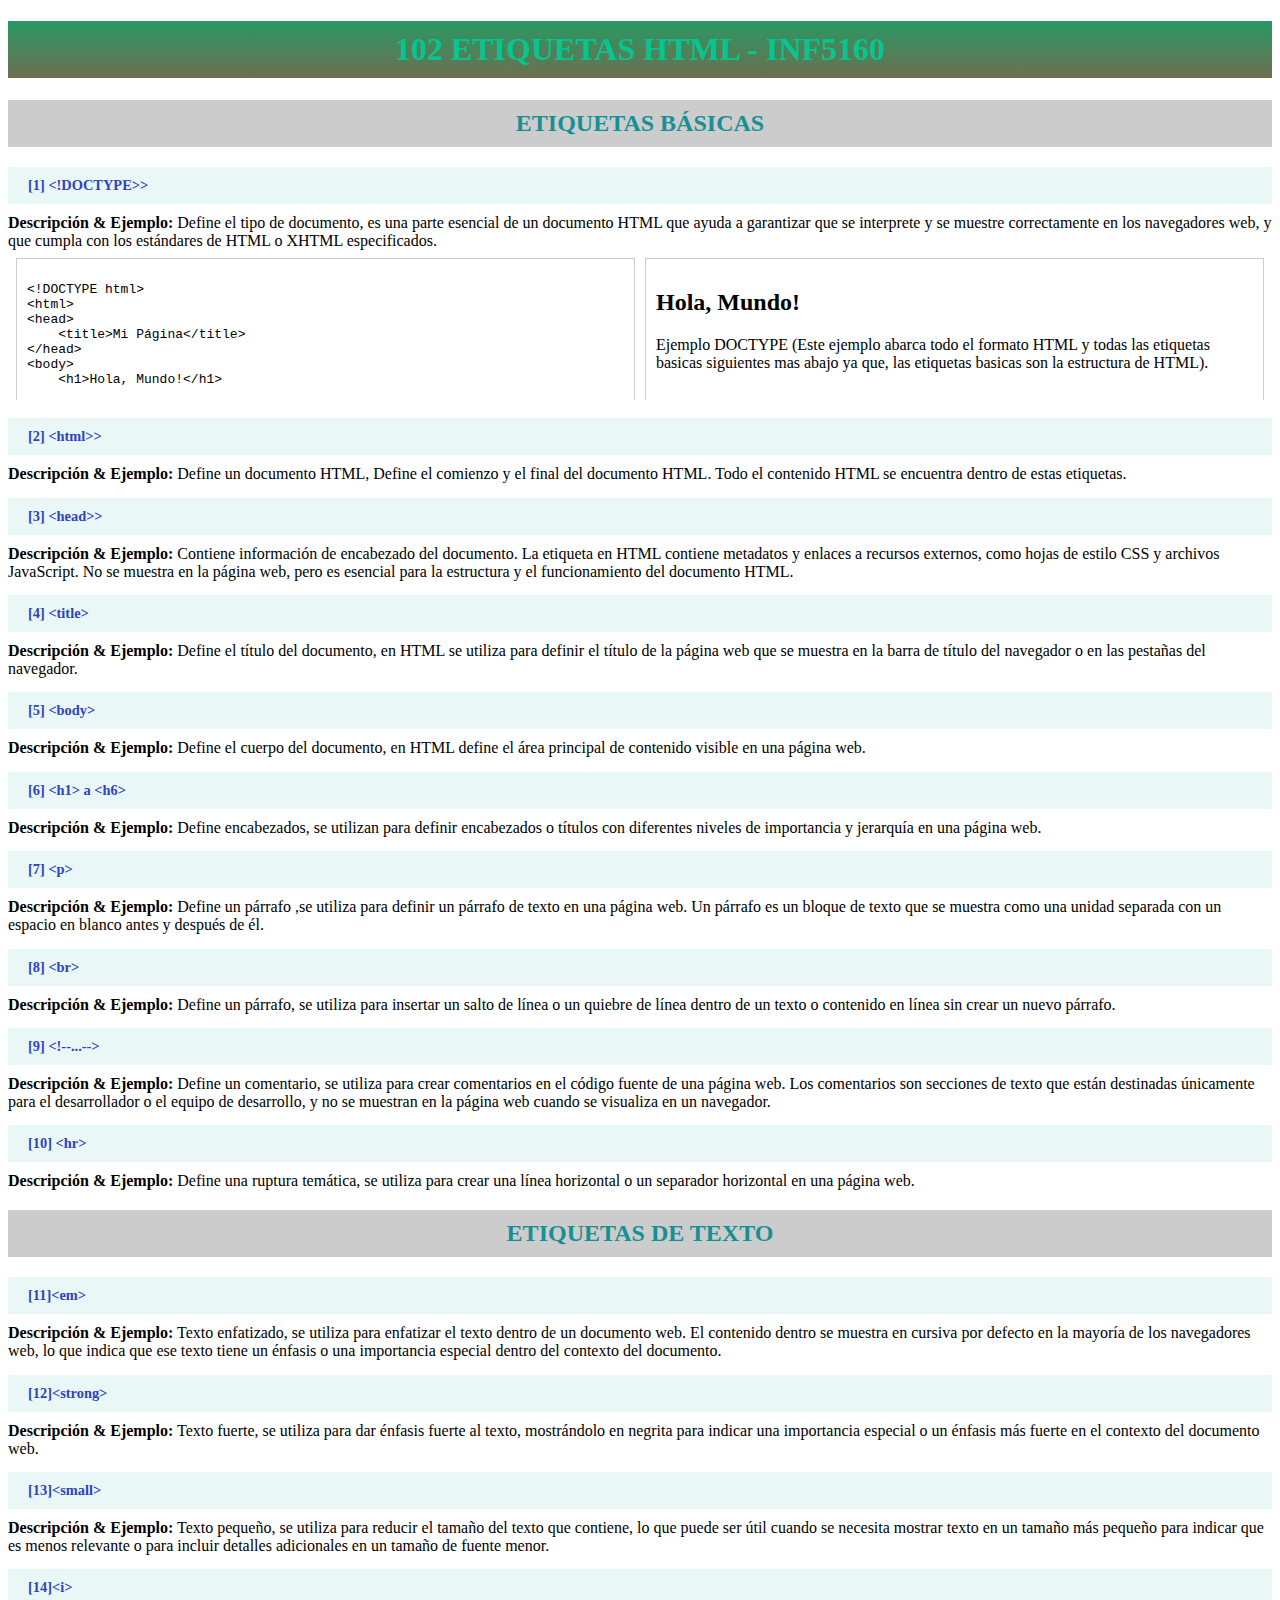
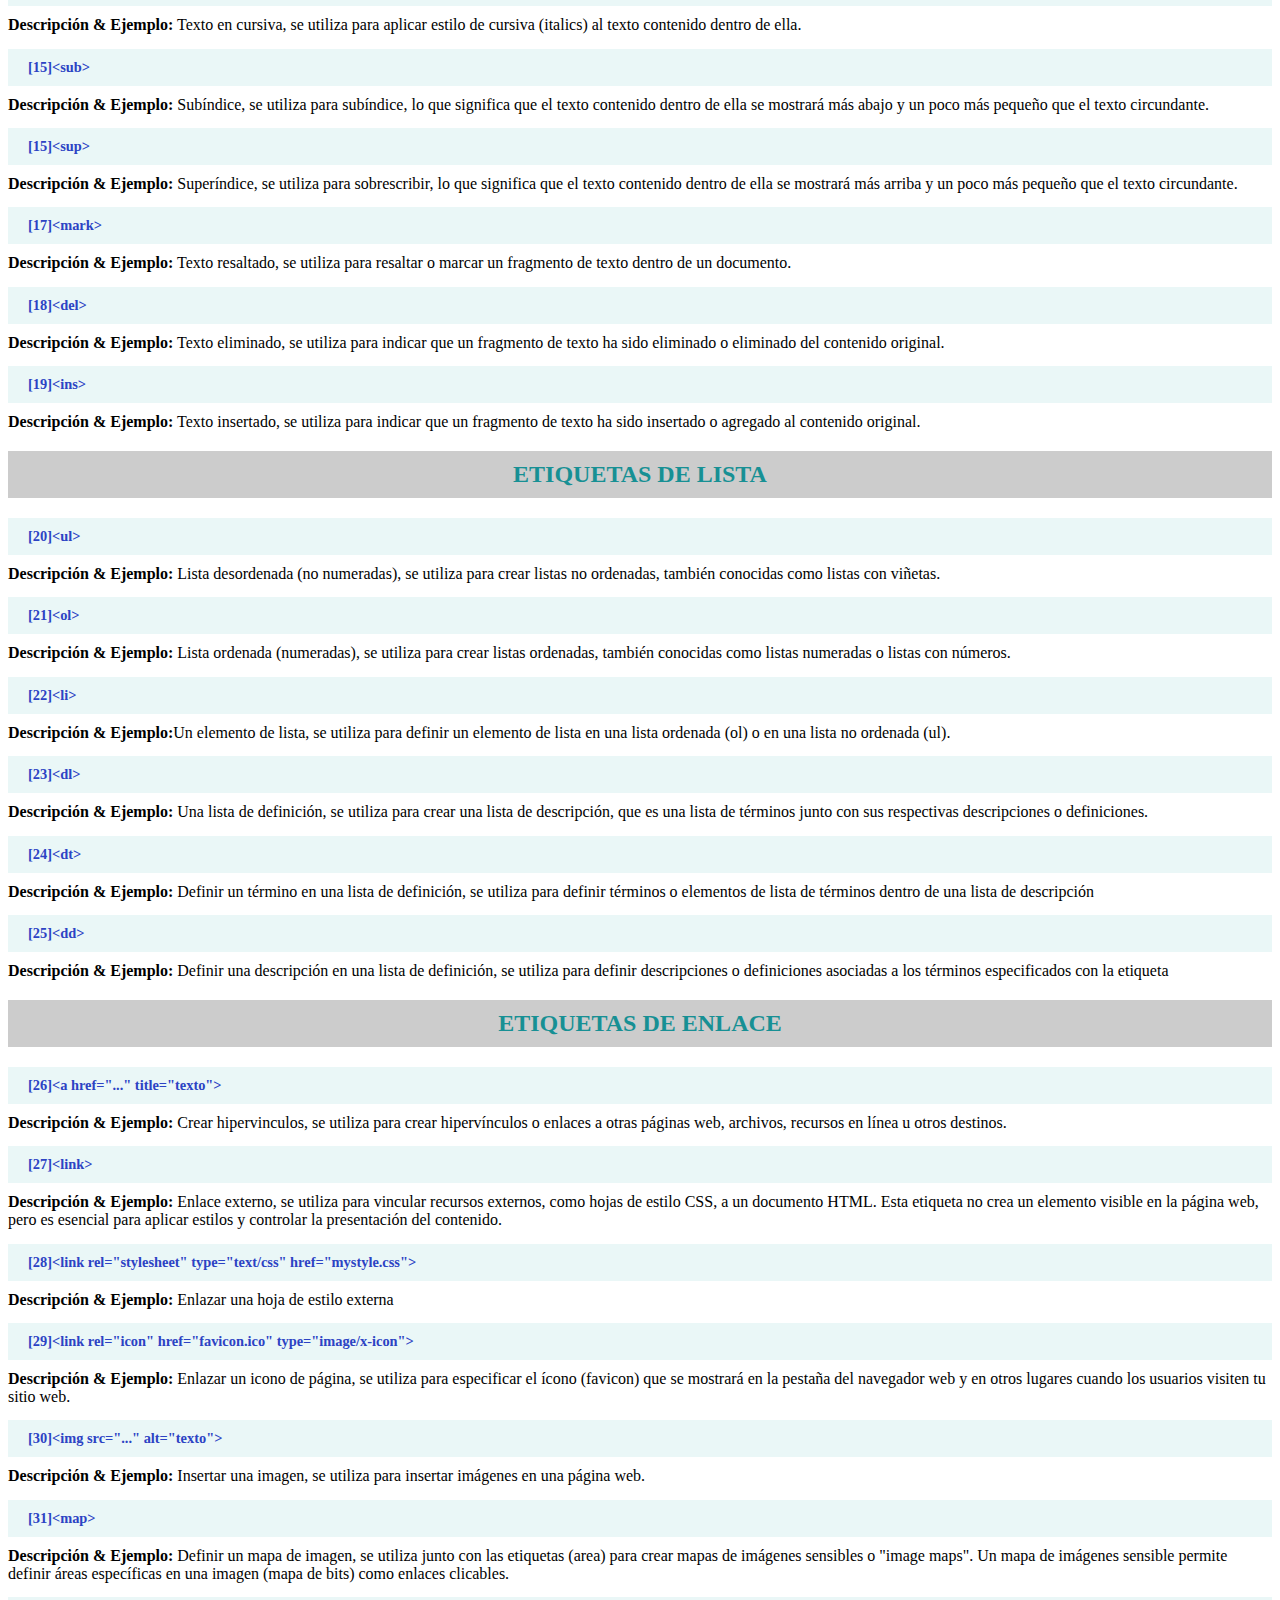
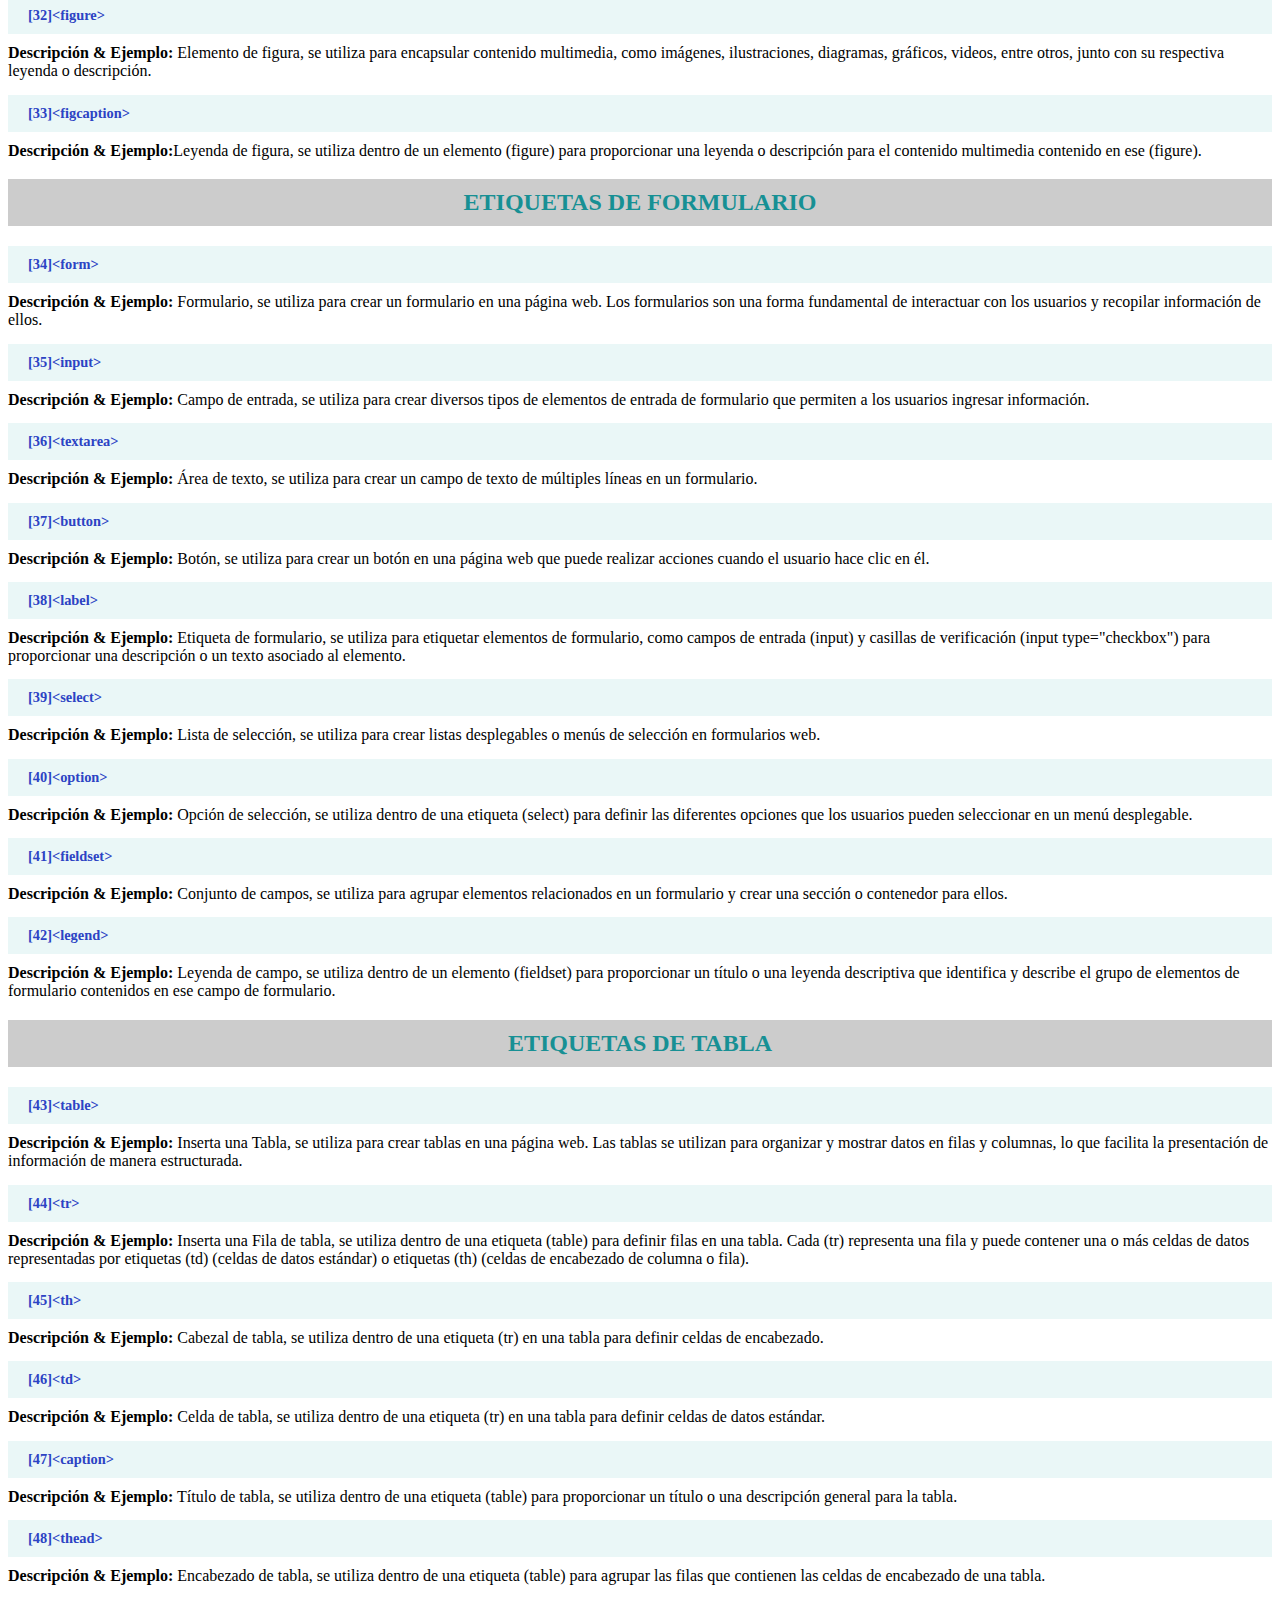
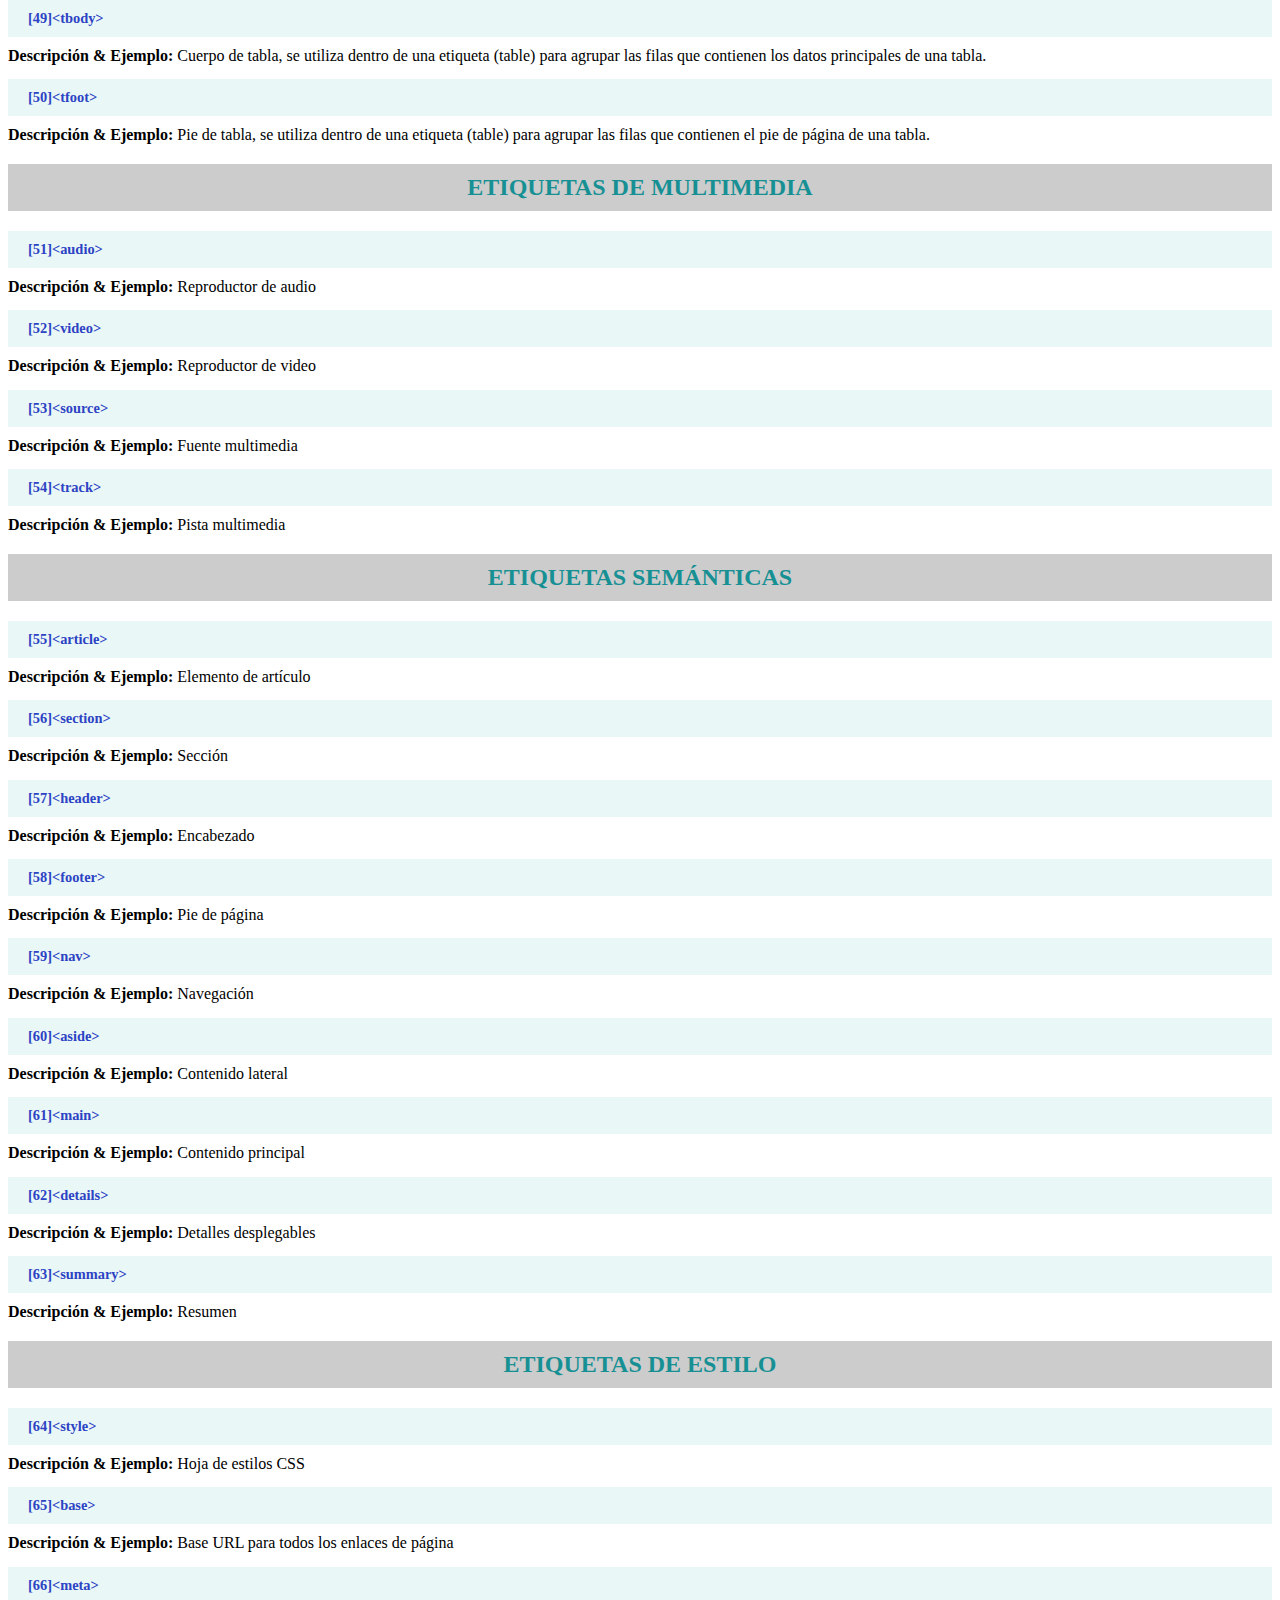
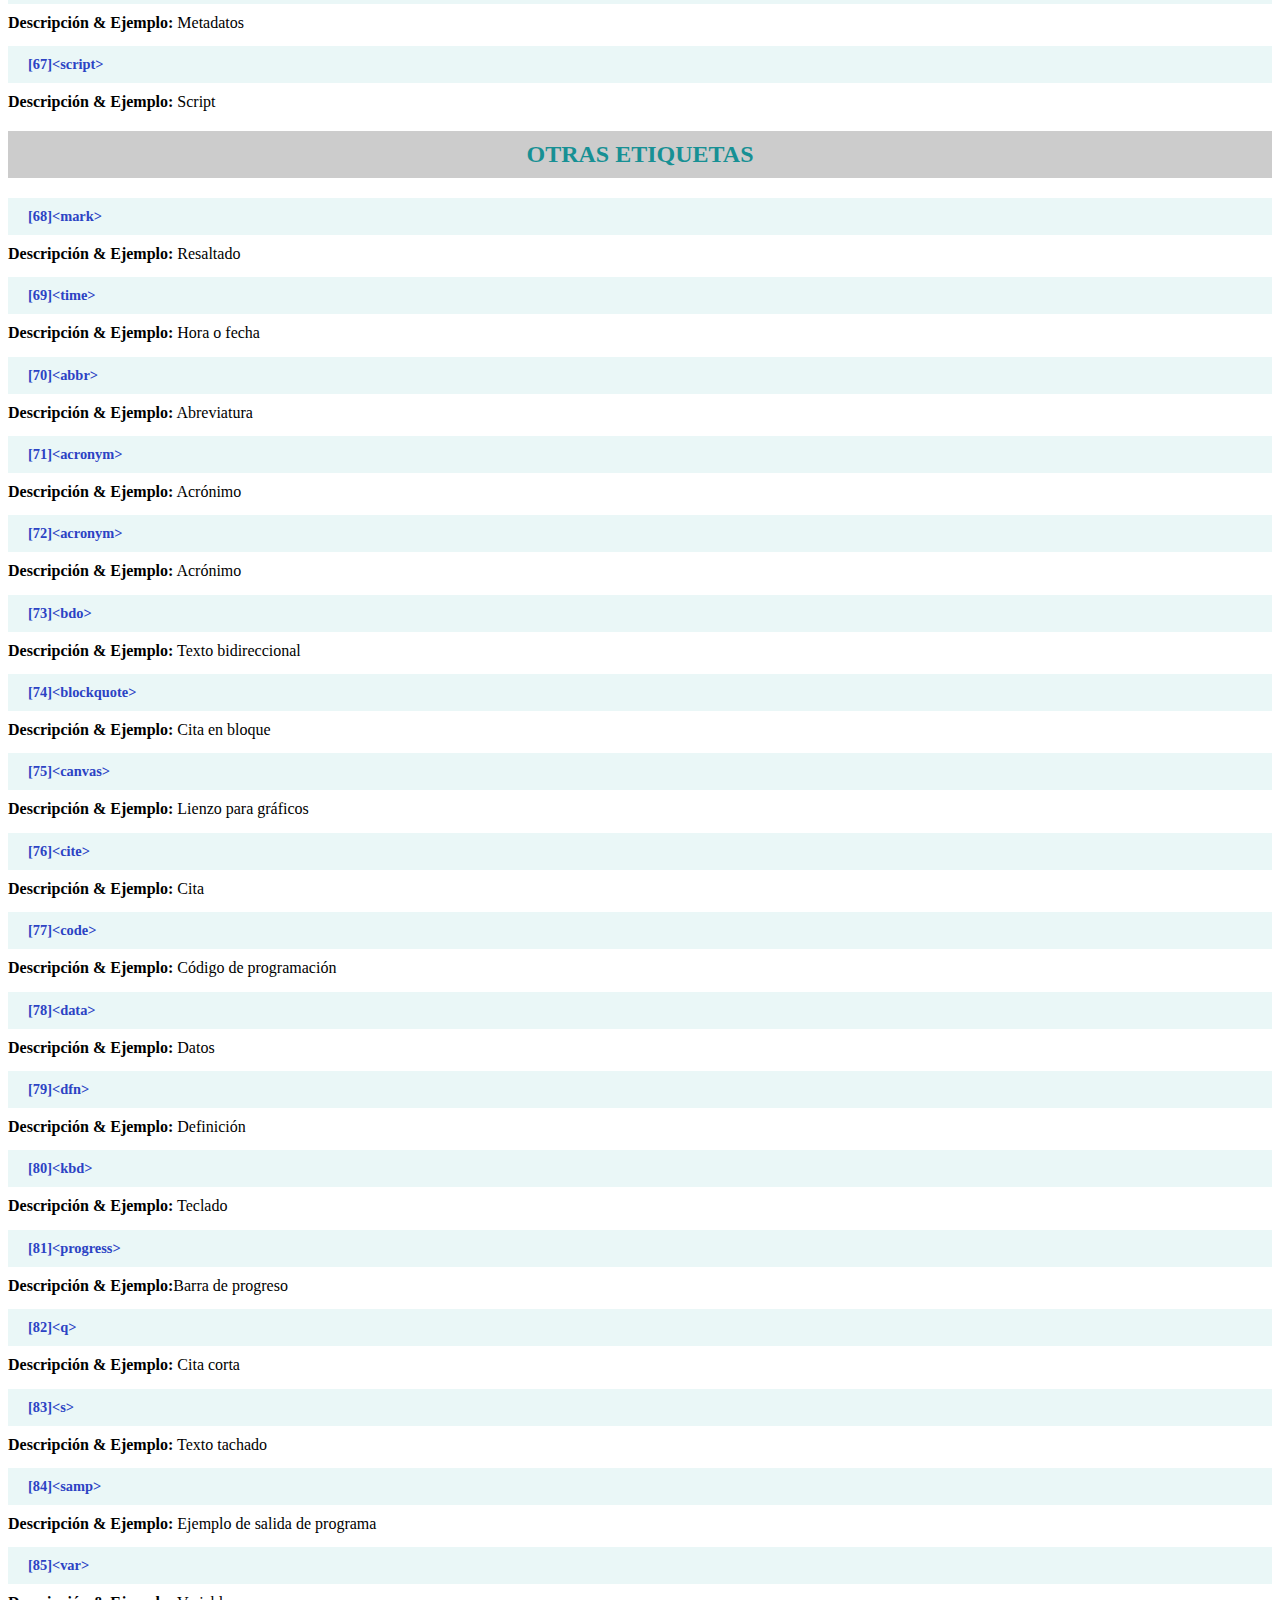
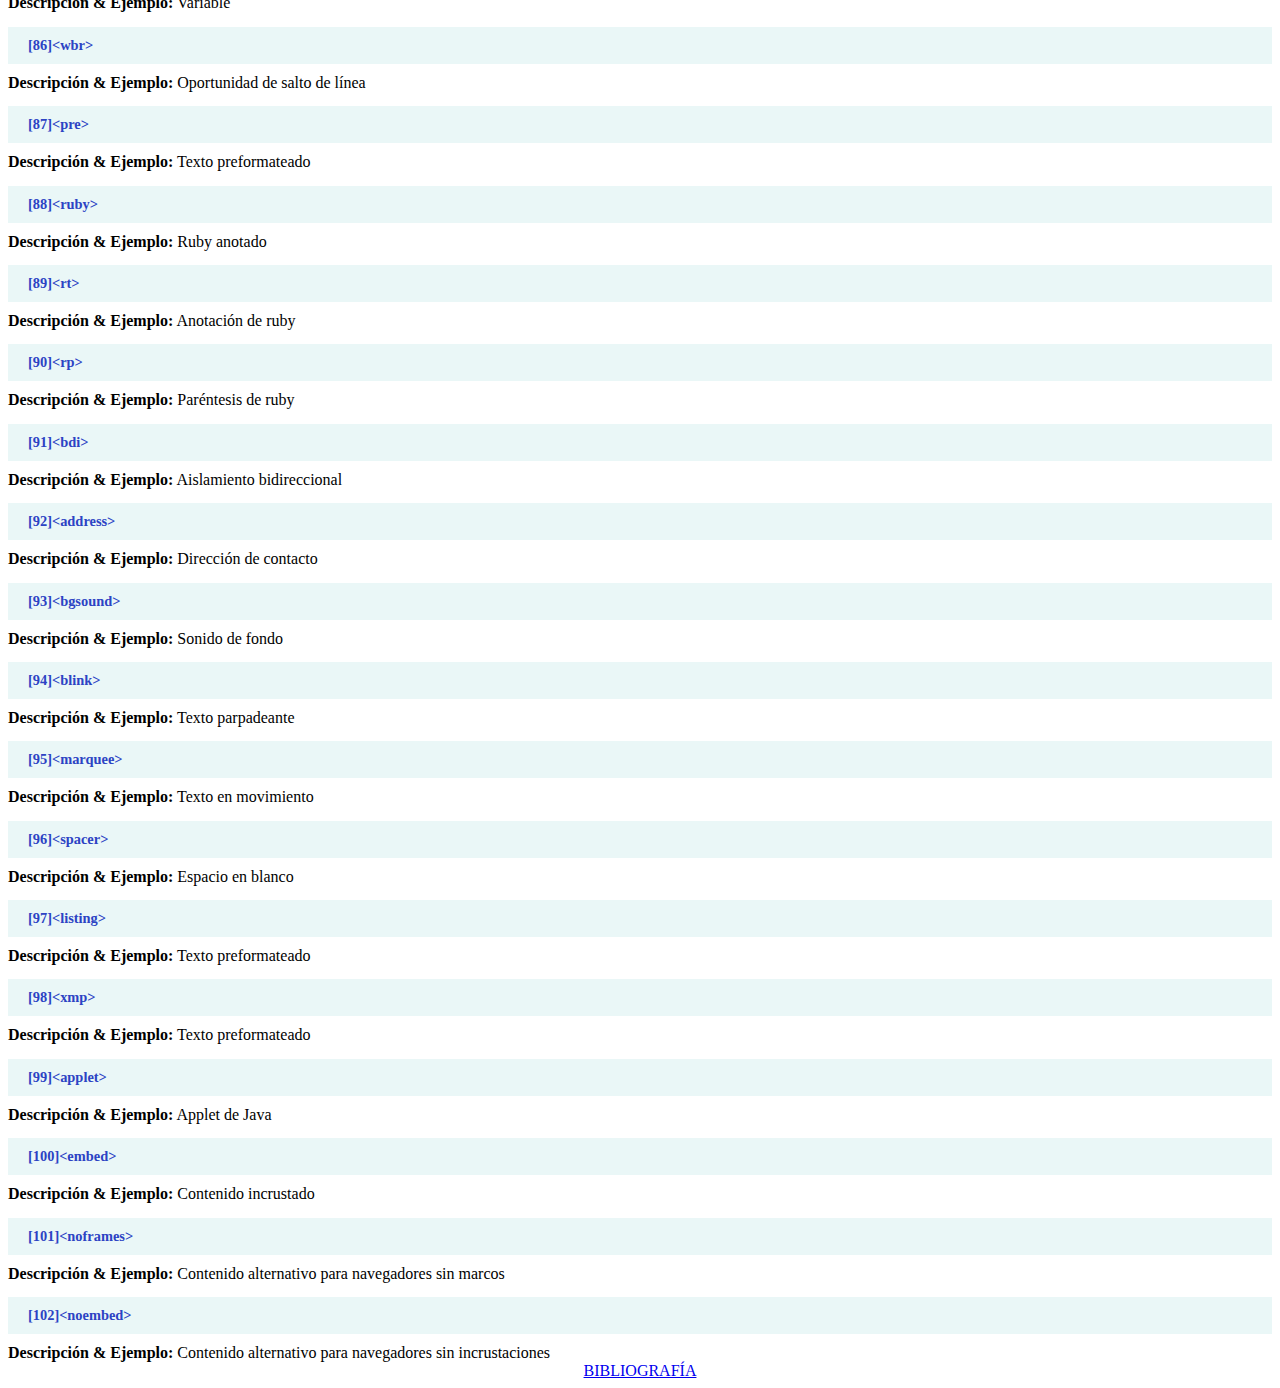
==== commit ddb4eba3: "Update" ====
--- a/index.html
+++ b/index.html
@@ -21,91 +21,163 @@
 
     <p class="subtitulo">[1] &lt;!DOCTYPE&gt;> </p>
     <li> <strong>Descripción & Ejemplo:</strong> Define el tipo de documento, es una parte esencial de un documento
-            HTML que ayuda a garantizar que se interprete y se muestre correctamente en los navegadores web, y que
-            cumpla con los estándares de HTML o XHTML especificados. </li>
+        HTML que ayuda a garantizar que se interprete y se muestre correctamente en los navegadores web, y que
+        cumpla con los estándares de HTML o XHTML especificados. </li>
     <iframe src="./HTML/DOCTYPE-EJ.html" frameborder="0" width="100%" height="100%"></iframe>
-    
+
 
     <p class="subtitulo">[2] &lt;html&gt;> </p>
     <li> <strong>Descripción & Ejemplo:</strong> Define un documento HTML, Define el comienzo y el final del
-            documento HTML. Todo el contenido HTML se encuentra dentro de estas etiquetas.</li>
+        documento HTML. Todo el contenido HTML se encuentra dentro de estas etiquetas.</li>
     <p class="subtitulo">[3] &lt;head&gt;> </p>
-    <li> <strong>Descripción & Ejemplo:</strong> Contiene información de encabezado del documento </li>
+    <li> <strong>Descripción & Ejemplo:</strong> Contiene información de encabezado del documento. La etiqueta en HTML
+        contiene metadatos y enlaces a recursos externos, como hojas de estilo CSS y archivos
+        JavaScript. No se muestra en la página web, pero es esencial para la estructura y el funcionamiento del
+        documento HTML.
+    </li>
+
     <p class="subtitulo">[4] &lt;title&gt; </p>
-    <li> <strong>Descripción & Ejemplo:</strong> Define el título del documento </li>
+    <li> <strong>Descripción & Ejemplo:</strong> Define el título del documento, en HTML se utiliza para definir el
+        título de la página web que se muestra en la barra de título del navegador o en las pestañas del navegador.
+    </li>
+
     <p class="subtitulo">[5] &lt;body&gt; </p>
-    <li> <strong>Descripción & Ejemplo:</strong> Define el cuerpo del documento </li>
+    <li> <strong>Descripción & Ejemplo:</strong> Define el cuerpo del documento, en HTML define el área principal de
+        contenido visible en una página web. </li>
+
     <p class="subtitulo">[6] &lt;h1&gt; a &lt;h6&gt; </p>
-    <li> <strong>Descripción & Ejemplo:</strong> Define encabezados </li>
+    <li> <strong>Descripción & Ejemplo:</strong> Define encabezados, se utilizan para definir encabezados o títulos con
+        diferentes niveles de importancia y jerarquía en una página web. </li>
+
     <p class="subtitulo">[7] &lt;p&gt; </p>
-    <li> <strong>Descripción & Ejemplo:</strong> Define un párrafo</li>
+    <li> <strong>Descripción & Ejemplo:</strong> Define un párrafo ,se utiliza para definir un párrafo de texto en una
+        página web. Un párrafo es un bloque de texto que se muestra como una unidad separada con un espacio en blanco
+        antes y después de él.</li>
+
     <p class="subtitulo">[8] &lt;br&gt; </p>
-    <li> <strong>Descripción & Ejemplo:</strong> Define un párrafo </li>
+    <li> <strong>Descripción & Ejemplo:</strong> Define un párrafo, se utiliza para insertar un salto de línea o un
+        quiebre de línea dentro de un texto o contenido en línea sin crear un nuevo párrafo. </li>
+
     <p class="subtitulo">[9] &lt;!--...--&gt; </p>
-    <li> <strong>Descripción & Ejemplo:</strong> Define un comentario </li>
+    <li> <strong>Descripción & Ejemplo:</strong> Define un comentario, se utiliza para crear comentarios en el código
+        fuente de una página web. Los comentarios son secciones de texto que están destinadas únicamente para el
+        desarrollador o el equipo de desarrollo, y no se muestran en la página web cuando se visualiza en un navegador.
+    </li>
+
     <p class="subtitulo">[10] &lt;hr&gt; </p>
-    <li> <strong>Descripción & Ejemplo:</strong> Define una ruptura temática </li>
+    <li> <strong>Descripción & Ejemplo:</strong> Define una ruptura temática, se utiliza para crear una línea horizontal
+        o un separador horizontal en una página web. </li>
 
     <center>
         <h2 class="BlueStyle">ETIQUETAS DE TEXTO</h2>
     </center>
 
     <p class="subtitulo">[11]&lt;em&gt; </p>
-    <li> <strong>Descripción & Ejemplo:</strong> Texto enfatizado </li>
+    <li> <strong>Descripción & Ejemplo:</strong> Texto enfatizado, se utiliza para enfatizar el texto dentro de un
+        documento web. El contenido dentro se muestra en cursiva por defecto en la mayoría de los navegadores
+        web, lo que indica que ese texto tiene un énfasis o una importancia especial dentro del contexto del
+        documento. </li>
+
     <p class="subtitulo">[12]&lt;strong&gt; </p>
-    <li> <strong>Descripción & Ejemplo:</strong> Texto fuerte </li>
+    <li> <strong>Descripción & Ejemplo:</strong> Texto fuerte, se utiliza para dar énfasis fuerte al texto, mostrándolo
+        en negrita para indicar una importancia especial o un énfasis más fuerte en el contexto del documento web. </li>
+
     <p class="subtitulo">[13]&lt;small&gt; </p>
-    <li> <strong>Descripción & Ejemplo:</strong> Texto pequeño </li>
+    <li> <strong>Descripción & Ejemplo:</strong> Texto pequeño, se utiliza para reducir el tamaño del texto que
+        contiene, lo que puede ser útil cuando se necesita mostrar texto en un tamaño más pequeño para indicar que es
+        menos relevante o para incluir detalles adicionales en un tamaño de fuente menor. </li>
+
     <p class="subtitulo">[14]&lt;i&gt; </p>
-    <li> <strong>Descripción & Ejemplo:</strong> Texto en cursiva </li>
+    <li> <strong>Descripción & Ejemplo:</strong> Texto en cursiva, se utiliza para aplicar estilo de cursiva (italics)
+        al texto contenido dentro de ella. </li>
+
     <p class="subtitulo">[15]&lt;sub&gt; </p>
-    <li> <strong>Descripción & Ejemplo:</strong> Subíndice </li>
+    <li> <strong>Descripción & Ejemplo:</strong> Subíndice, se utiliza para subíndice, lo que significa que el texto
+        contenido dentro de ella se mostrará más abajo y un poco más pequeño que el texto circundante. </li>
+
     <p class="subtitulo">[15]&lt;sup&gt; </p>
-    <li> <strong>Descripción & Ejemplo:</strong> Superíndice  </li>
+    <li> <strong>Descripción & Ejemplo:</strong> Superíndice, se utiliza para sobrescribir, lo que significa que el
+        texto contenido dentro de ella se mostrará más arriba y un poco más pequeño que el texto circundante. </li>
+
     <p class="subtitulo">[17]&lt;mark&gt; </p>
-    <li> <strong>Descripción & Ejemplo:</strong> Texto resaltado </li>
+    <li> <strong>Descripción & Ejemplo:</strong> Texto resaltado, se utiliza para resaltar o marcar un fragmento de
+        texto dentro de un documento. </li>
+
     <p class="subtitulo">[18]&lt;del&gt; </p>
-    <li> <strong>Descripción & Ejemplo:</strong> Texto eliminado </li>
+    <li> <strong>Descripción & Ejemplo:</strong> Texto eliminado, se utiliza para indicar que un fragmento de texto ha
+        sido eliminado o eliminado del contenido original. </li>
+
     <p class="subtitulo">[19]&lt;ins&gt; </p>
-    <li> <strong>Descripción & Ejemplo:</strong> Texto insertado </li>
+    <li> <strong>Descripción & Ejemplo:</strong> Texto insertado, se utiliza para indicar que un fragmento de texto ha
+        sido insertado o agregado al contenido original. </li>
 
     <center>
         <h2 class="BlueStyle">ETIQUETAS DE LISTA</h2>
     </center>
 
     <p class="subtitulo">[20]&lt;ul&gt; </p>
-    <li> <strong>Descripción & Ejemplo:</strong> Lista desordenada (no numeradas) </li>
+    <li> <strong>Descripción & Ejemplo:</strong> Lista desordenada (no numeradas), se utiliza para crear listas no
+        ordenadas, también conocidas como listas con viñetas. </li>
+
     <p class="subtitulo">[21]&lt;ol&gt; </p>
-    <li> <strong>Descripción & Ejemplo:</strong> Lista ordenada (numeradas) </li>
+    <li> <strong>Descripción & Ejemplo:</strong> Lista ordenada (numeradas), se utiliza para crear listas ordenadas,
+        también conocidas como listas numeradas o listas con números. </li>
+
     <p class="subtitulo">[22]&lt;li&gt; </p>
-    <li> <strong>Descripción & Ejemplo:</strong>Un elemento de lista </li>
+    <li> <strong>Descripción & Ejemplo:</strong>Un elemento de lista, se utiliza para definir un elemento de lista en
+        una lista ordenada (ol) o en una lista no ordenada (ul). </li>
+
     <p class="subtitulo">[23]&lt;dl&gt; </p>
-    <li> <strong>Descripción & Ejemplo:</strong> Una lista de definición </li>
+    <li> <strong>Descripción & Ejemplo:</strong> Una lista de definición, se utiliza para crear una lista de
+        descripción, que es una lista de términos junto con sus respectivas descripciones o definiciones. </li>
+
     <p class="subtitulo">[24]&lt;dt&gt; </p>
-    <li> <strong>Descripción & Ejemplo:</strong> Definir un término en una lista de definición </li>
+    <li> <strong>Descripción & Ejemplo:</strong> Definir un término en una lista de definición, se utiliza para definir
+        términos o elementos de lista de términos dentro de una lista de descripción </li>
+
     <p class="subtitulo">[25]&lt;dd&gt; </p>
-    <li> <strong>Descripción & Ejemplo:</strong> Definir una descripción en una lista de definición </li>
+    <li> <strong>Descripción & Ejemplo:</strong> Definir una descripción en una lista de definición, se utiliza para
+        definir descripciones o definiciones asociadas a los términos especificados con la etiqueta </li>
+
 
     <center>
         <h2 class="BlueStyle">ETIQUETAS DE ENLACE</h2>
     </center>
 
     <p class="subtitulo">[26]&lt;a href="..." title="texto"&gt; </p>
-    <li> <strong>Descripción & Ejemplo:</strong> Crear hipervinculos </li>
+    <li> <strong>Descripción & Ejemplo:</strong> Crear hipervinculos, se utiliza para crear hipervínculos o enlaces a
+        otras páginas web, archivos, recursos en línea u otros destinos. </li>
+
     <p class="subtitulo">[27]&lt;link&gt; </p>
-    <li> <strong>Descripción & Ejemplo:</strong> Enlace externo. </li>
+    <li> <strong>Descripción & Ejemplo:</strong> Enlace externo, se utiliza para vincular recursos externos, como hojas
+        de estilo CSS, a un documento HTML. Esta etiqueta no crea un elemento visible en la página web, pero es esencial
+        para aplicar estilos y controlar la presentación del contenido. </li>
+
     <p class="subtitulo">[28]&lt;link rel="stylesheet" type="text/css" href="mystyle.css"&gt; </p>
     <li> <strong>Descripción & Ejemplo:</strong> Enlazar una hoja de estilo externa </li>
-    <p v>[29]&lt;link rel="icon" href="favicon.ico" type="image/x-icon"&gt; </p>
-    <li> <strong>Descripción & Ejemplo:</strong> Enlazar un icono de página </li>
+
+    <p class="subtitulo">[29]&lt;link rel="icon" href="favicon.ico" type="image/x-icon"&gt; </p>
+    <li> <strong>Descripción & Ejemplo:</strong> Enlazar un icono de página, se utiliza para especificar el ícono
+        (favicon) que se mostrará en la pestaña del navegador web y en otros lugares cuando los usuarios visiten tu
+        sitio web. </li>
+
     <p class="subtitulo">[30]&lt;img src="..." alt="texto"&gt; </p>
-    <li> <strong>Descripción & Ejemplo:</strong> Insertar una imagen </li>
+    <li> <strong>Descripción & Ejemplo:</strong> Insertar una imagen, se utiliza para insertar imágenes en una página
+        web. </li>
+
     <p class="subtitulo">[31]&lt;map&gt; </p>
-    <li> <strong>Descripción & Ejemplo:</strong> Definir un mapa de imagen </li>
+    <li> <strong>Descripción & Ejemplo:</strong> Definir un mapa de imagen, se utiliza junto con las etiquetas (area)
+        para crear mapas de imágenes sensibles o "image maps". Un mapa de imágenes sensible permite definir áreas
+        específicas en una imagen (mapa de bits) como enlaces clicables. </li>
+
     <p class="subtitulo">[32]&lt;figure&gt; </p>
-    <li> <strong>Descripción & Ejemplo:</strong> Elemento de figura</li>
+    <li> <strong>Descripción & Ejemplo:</strong> Elemento de figura, se utiliza para encapsular contenido multimedia,
+        como imágenes, ilustraciones, diagramas, gráficos, videos, entre otros, junto con su respectiva leyenda o
+        descripción. </li>
+
     <p class="subtitulo">[33]&lt;figcaption&gt; </p>
-    <li> <strong>Descripción & Ejemplo:</strong>Leyenda de figura </li>
+    <li> <strong>Descripción & Ejemplo:</strong>Leyenda de figura, se utiliza dentro de un elemento (figure) para
+        proporcionar una leyenda o descripción para el contenido multimedia contenido en ese (figure). </li>
 
 
     <center>
@@ -113,57 +185,94 @@
     </center>
 
     <p class="subtitulo">[34]&lt;form&gt; </p>
-    <li> <strong>Descripción & Ejemplo:</strong> Formulario </li>
-    <p class="subtitulo">[35]&lt;input&gt;  </p>
-    <li> <strong>Descripción & Ejemplo:</strong> Campo de entrada </li>
-    <p class="subtitulo">[36]&lt;textarea&gt;  </p>
-    <li> <strong>Descripción & Ejemplo:</strong> Área de texto </li>
+    <li> <strong>Descripción & Ejemplo:</strong> Formulario, se utiliza para crear un formulario en una página web. Los
+        formularios son una forma fundamental de interactuar con los usuarios y recopilar información de ellos. </li>
+
+    <p class="subtitulo">[35]&lt;input&gt; </p>
+    <li> <strong>Descripción & Ejemplo:</strong> Campo de entrada, se utiliza para crear diversos tipos de elementos de
+        entrada de formulario que permiten a los usuarios ingresar información. </li>
+
+    <p class="subtitulo">[36]&lt;textarea&gt; </p>
+    <li> <strong>Descripción & Ejemplo:</strong> Área de texto, se utiliza para crear un campo de texto de múltiples
+        líneas en un formulario. </li>
+
     <p class="subtitulo">[37]&lt;button&gt; </p>
-    <li> <strong>Descripción & Ejemplo:</strong> Botón </li>
+    <li> <strong>Descripción & Ejemplo:</strong> Botón, se utiliza para crear un botón en una página web que puede
+        realizar acciones cuando el usuario hace clic en él. </li>
+
     <p class="subtitulo">[38]&lt;label&gt; </p>
-    <li> <strong>Descripción & Ejemplo:</strong> Etiqueta de formulario  </li>
+    <li> <strong>Descripción & Ejemplo:</strong> Etiqueta de formulario, se utiliza para etiquetar elementos de
+        formulario, como campos de entrada (input) y casillas de verificación (input type="checkbox") para proporcionar
+        una descripción o un texto asociado al elemento. </li>
+
     <p class="subtitulo">[39]&lt;select&gt; </p>
-    <li> <strong>Descripción & Ejemplo:</strong> Lista de selección  </li>
+    <li> <strong>Descripción & Ejemplo:</strong> Lista de selección, se utiliza para crear listas desplegables o menús
+        de selección en formularios web. </li>
+
     <p class="subtitulo">[40]&lt;option&gt; </p>
-    <li> <strong>Descripción & Ejemplo:</strong> Opción de selección  </li>
+    <li> <strong>Descripción & Ejemplo:</strong> Opción de selección, se utiliza dentro de una etiqueta (select) para
+        definir las diferentes opciones que los usuarios pueden seleccionar en un menú desplegable. </li>
+
     <p class="subtitulo">[41]&lt;fieldset&gt; </p>
-    <li> <strong>Descripción & Ejemplo:</strong> Conjunto de campos </li>
+    <li> <strong>Descripción & Ejemplo:</strong> Conjunto de campos, se utiliza para agrupar elementos relacionados en
+        un formulario y crear una sección o contenedor para ellos. </li>
+
     <p class="subtitulo">[42]&lt;legend&gt; </p>
-    <li> <strong>Descripción & Ejemplo:</strong>  Leyenda de campo </li>
+    <li> <strong>Descripción & Ejemplo:</strong> Leyenda de campo, se utiliza dentro de un elemento (fieldset) para
+        proporcionar un título o una leyenda descriptiva que identifica y describe el grupo de elementos de
+        formulario contenidos en ese campo de formulario. </li>
 
     <center>
         <h2 class="BlueStyle">ETIQUETAS DE TABLA</h2>
     </center>
 
     <p class="subtitulo">[43]&lt;table&gt; </p>
-    <li> <strong>Descripción & Ejemplo:</strong> Inserta una Tabla  </li>
+    <li> <strong>Descripción & Ejemplo:</strong> Inserta una Tabla, se utiliza para crear tablas en una página web. Las
+        tablas se utilizan para organizar y mostrar datos en filas y columnas, lo que facilita la presentación de
+        información de manera estructurada. </li>
+
     <p class="subtitulo">[44]&lt;tr&gt; </p>
-    <li> <strong>Descripción & Ejemplo:</strong> Inserta una Fila de tabla  </li>
+    <li> <strong>Descripción & Ejemplo:</strong> Inserta una Fila de tabla, se utiliza dentro de una etiqueta (table)
+        para definir filas en una tabla. Cada (tr) representa una fila y puede contener una o más celdas de datos
+        representadas por etiquetas (td) (celdas de datos estándar) o etiquetas (th) (celdas de encabezado de columna o
+        fila). </li>
+
     <p class="subtitulo">[45]&lt;th&gt; </p>
-    <li> <strong>Descripción & Ejemplo:</strong> Cabezal de tabla </li>
-    <p class="subtitulo">[46]&lt;td&gt;  </p>
-    <li> <strong>Descripción & Ejemplo:</strong> Celda de tabla </li>
+    <li> <strong>Descripción & Ejemplo:</strong> Cabezal de tabla, se utiliza dentro de una etiqueta (tr) en una tabla
+        para definir celdas de encabezado. </li>
+
+    <p class="subtitulo">[46]&lt;td&gt; </p>
+    <li> <strong>Descripción & Ejemplo:</strong> Celda de tabla, se utiliza dentro de una etiqueta (tr) en una tabla
+        para definir celdas de datos estándar. </li>
+
     <p class="subtitulo">[47]&lt;caption&gt; </p>
-    <li> <strong>Descripción & Ejemplo:</strong> Título de tabla  </li>
+    <li> <strong>Descripción & Ejemplo:</strong> Título de tabla, se utiliza dentro de una etiqueta (table) para
+        proporcionar un título o una descripción general para la tabla. </li>
+
     <p class="subtitulo">[48]&lt;thead&gt; </p>
-    <li> <strong>Descripción & Ejemplo:</strong> Encabezado de tabla  </li>
+    <li> <strong>Descripción & Ejemplo:</strong> Encabezado de tabla, se utiliza dentro de una etiqueta (table) para
+        agrupar las filas que contienen las celdas de encabezado de una tabla. </li>
+
     <p class="subtitulo">[49]&lt;tbody&gt; </p>
-    <li> <strong>Descripción & Ejemplo:</strong> Cuerpo de tabla </li>
+    <li> <strong>Descripción & Ejemplo:</strong> Cuerpo de tabla, se utiliza dentro de una etiqueta (table) para agrupar
+        las filas que contienen los datos principales de una tabla. </li>
+
     <p class="subtitulo">[50]&lt;tfoot&gt; </p>
-    <li> <strong>Descripción & Ejemplo:</strong> Pie de tabla </li>
+    <li> <strong>Descripción & Ejemplo:</strong> Pie de tabla, se utiliza dentro de una etiqueta (table) para agrupar
+            las filas que contienen el pie de página de una tabla. </li>
 
     <center>
         <h2 class="BlueStyle">ETIQUETAS DE MULTIMEDIA</h2>
     </center>
 
-    <p class="subtitulo">[51]&lt;audio&gt;  </p>
+    <p class="subtitulo">[51]&lt;audio&gt; </p>
     <li> <strong>Descripción & Ejemplo:</strong> Reproductor de audio </li>
     <p class="subtitulo">[52]&lt;video&gt; </p>
-    <li> <strong>Descripción & Ejemplo:</strong> Reproductor de video  </li>
+    <li> <strong>Descripción & Ejemplo:</strong> Reproductor de video </li>
     <p class="subtitulo">[53]&lt;source&gt; </p>
     <li> <strong>Descripción & Ejemplo:</strong> Fuente multimedia </li>
     <p class="subtitulo">[54]&lt;track&gt; </p>
-    <li> <strong>Descripción & Ejemplo:</strong> Pista multimedia  </li>
+    <li> <strong>Descripción & Ejemplo:</strong> Pista multimedia </li>
 
 
     <center>
@@ -171,113 +280,113 @@
     </center>
 
     <p class="subtitulo">[55]&lt;article&gt; </p>
-    <li> <strong>Descripción & Ejemplo:</strong> Elemento de artículo  </li>
+    <li> <strong>Descripción & Ejemplo:</strong> Elemento de artículo </li>
     <p class="subtitulo">[56]&lt;section&gt; </p>
-    <li> <strong>Descripción & Ejemplo:</strong> Sección  </li>
-    <p class="subtitulo">[57]&lt;header&gt;  </p>
+    <li> <strong>Descripción & Ejemplo:</strong> Sección </li>
+    <p class="subtitulo">[57]&lt;header&gt; </p>
     <li> <strong>Descripción & Ejemplo:</strong> Encabezado </li>
     <p class="subtitulo">[58]&lt;footer&gt; </p>
-    <li> <strong>Descripción & Ejemplo:</strong> Pie de página  </li>
+    <li> <strong>Descripción & Ejemplo:</strong> Pie de página </li>
     <p class="subtitulo">[59]&lt;nav&gt; </p>
-    <li> <strong>Descripción & Ejemplo:</strong> Navegación  </li>
-    <p class="subtitulo">[60]&lt;aside&gt;  </p>
+    <li> <strong>Descripción & Ejemplo:</strong> Navegación </li>
+    <p class="subtitulo">[60]&lt;aside&gt; </p>
     <li> <strong>Descripción & Ejemplo:</strong> Contenido lateral </li>
     <p class="subtitulo">[61]&lt;main&gt; </p>
-    <li> <strong>Descripción & Ejemplo:</strong> Contenido principal  </li>
+    <li> <strong>Descripción & Ejemplo:</strong> Contenido principal </li>
     <p class="subtitulo">[62]&lt;details&gt; </p>
-    <li> <strong>Descripción & Ejemplo:</strong> Detalles desplegables  </li>
+    <li> <strong>Descripción & Ejemplo:</strong> Detalles desplegables </li>
     <p class="subtitulo">[63]&lt;summary&gt; </p>
-    <li> <strong>Descripción & Ejemplo:</strong> Resumen  </li>
+    <li> <strong>Descripción & Ejemplo:</strong> Resumen </li>
 
 
     <center>
         <h2 class="BlueStyle">ETIQUETAS DE ESTILO</h2>
     </center>
 
-    <p class="subtitulo">[64]&lt;style&gt; Hoja de estilos CSS </p>
-    <li> <strong>Descripción & Ejemplo:</strong> </li>
-    <p class="subtitulo">[65]&lt;base&gt; Base URL para todos los enlaces de página </p>
-    <li> <strong>Descripción & Ejemplo:</strong> </li>
-    <p class="subtitulo">[66]&lt;meta&gt; Metadatos </p>
-    <li> <strong>Descripción & Ejemplo:</strong> </li>
-    <p class="subtitulo">[67]&lt;script&gt; Script </p>
-    <li> <strong>Descripción & Ejemplo:</strong> </li>
+    <p class="subtitulo">[64]&lt;style&gt; </p>
+    <li> <strong>Descripción & Ejemplo:</strong> Hoja de estilos CSS </li>
+    <p class="subtitulo">[65]&lt;base&gt; </p>
+    <li> <strong>Descripción & Ejemplo:</strong> Base URL para todos los enlaces de página </li>
+    <p class="subtitulo">[66]&lt;meta&gt; </p>
+    <li> <strong>Descripción & Ejemplo:</strong> Metadatos </li>
+    <p class="subtitulo">[67]&lt;script&gt; </p>
+    <li> <strong>Descripción & Ejemplo:</strong> Script </li>
 
 
     <center>
         <h2 class="BlueStyle">OTRAS ETIQUETAS</h2>
     </center>
 
-    <p class="subtitulo">[68]&lt;mark&gt; Resaltado </p>
-    <li> <strong>Descripción & Ejemplo:</strong> </li>
-    <p class="subtitulo">[69]&lt;time&gt; Hora o fecha </p>
-    <li> <strong>Descripción & Ejemplo:</strong> </li>
-    <p class="subtitulo">[70]&lt;abbr&gt; Abreviatura </p>
-    <li> <strong>Descripción & Ejemplo:</strong> </li>
-    <p class="subtitulo">[71]&lt;acronym&gt; Acrónimo </p>
-    <li> <strong>Descripción & Ejemplo:</strong> </li>
-    <p class="subtitulo">[72]&lt;acronym&gt; Acrónimo </p>
-    <li> <strong>Descripción & Ejemplo:</strong> </li>
-    <p class="subtitulo">[73]&lt;bdo&gt; Texto bidireccional </p>
-    <li> <strong>Descripción & Ejemplo:</strong> </li>
-    <p class="subtitulo">[74]&lt;blockquote&gt; Cita en bloque </p>
-    <li> <strong>Descripción & Ejemplo:</strong> </li>
-    <p class="subtitulo">[75]&lt;canvas&gt; Lienzo para gráficos </p>
-    <li> <strong>Descripción & Ejemplo:</strong> </li>
-    <p class="subtitulo">[76]&lt;cite&gt; Cita </p>
-    <li> <strong>Descripción & Ejemplo:</strong> </li>
-    <p class="subtitulo">[77]&lt;code&gt; Código de programación </p>
-    <li> <strong>Descripción & Ejemplo:</strong> </li>
-    <p class="subtitulo">[78]&lt;data&gt; Datos </p>
-    <li> <strong>Descripción & Ejemplo:</strong> </li>
-    <p class="subtitulo">[79]&lt;dfn&gt; Definición </p>
-    <li> <strong>Descripción & Ejemplo:</strong> </li>
-    <p class="subtitulo">[80]&lt;kbd&gt; Teclado </p>
-    <li> <strong>Descripción & Ejemplo:</strong> </li>
-    <p class="subtitulo">[81]&lt;progress&gt; Barra de progreso </p>
-    <li> <strong>Descripción & Ejemplo:</strong> </li>
-    <p class="subtitulo">[82]&lt;q&gt; Cita corta </p>
-    <li> <strong>Descripción & Ejemplo:</strong> </li>
-    <p class="subtitulo">[83]&lt;s&gt; Texto tachado </p>
-    <li> <strong>Descripción & Ejemplo:</strong> </li>
-    <p class="subtitulo">[84]&lt;samp&gt; Ejemplo de salida de programa </p>
-    <li> <strong>Descripción & Ejemplo:</strong> </li>
-    <p class="subtitulo">[85]&lt;var&gt; Variable </p>
-    <li> <strong>Descripción & Ejemplo:</strong> </li>
-    <p class="subtitulo">[86]&lt;wbr&gt; Oportunidad de salto de línea </p>
-    <li> <strong>Descripción & Ejemplo:</strong> </li>
-    <p class="subtitulo">[87]&lt;pre&gt; Texto preformateado </p>
-    <li> <strong>Descripción & Ejemplo:</strong> </li>
-    <p class="subtitulo">[88]&lt;ruby&gt; Ruby anotado </p>
-    <li> <strong>Descripción & Ejemplo:</strong> </li>
-    <p class="subtitulo">[89]&lt;rt&gt; Anotación de ruby </p>
-    <li> <strong>Descripción & Ejemplo:</strong> </li>
-    <p class="subtitulo">[90]&lt;rp&gt; Paréntesis de ruby </p>
-    <li> <strong>Descripción & Ejemplo:</strong> </li>
-    <p class="subtitulo">[91]&lt;bdi&gt; Aislamiento bidireccional </p>
-    <li> <strong>Descripción & Ejemplo:</strong> </li>
-    <p class="subtitulo">[92]&lt;address&gt; Dirección de contacto </p>
-    <li> <strong>Descripción & Ejemplo:</strong> </li>
-    <p class="subtitulo">[93]&lt;bgsound&gt; Sonido de fondo </p>
-    <li> <strong>Descripción & Ejemplo:</strong> </li>
-    <p class="subtitulo">[94]&lt;blink&gt; Texto parpadeante </p>
-    <li> <strong>Descripción & Ejemplo:</strong> </li>
-    <p class="subtitulo">[95]&lt;marquee&gt; Texto en movimiento </p>
-    <li> <strong>Descripción & Ejemplo:</strong> </li>
-    <p class="subtitulo">[96]&lt;spacer&gt; Espacio en blanco </p>
-    <li> <strong>Descripción & Ejemplo:</strong> </li>
-    <p class="subtitulo">[97]&lt;listing&gt; Texto preformateado </p>
-    <li> <strong>Descripción & Ejemplo:</strong> </li>
-    <p class="subtitulo">[98]&lt;xmp&gt; Texto preformateado </p>
-    <li> <strong>Descripción & Ejemplo:</strong> </li>
-    <p class="subtitulo">[99]&lt;applet&gt; Applet de Java </p>
-    <li> <strong>Descripción & Ejemplo:</strong> </li>
-    <p class="subtitulo">[100]&lt;embed&gt; Contenido incrustado </p>
-    <li> <strong>Descripción & Ejemplo:</strong> </li>
-    <p class="subtitulo">[101]&lt;noframes&gt; Contenido alternativo para navegadores sin marcos </p>
-    <li> <strong>Descripción & Ejemplo:</strong> </li>
-    <p class="subtitulo">[102]&lt;noembed&gt; Contenido alternativo para navegadores sin incrustaciones </p>
-    <li> <strong>Descripción & Ejemplo:</strong> </li>
+    <p class="subtitulo">[68]&lt;mark&gt; </p>
+    <li> <strong>Descripción & Ejemplo:</strong> Resaltado </li>
+    <p class="subtitulo">[69]&lt;time&gt; </p>
+    <li> <strong>Descripción & Ejemplo:</strong> Hora o fecha </li>
+    <p class="subtitulo">[70]&lt;abbr&gt; </p>
+    <li> <strong>Descripción & Ejemplo:</strong> Abreviatura </li>
+    <p class="subtitulo">[71]&lt;acronym&gt; </p>
+    <li> <strong>Descripción & Ejemplo:</strong> Acrónimo </li>
+    <p class="subtitulo">[72]&lt;acronym&gt; </p>
+    <li> <strong>Descripción & Ejemplo:</strong> Acrónimo </li>
+    <p class="subtitulo">[73]&lt;bdo&gt; </p>
+    <li> <strong>Descripción & Ejemplo:</strong> Texto bidireccional </li>
+    <p class="subtitulo">[74]&lt;blockquote&gt; </p>
+    <li> <strong>Descripción & Ejemplo:</strong> Cita en bloque </li>
+    <p class="subtitulo">[75]&lt;canvas&gt; </p>
+    <li> <strong>Descripción & Ejemplo:</strong> Lienzo para gráficos </li>
+    <p class="subtitulo">[76]&lt;cite&gt; </p>
+    <li> <strong>Descripción & Ejemplo:</strong> Cita </li>
+    <p class="subtitulo">[77]&lt;code&gt; </p>
+    <li> <strong>Descripción & Ejemplo:</strong> Código de programación </li>
+    <p class="subtitulo">[78]&lt;data&gt; </p>
+    <li> <strong>Descripción & Ejemplo:</strong> Datos </li>
+    <p class="subtitulo">[79]&lt;dfn&gt; </p>
+    <li> <strong>Descripción & Ejemplo:</strong> Definición </li>
+    <p class="subtitulo">[80]&lt;kbd&gt; </p>
+    <li> <strong>Descripción & Ejemplo:</strong> Teclado </li>
+    <p class="subtitulo">[81]&lt;progress&gt; </p>
+    <li> <strong>Descripción & Ejemplo:</strong>Barra de progreso </li>
+    <p class="subtitulo">[82]&lt;q&gt; </p>
+    <li> <strong>Descripción & Ejemplo:</strong> Cita corta </li>
+    <p class="subtitulo">[83]&lt;s&gt; </p>
+    <li> <strong>Descripción & Ejemplo:</strong> Texto tachado </li>
+    <p class="subtitulo">[84]&lt;samp&gt; </p>
+    <li> <strong>Descripción & Ejemplo:</strong> Ejemplo de salida de programa </li>
+    <p class="subtitulo">[85]&lt;var&gt; </p>
+    <li> <strong>Descripción & Ejemplo:</strong> Variable </li>
+    <p class="subtitulo">[86]&lt;wbr&gt; </p>
+    <li> <strong>Descripción & Ejemplo:</strong> Oportunidad de salto de línea </li>
+    <p class="subtitulo">[87]&lt;pre&gt; </p>
+    <li> <strong>Descripción & Ejemplo:</strong> Texto preformateado </li>
+    <p class="subtitulo">[88]&lt;ruby&gt; </p>
+    <li> <strong>Descripción & Ejemplo:</strong> Ruby anotado </li>
+    <p class="subtitulo">[89]&lt;rt&gt; </p>
+    <li> <strong>Descripción & Ejemplo:</strong> Anotación de ruby </li>
+    <p class="subtitulo">[90]&lt;rp&gt; </p>
+    <li> <strong>Descripción & Ejemplo:</strong> Paréntesis de ruby </li>
+    <p class="subtitulo">[91]&lt;bdi&gt; </p>
+    <li> <strong>Descripción & Ejemplo:</strong> Aislamiento bidireccional </li>
+    <p class="subtitulo">[92]&lt;address&gt; </p>
+    <li> <strong>Descripción & Ejemplo:</strong> Dirección de contacto </li>
+    <p class="subtitulo">[93]&lt;bgsound&gt; </p>
+    <li> <strong>Descripción & Ejemplo:</strong> Sonido de fondo </li>
+    <p class="subtitulo">[94]&lt;blink&gt; </p>
+    <li> <strong>Descripción & Ejemplo:</strong> Texto parpadeante </li>
+    <p class="subtitulo">[95]&lt;marquee&gt; </p>
+    <li> <strong>Descripción & Ejemplo:</strong> Texto en movimiento </li>
+    <p class="subtitulo">[96]&lt;spacer&gt; </p>
+    <li> <strong>Descripción & Ejemplo:</strong> Espacio en blanco </li>
+    <p class="subtitulo">[97]&lt;listing&gt; </p>
+    <li> <strong>Descripción & Ejemplo:</strong> Texto preformateado </li>
+    <p class="subtitulo">[98]&lt;xmp&gt; </p>
+    <li> <strong>Descripción & Ejemplo:</strong> Texto preformateado </li>
+    <p class="subtitulo">[99]&lt;applet&gt; </p>
+    <li> <strong>Descripción & Ejemplo:</strong> Applet de Java </li>
+    <p class="subtitulo">[100]&lt;embed&gt; </p>
+    <li> <strong>Descripción & Ejemplo:</strong> Contenido incrustado </li>
+    <p class="subtitulo">[101]&lt;noframes&gt; </p>
+    <li> <strong>Descripción & Ejemplo:</strong> Contenido alternativo para navegadores sin marcos </li>
+    <p class="subtitulo">[102]&lt;noembed&gt; </p>
+    <li> <strong>Descripción & Ejemplo:</strong> Contenido alternativo para navegadores sin incrustaciones </li>
 
     <center><a href="https://www.w3schools.com/tags/ref_byfunc.asp#gsc.tab=0">BIBLIOGRAFÍA</a></center>
 
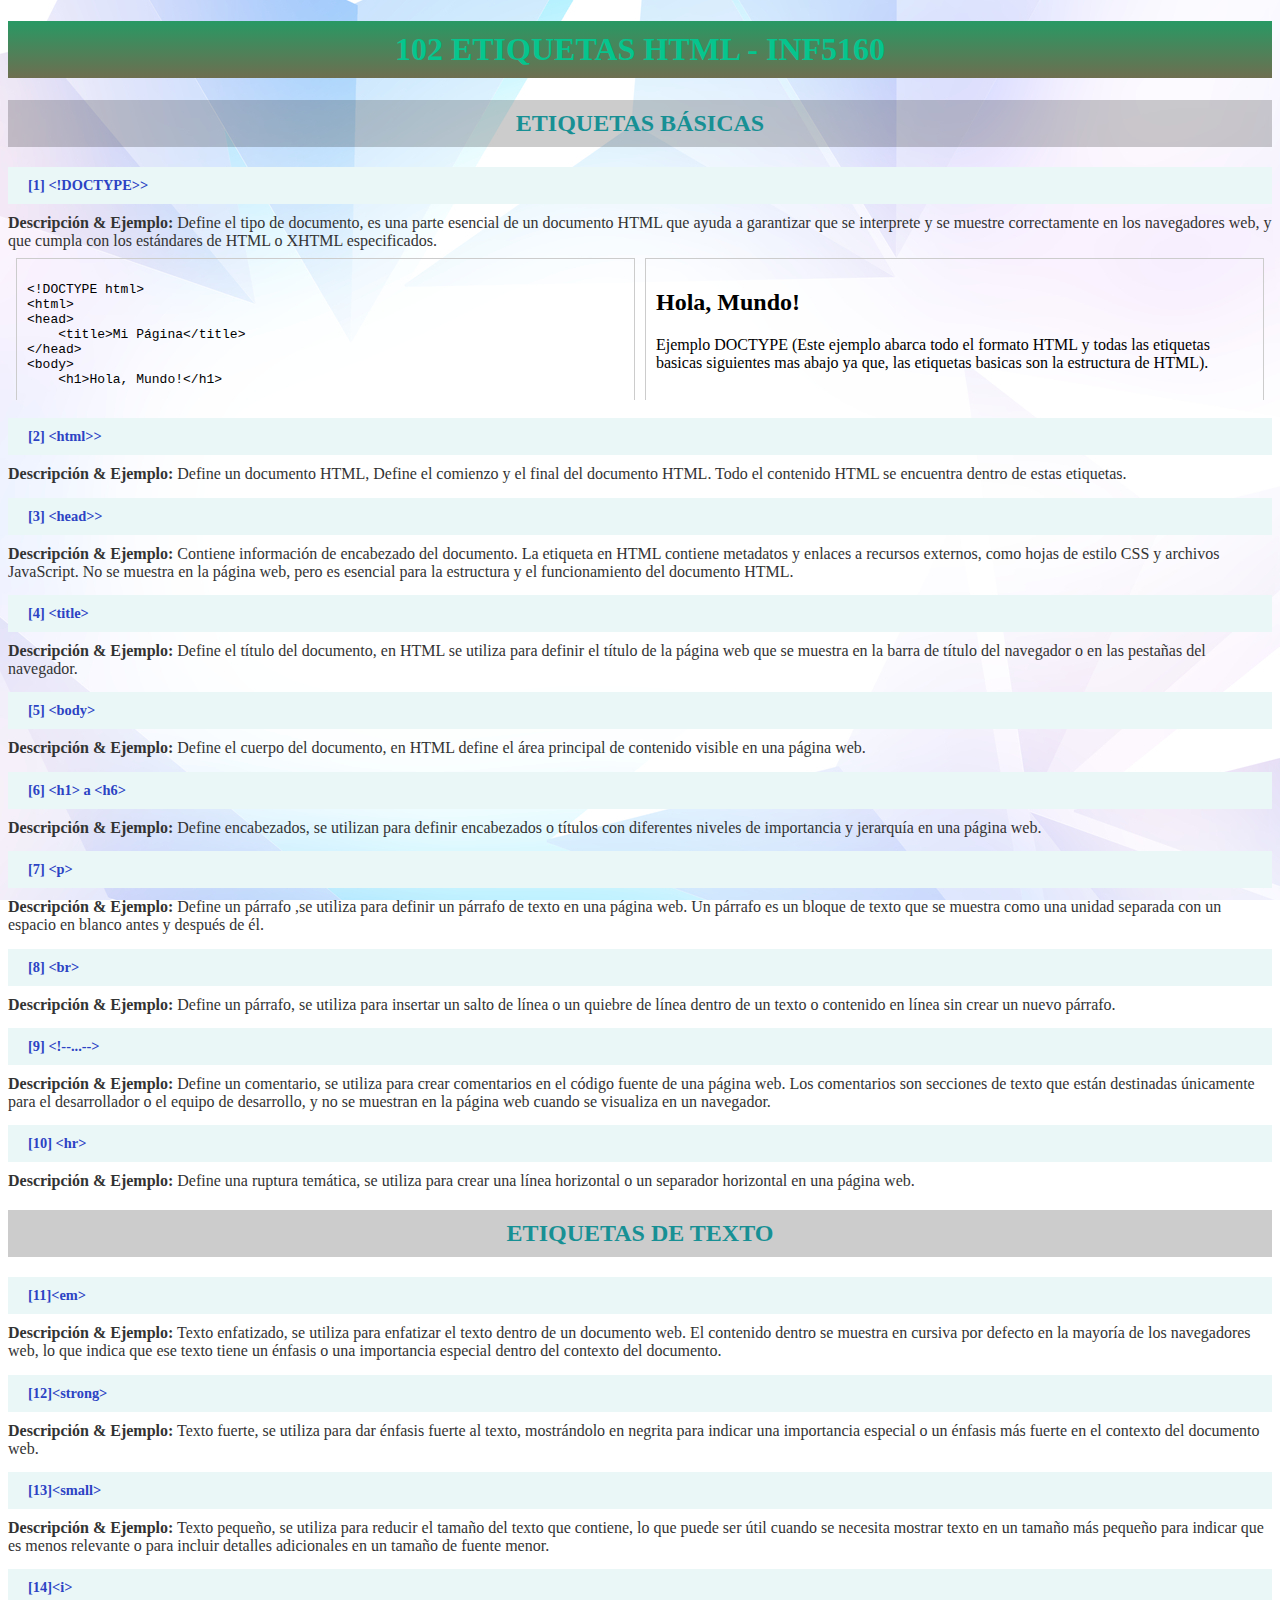
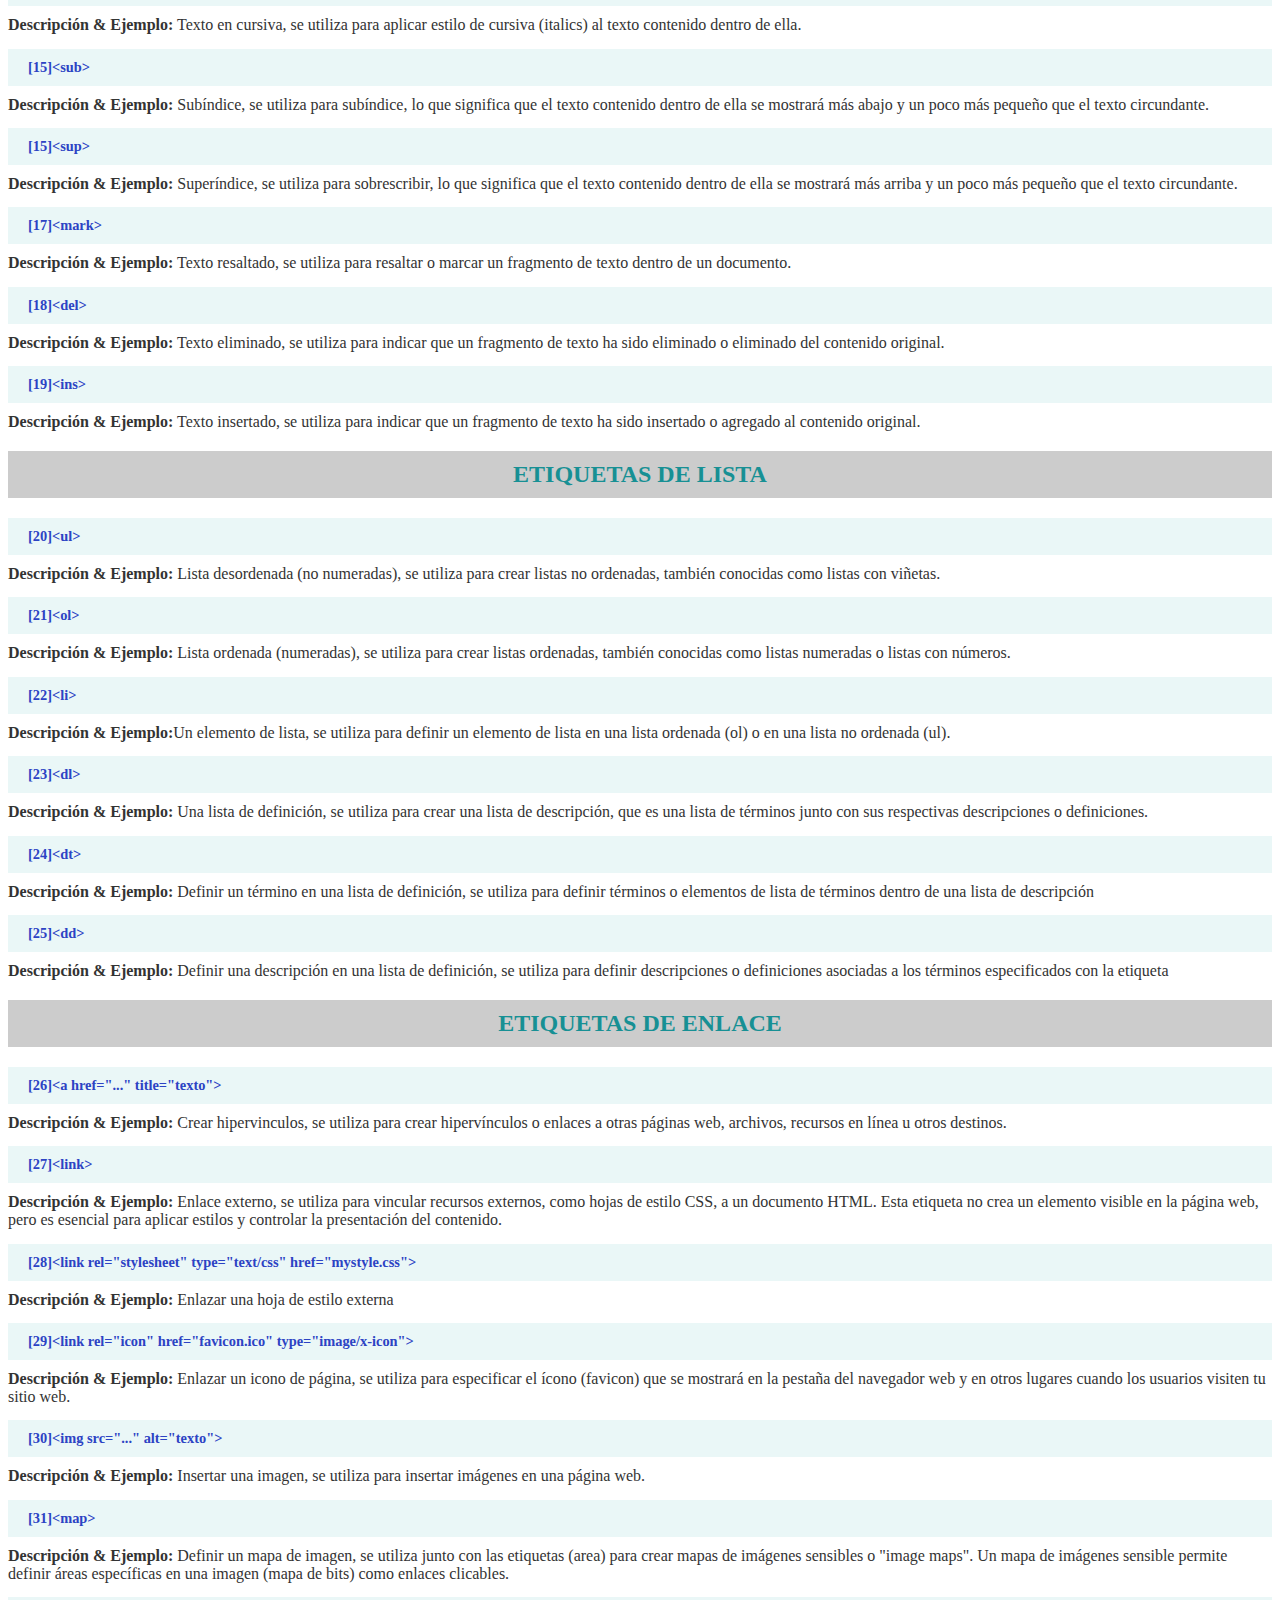
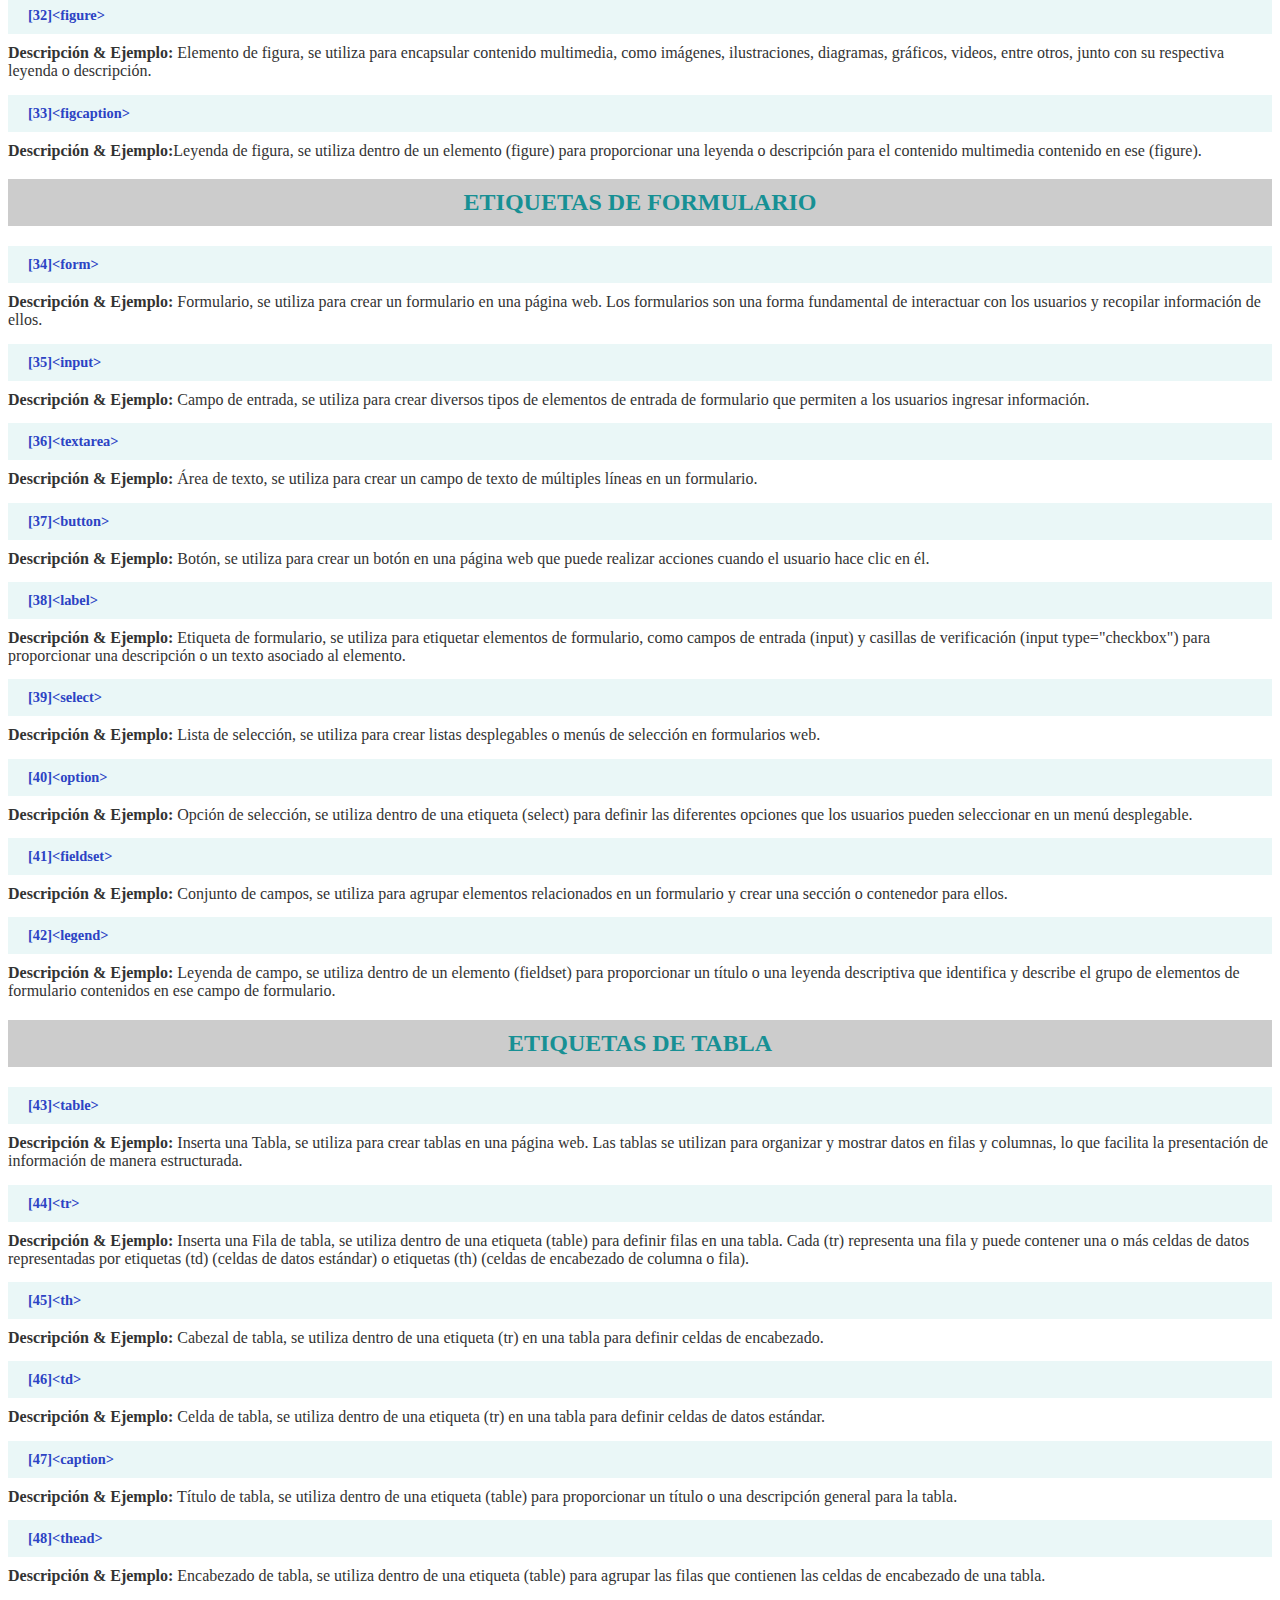
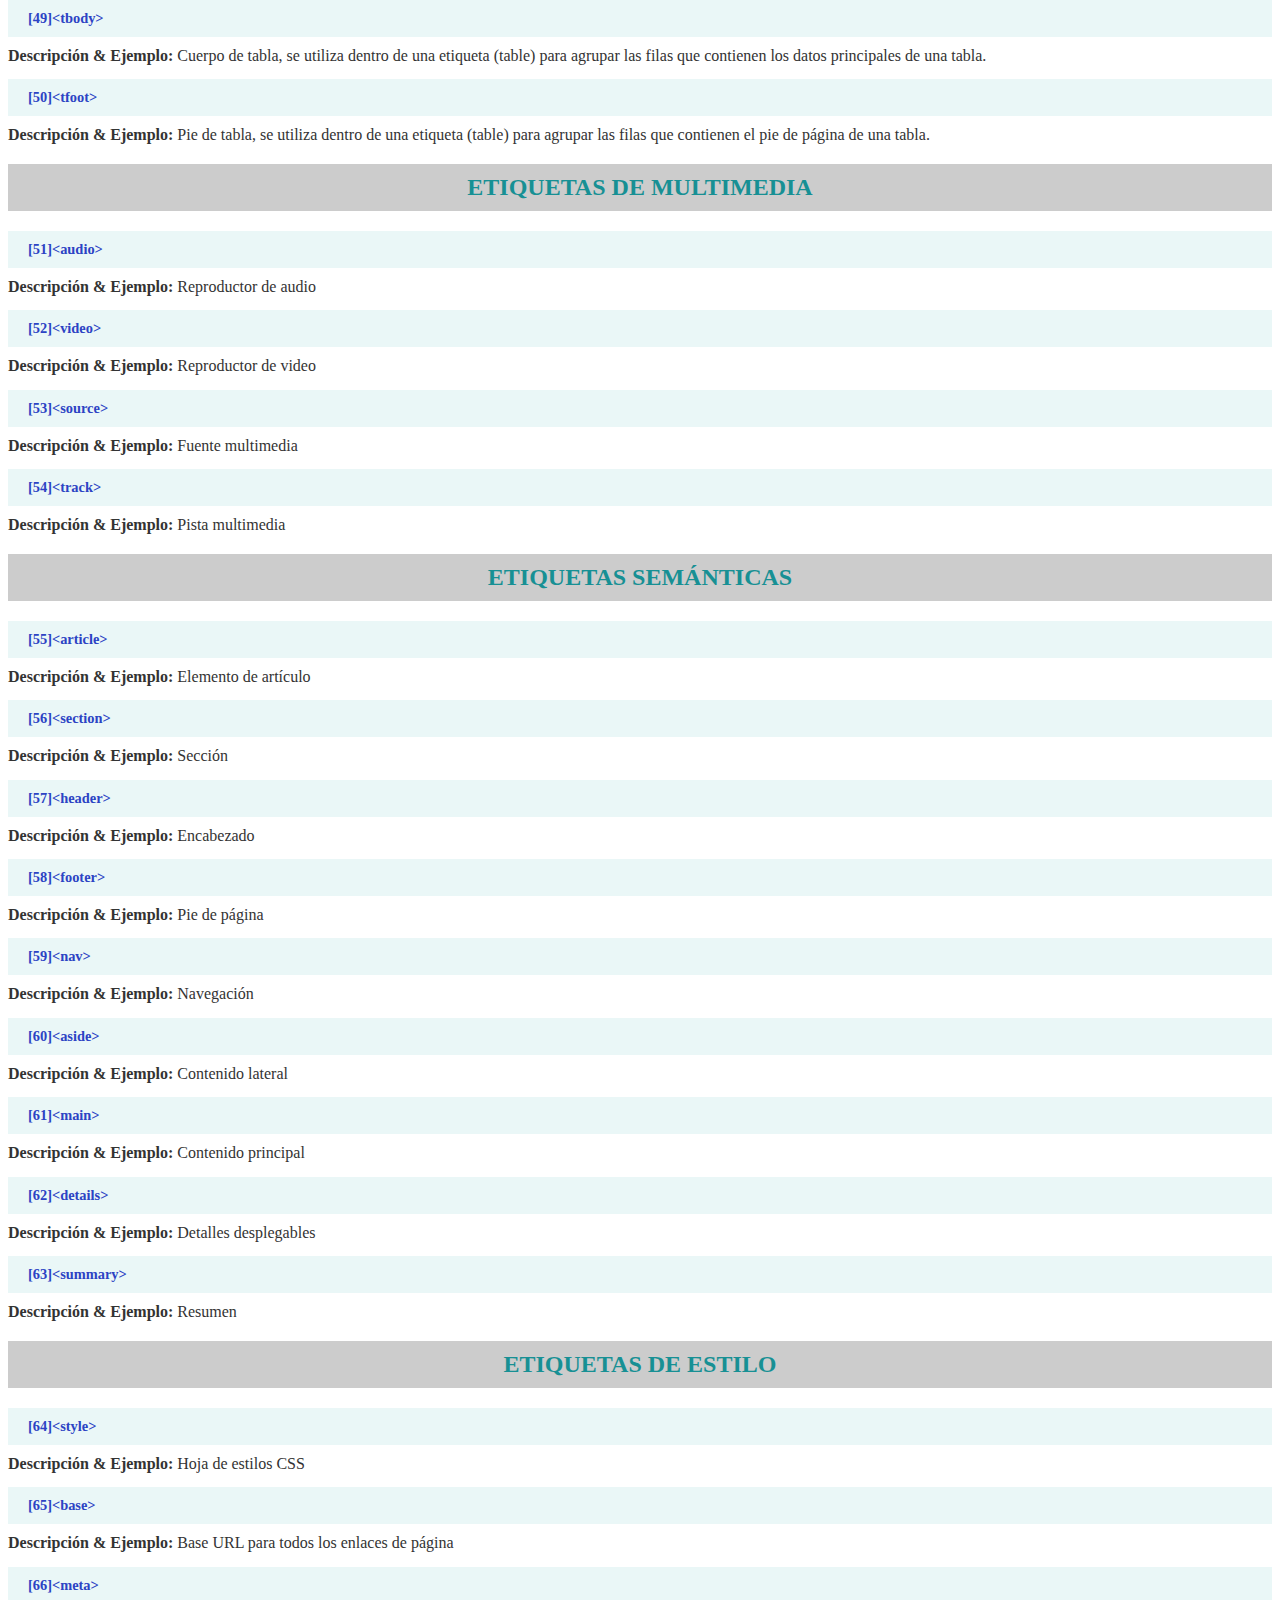
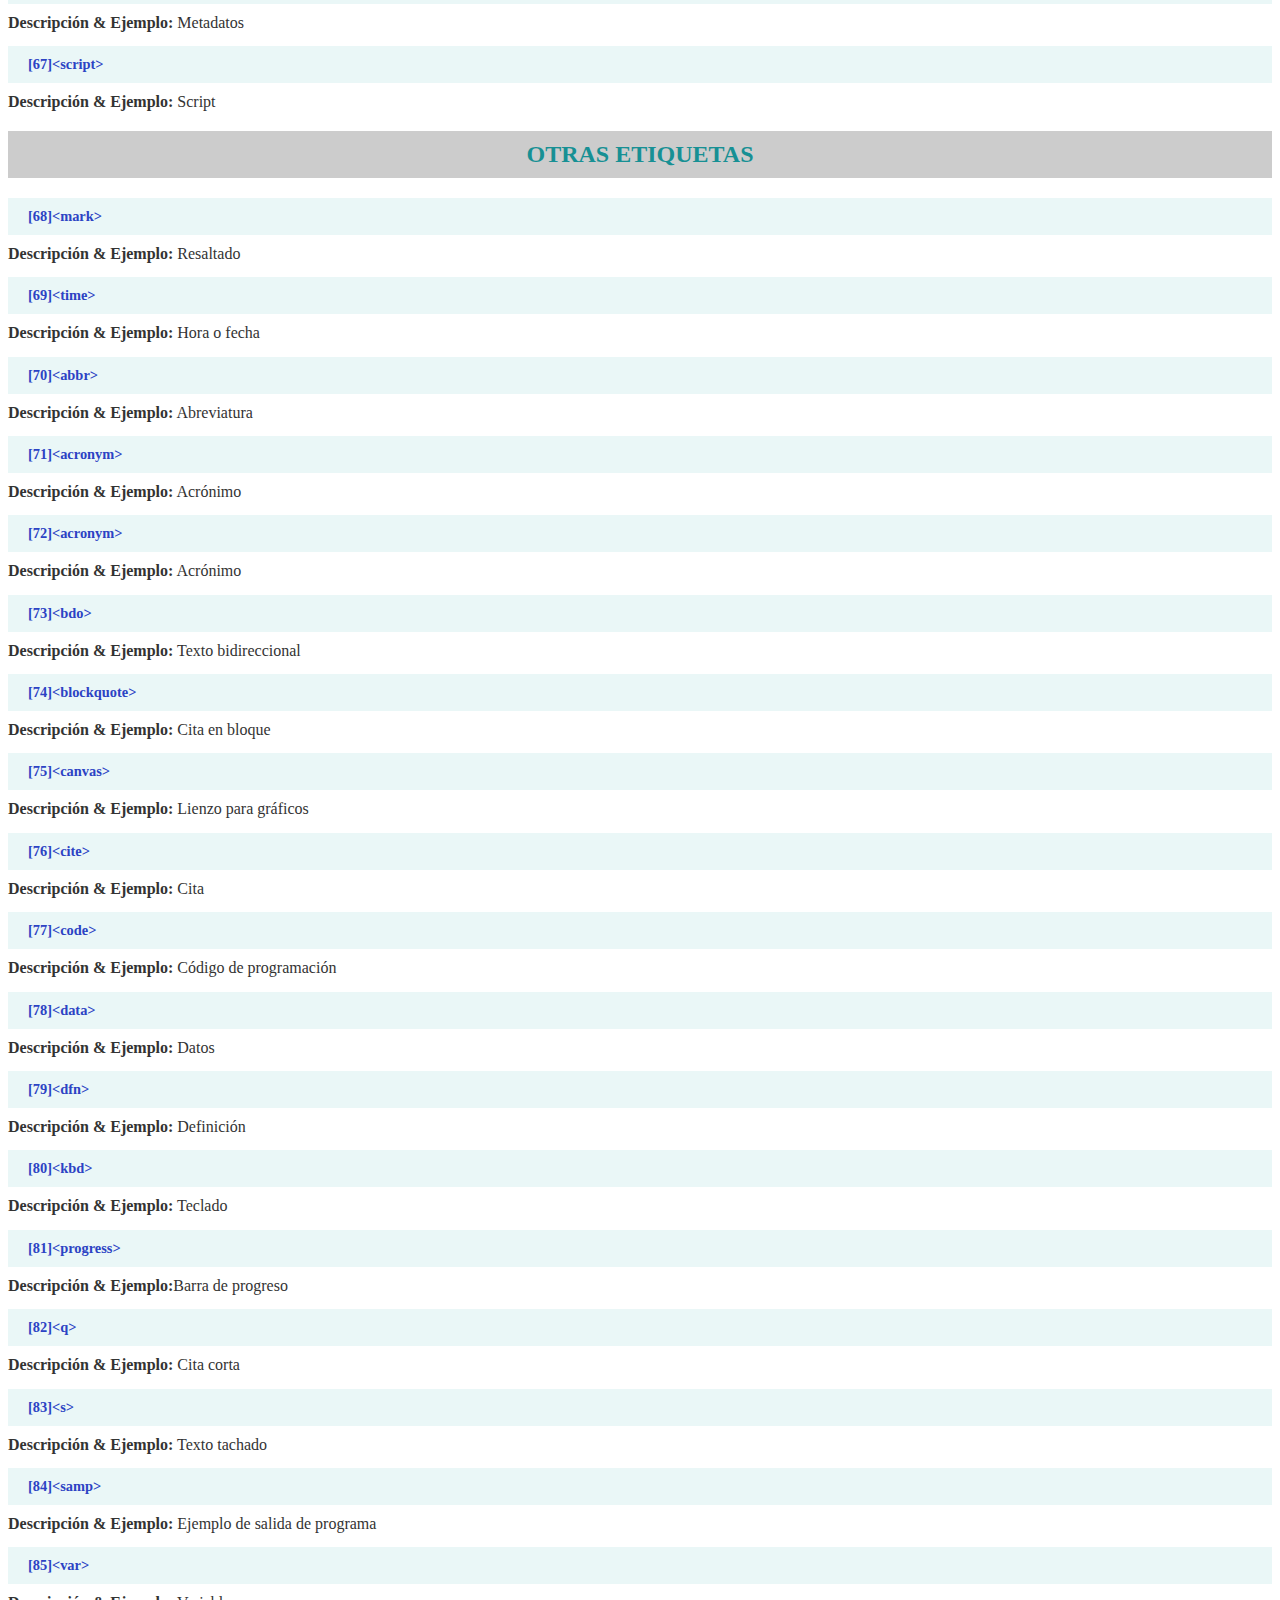
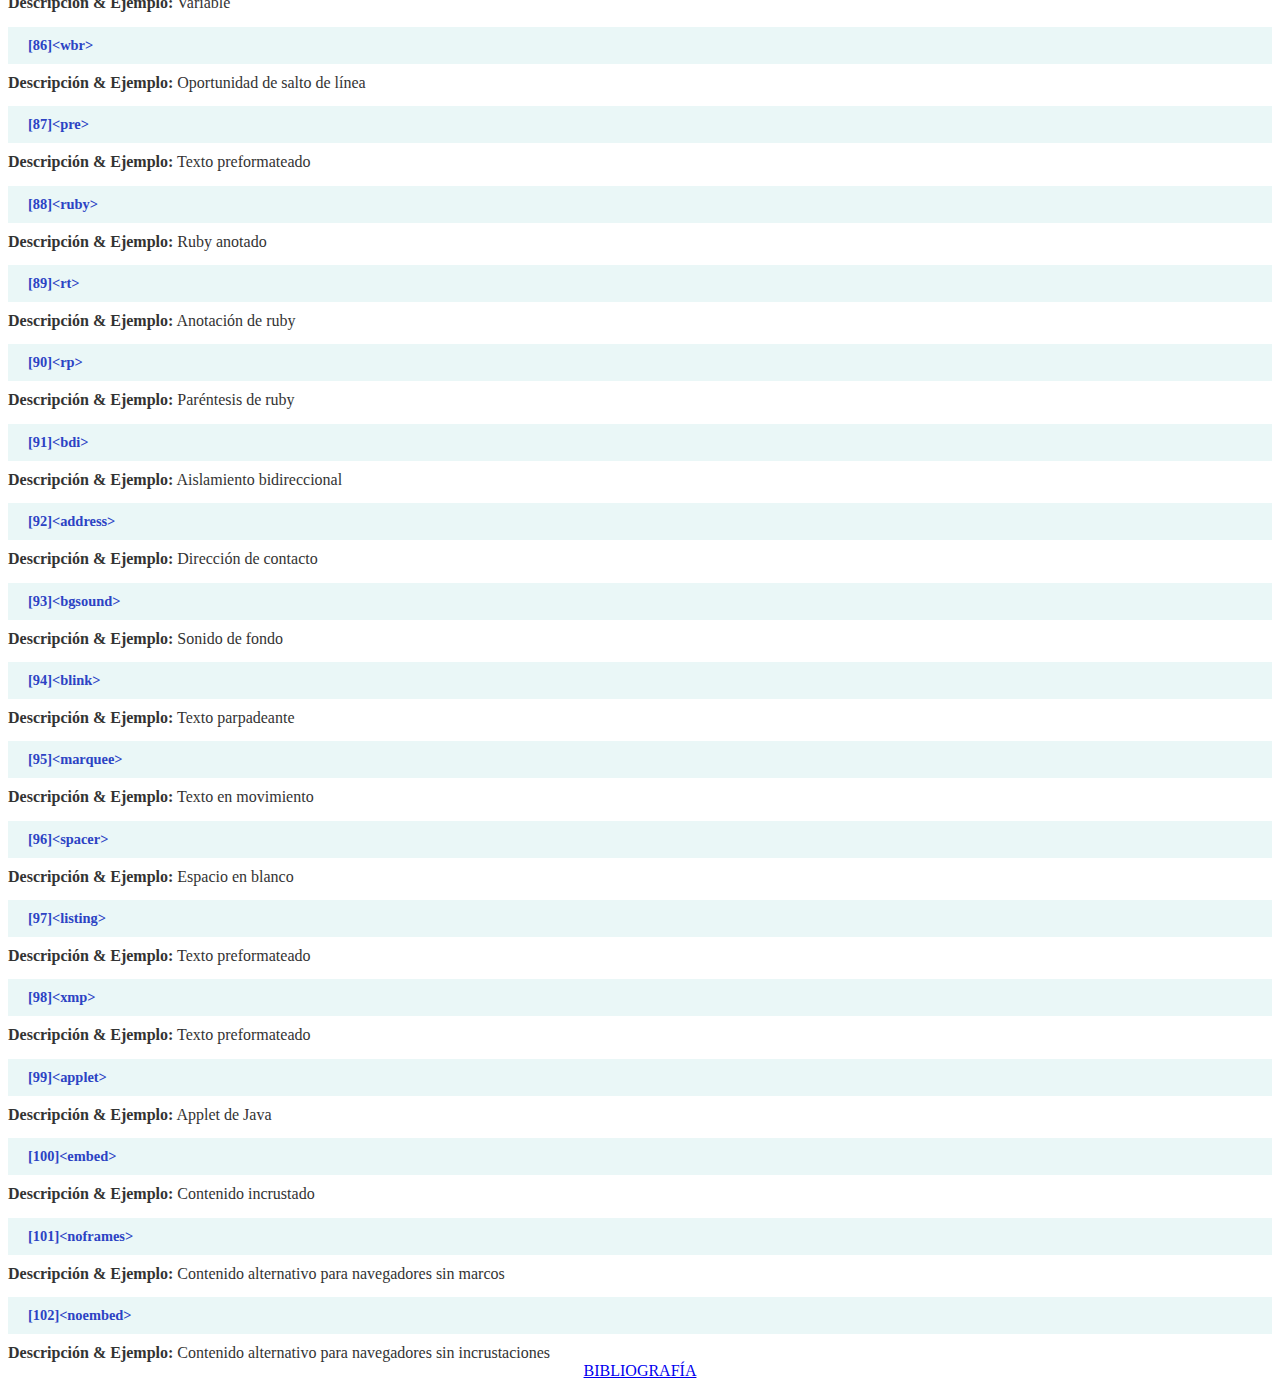
==== commit 775fc3d8: "Update Wallpaper" ====
--- a/index.html
+++ b/index.html
@@ -9,6 +9,7 @@
     <link rel="stylesheet" type="text/css" href="./CSS/BlueStyle.css">
     <link rel="stylesheet" type="text/css" href="./CSS/TituloStyle.css">
     <link rel="stylesheet" type="text/css" href="./CSS/subtitulo.css">
+    <link rel="stylesheet" type="text/css" href="./CSS/fondo.css">
 
 
     <center>
--- a/CSS/fondo.css
+++ b/CSS/fondo.css
@@ -0,0 +1,9 @@
+body {
+    background-image: url('../fondo.jpg'); /* Cambia 'tu-imagen.jpg' por la ruta de tu imagen */
+    background-size: cover; /* Ajusta la imagen para cubrir todo el fondo */
+    background-repeat: no-repeat; /* Evita que la imagen se repita */
+    background-position: center center; /* Centra la imagen en el fondo */
+    background-attachment: fixed; /* Mantiene la imagen fija mientras se desplaza la página */
+    color: #333; /* Color del texto en la página, puedes personalizarlo */
+  }
+  